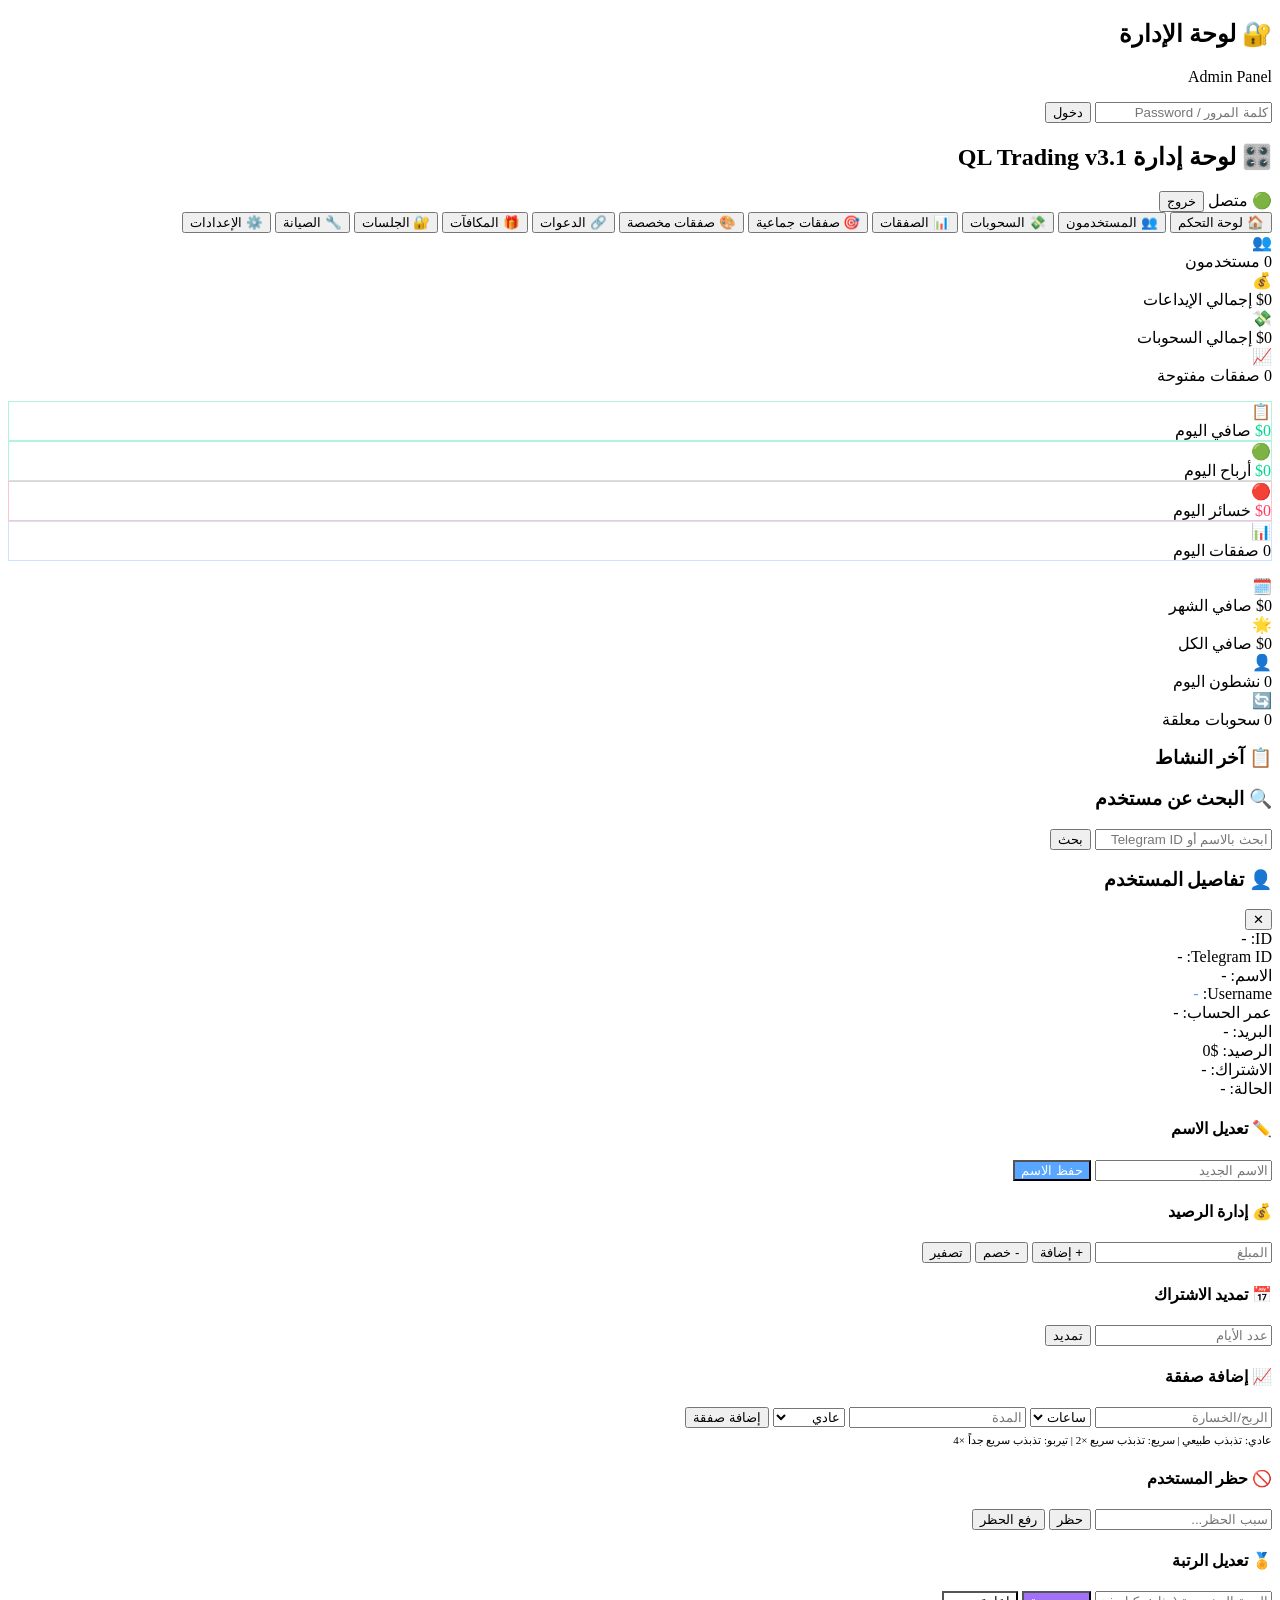
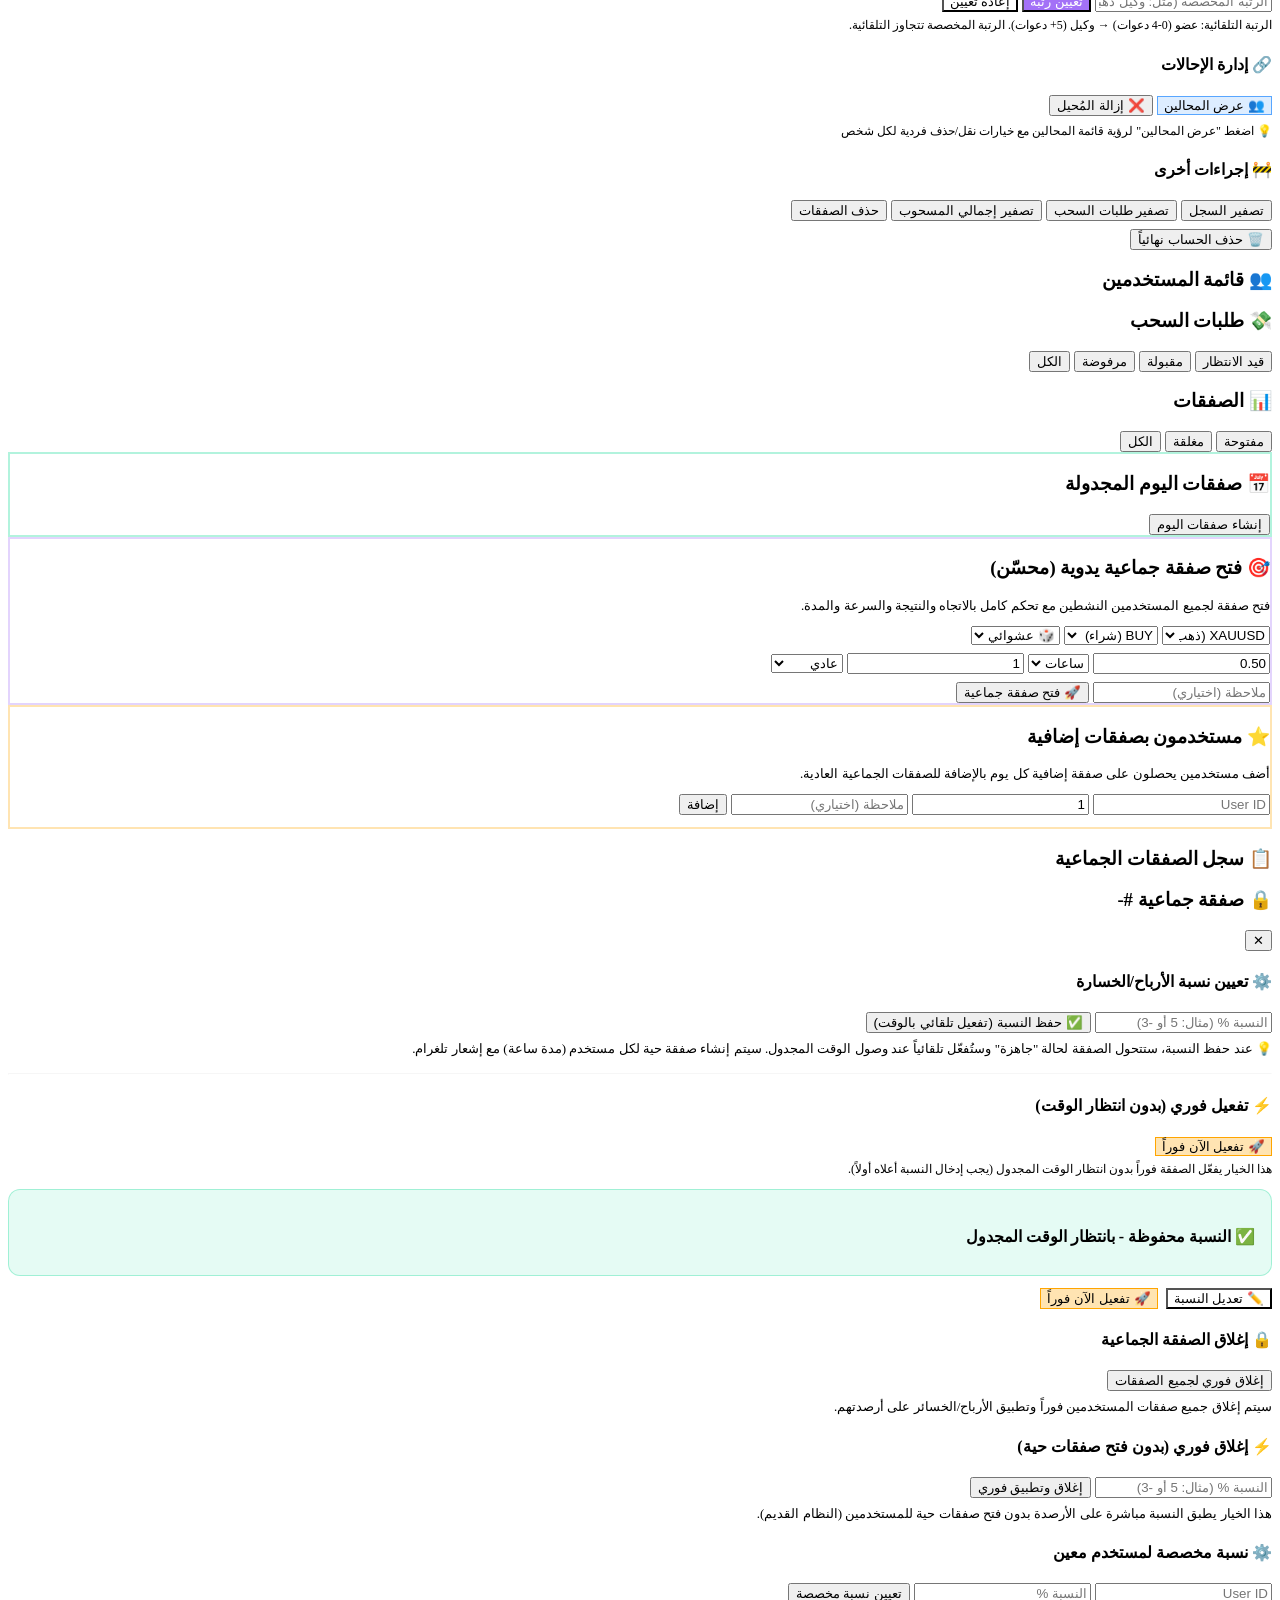
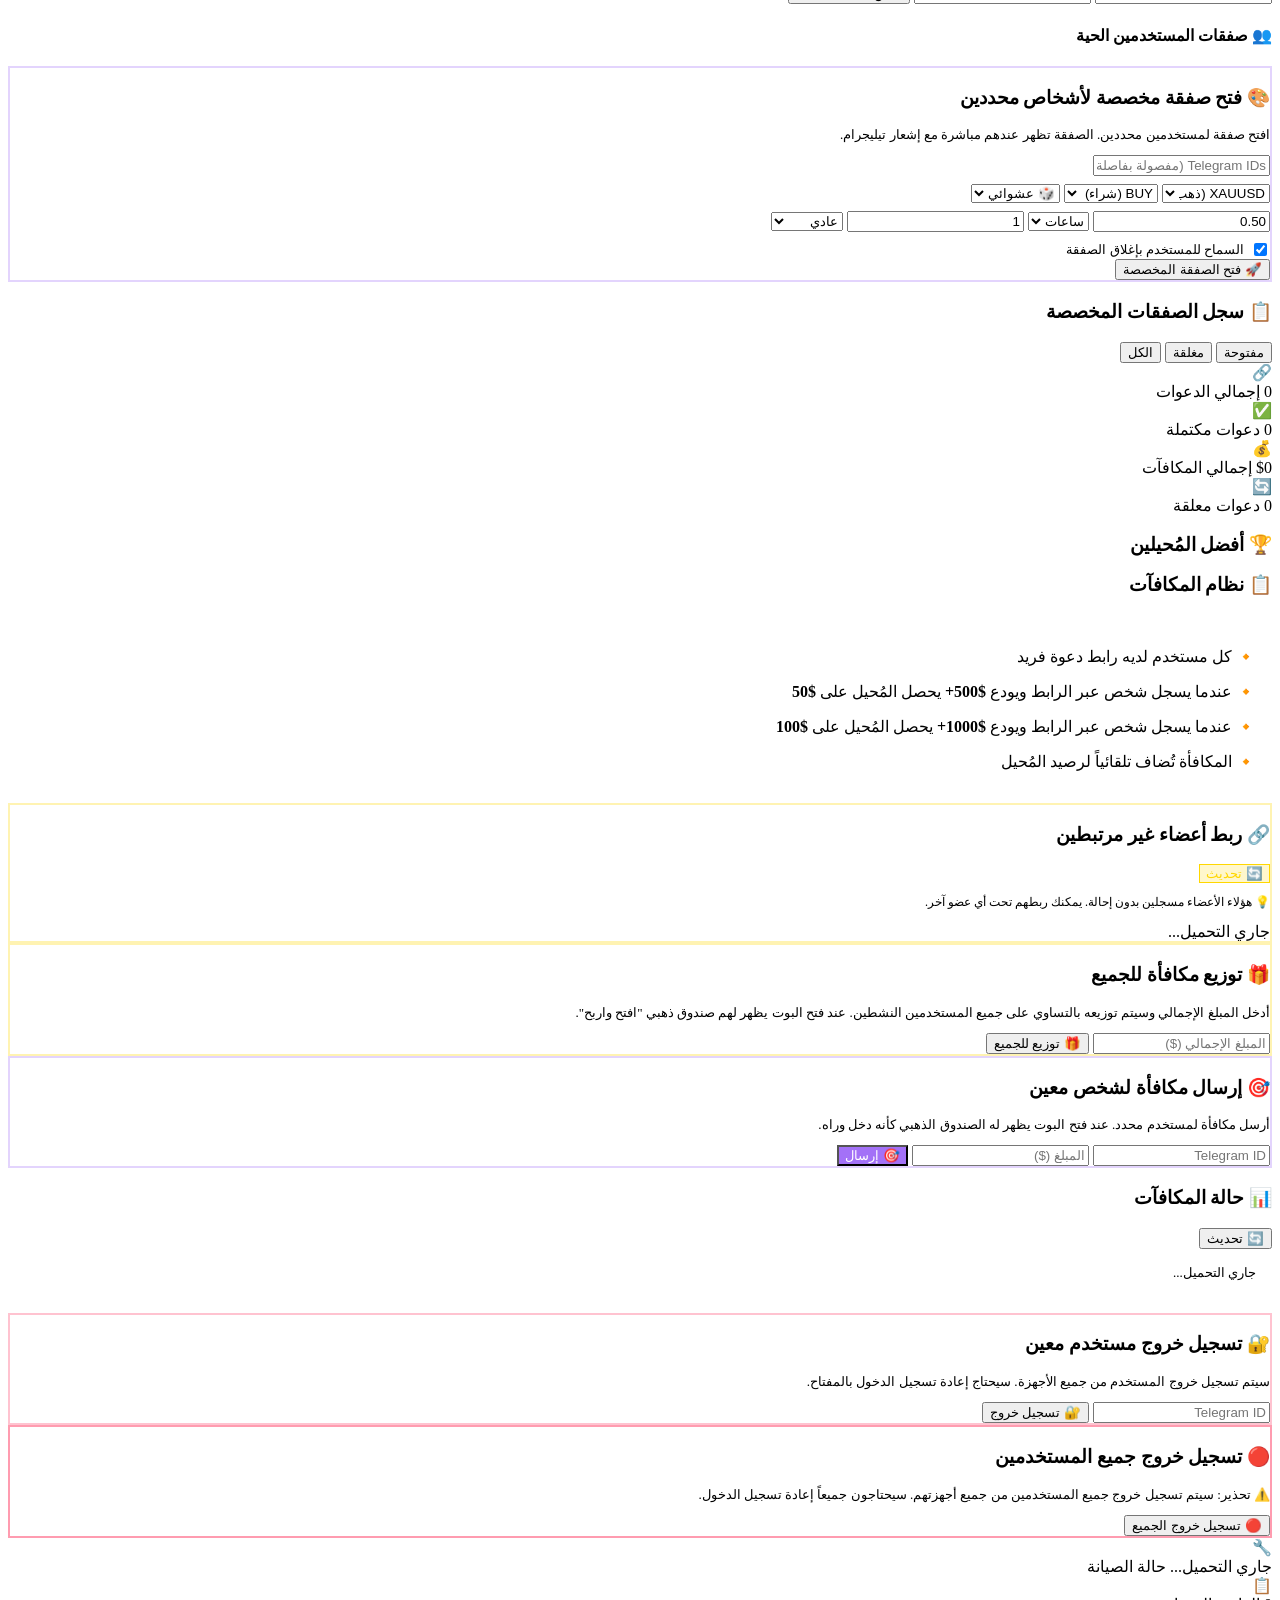
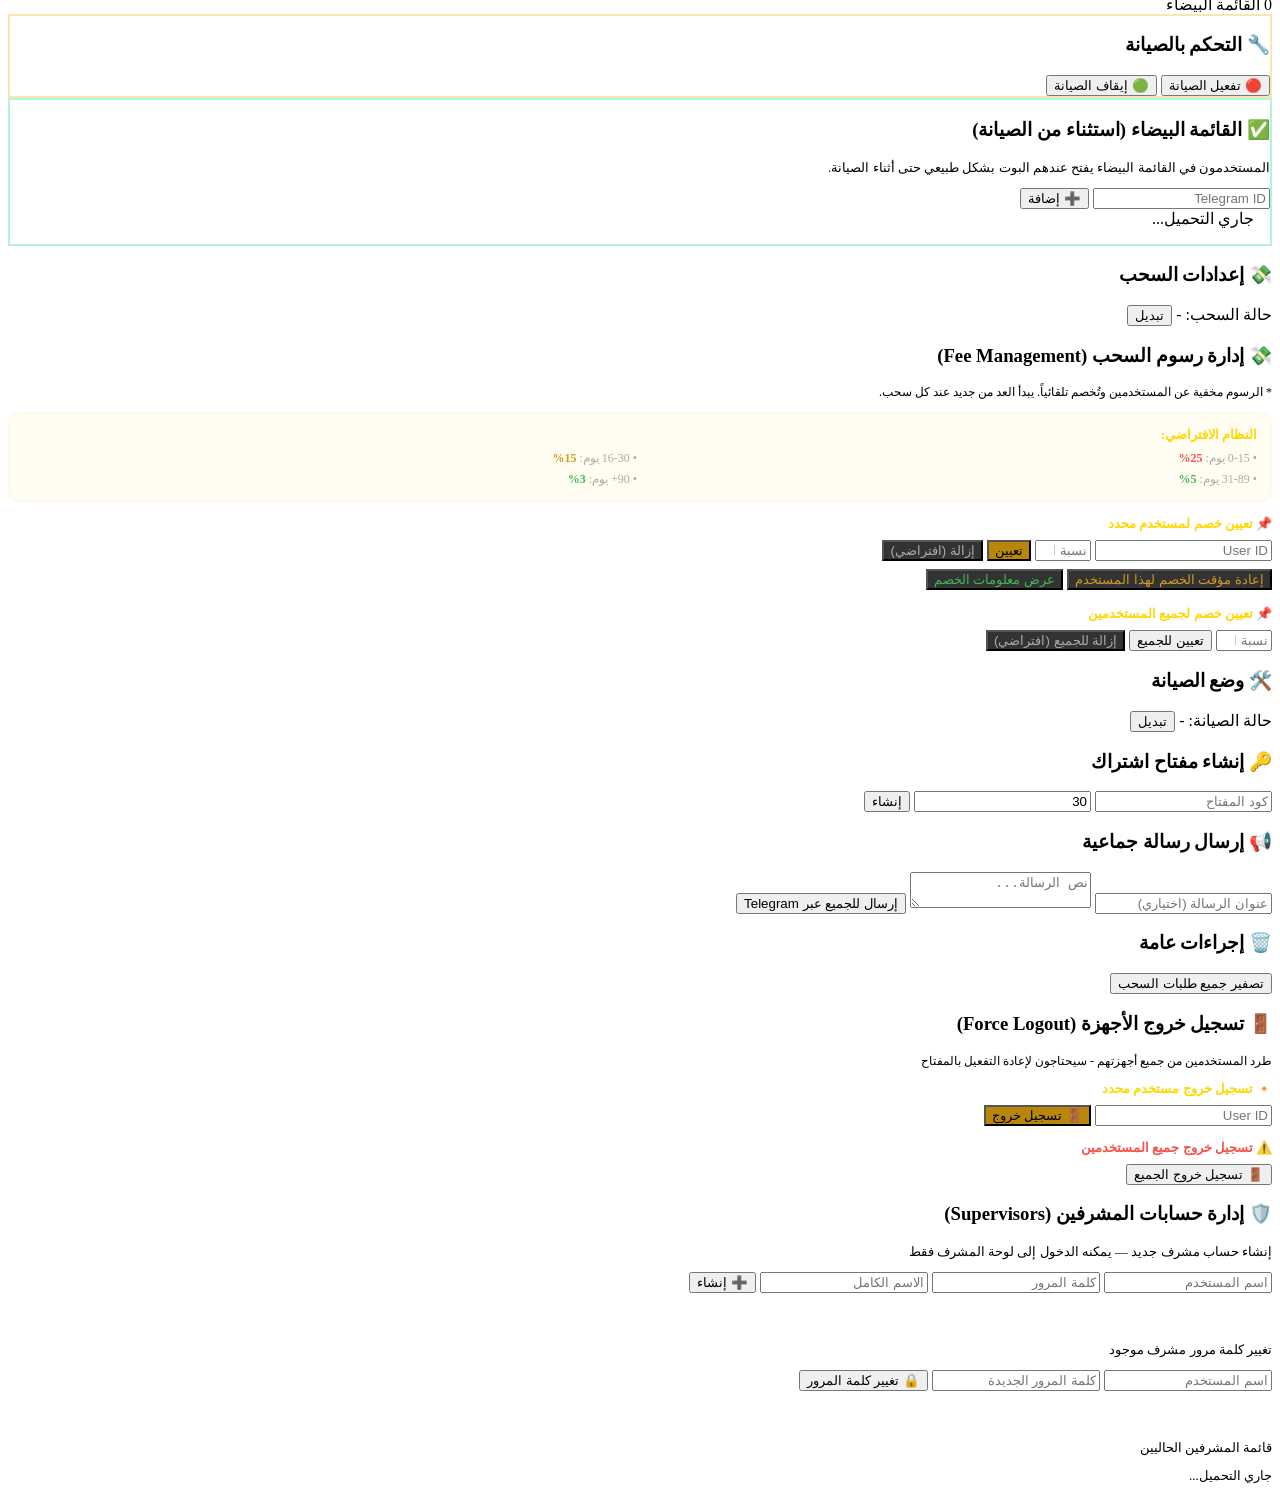
==== client/admin.html @ 19795905 "feat: initial commit with security fixes" ====
<!doctype html>
<html lang="ar" dir="rtl">
<head>
  <meta charset="utf-8"/>
  <meta name="viewport" content="width=device-width, initial-scale=1"/>
  <title>لوحة إدارة QL Trading</title>
  <link rel="preconnect" href="https://fonts.googleapis.com">
  <link rel="preconnect" href="https://fonts.gstatic.com" crossorigin>
  <link href="https://fonts.googleapis.com/css2?family=Cairo:wght@400;600;800&display=swap" rel="stylesheet">
  <link rel="stylesheet" href="/admin.css">
</head>
<body>
  <div class="bg"></div>

  <!-- Login Screen -->
  <section id="login" class="login-screen">
    <div class="login-card glass">
      <div class="login-header">
        <h1>🔐 لوحة الإدارة</h1>
        <p>Admin Panel</p>
      </div>
      <div class="login-form">
        <input id="admTok" class="input" type="password" placeholder="كلمة المرور / Password"/>
        <button id="admBtn" class="btn">دخول</button>
      </div>
      <div id="msg" class="msg"></div>
    </div>
  </section>

  <!-- Main Panel -->
  <section id="panel" class="hidden">
    <header class="top-bar glass">
      <h1>🎛️ لوحة إدارة QL Trading v3.1</h1>
      <div class="header-actions">
        <span id="adminStatus" class="status-badge">🟢 متصل</span>
        <button id="logoutBtn" class="btn-small">خروج</button>
      </div>
    </header>

    <nav class="tabs glass">
      <button class="tab-btn active" data-tab="dash">🏠 لوحة التحكم</button>
      <button class="tab-btn" data-tab="users">👥 المستخدمون</button>
      <button class="tab-btn" data-tab="wd">💸 السحوبات</button>
      <button class="tab-btn" data-tab="tr">📊 الصفقات</button>
      <button class="tab-btn" data-tab="mass">🎯 صفقات جماعية</button>
      <button class="tab-btn" data-tab="custom">🎨 صفقات مخصصة</button>
      <button class="tab-btn" data-tab="referrals">🔗 الدعوات</button>
      <button class="tab-btn" data-tab="rewards">🎁 المكافآت</button>
      <button class="tab-btn" data-tab="sessions">🔐 الجلسات</button>
      <button class="tab-btn" data-tab="maint">🔧 الصيانة</button>
      <button class="tab-btn" data-tab="settings">⚙️ الإعدادات</button>
    </nav>

    <main class="content">
      <!-- Dashboard Tab -->
      <section id="tab-dash" class="tab-content active">
        <div class="kpi-grid">
          <div class="kpi-card glass">
            <div class="kpi-icon">👥</div>
            <div class="kpi-data">
              <span class="kpi-value" id="k-users">0</span>
              <span class="kpi-label">مستخدمون</span>
            </div>
          </div>
          <div class="kpi-card glass">
            <div class="kpi-icon">💰</div>
            <div class="kpi-data">
              <span class="kpi-value" id="k-dep">$0</span>
              <span class="kpi-label">إجمالي الإيداعات</span>
            </div>
          </div>
          <div class="kpi-card glass">
            <div class="kpi-icon">💸</div>
            <div class="kpi-data">
              <span class="kpi-value" id="k-wd">$0</span>
              <span class="kpi-label">إجمالي السحوبات</span>
            </div>
          </div>
          <div class="kpi-card glass">
            <div class="kpi-icon">📈</div>
            <div class="kpi-data">
              <span class="kpi-value" id="k-open">0</span>
              <span class="kpi-label">صفقات مفتوحة</span>
            </div>
          </div>
        </div>

        <!-- Today's Performance (auto-resets daily) -->
        <div class="kpi-grid" style="margin-top: 16px;">
          <div class="kpi-card glass" style="border: 1px solid rgba(0,214,143,0.3);">
            <div class="kpi-icon">📋</div>
            <div class="kpi-data">
              <span class="kpi-value" id="k-today-net" style="color:#00d68f;">$0</span>
              <span class="kpi-label">صافي اليوم</span>
            </div>
          </div>
          <div class="kpi-card glass" style="border: 1px solid rgba(0,214,143,0.3);">
            <div class="kpi-icon">🟢</div>
            <div class="kpi-data">
              <span class="kpi-value" id="k-today-profit" style="color:#00d68f;">$0</span>
              <span class="kpi-label">أرباح اليوم</span>
            </div>
          </div>
          <div class="kpi-card glass" style="border: 1px solid rgba(255,59,99,0.3);">
            <div class="kpi-icon">🔴</div>
            <div class="kpi-data">
              <span class="kpi-value" id="k-today-loss" style="color:#ff3b63;">$0</span>
              <span class="kpi-label">خسائر اليوم</span>
            </div>
          </div>
          <div class="kpi-card glass" style="border: 1px solid rgba(88,166,255,0.3);">
            <div class="kpi-icon">📊</div>
            <div class="kpi-data">
              <span class="kpi-value" id="k-today-trades">0</span>
              <span class="kpi-label">صفقات اليوم</span>
            </div>
          </div>
        </div>

        <!-- Monthly & All-Time Stats -->
        <div class="kpi-grid" style="margin-top: 16px;">
          <div class="kpi-card glass">
            <div class="kpi-icon">🗓️</div>
            <div class="kpi-data">
              <span class="kpi-value" id="k-month-net">$0</span>
              <span class="kpi-label">صافي الشهر</span>
            </div>
          </div>
          <div class="kpi-card glass">
            <div class="kpi-icon">🌟</div>
            <div class="kpi-data">
              <span class="kpi-value" id="k-alltime-net">$0</span>
              <span class="kpi-label">صافي الكل</span>
            </div>
          </div>
          <div class="kpi-card glass">
            <div class="kpi-icon">👤</div>
            <div class="kpi-data">
              <span class="kpi-value" id="k-active-today">0</span>
              <span class="kpi-label">نشطون اليوم</span>
            </div>
          </div>
          <div class="kpi-card glass">
            <div class="kpi-icon">🔄</div>
            <div class="kpi-data">
              <span class="kpi-value" id="k-pending-wd">0</span>
              <span class="kpi-label">سحوبات معلقة</span>
            </div>
          </div>
        </div>

        <div class="card glass" style="margin-top: 16px;">
          <div class="card-header">
            <h3>📋 آخر النشاط</h3>
          </div>
          <div id="recent" class="table-container"></div>
        </div>
      </section>

      <!-- Users Tab -->
      <section id="tab-users" class="tab-content">
        <div class="card glass">
          <div class="card-header">
            <h3>🔍 البحث عن مستخدم</h3>
          </div>
          <div class="search-box">
            <input id="searchInput" class="input" placeholder="ابحث بالاسم أو Telegram ID"/>
            <button id="searchBtn" class="btn">بحث</button>
          </div>
        </div>

        <!-- User Details Card (Hidden by default) -->
        <div id="userDetails" class="card glass hidden">
          <div class="card-header">
            <h3>👤 تفاصيل المستخدم</h3>
            <button id="closeUserDetails" class="btn-small">✕</button>
          </div>
          <div class="user-info">
            <div class="user-row">
              <span class="label">ID:</span>
              <span id="ud-id" class="value">-</span>
            </div>
            <div class="user-row">
              <span class="label">Telegram ID:</span>
              <span id="ud-tgid" class="value">-</span>
            </div>
            <div class="user-row">
              <span class="label">الاسم:</span>
              <span id="ud-name" class="value">-</span>
            </div>
            <div class="user-row">
              <span class="label">Username:</span>
              <span id="ud-username" class="value" style="color:#58a6ff;">-</span>
            </div>
            <div class="user-row">
              <span class="label">عمر الحساب:</span>
              <span id="ud-account-age" class="value">-</span>
            </div>
            <div class="user-row">
              <span class="label">البريد:</span>
              <span id="ud-email" class="value">-</span>
            </div>
            <div class="user-row">
              <span class="label">الرصيد:</span>
              <span id="ud-balance" class="value highlight">$0</span>
            </div>
            <div class="user-row">
              <span class="label">الاشتراك:</span>
              <span id="ud-sub" class="value">-</span>
            </div>
            <div class="user-row">
              <span class="label">الحالة:</span>
              <span id="ud-status" class="value">-</span>
            </div>
          </div>
          
          <div class="action-section">
            <h4>✏️ تعديل الاسم</h4>
            <div class="action-row">
              <input id="editNameInput" type="text" class="input small" placeholder="الاسم الجديد" style="flex:1;"/>
              <button id="editNameBtn" class="btn" style="background:#58a6ff;color:#fff;">حفظ الاسم</button>
            </div>
          </div>

          <div class="action-section">
            <h4>💰 إدارة الرصيد</h4>
            <div class="action-row">
              <input id="balanceAmount" type="number" class="input small" placeholder="المبلغ"/>
              <button id="addBalanceBtn" class="btn success">+ إضافة</button>
              <button id="removeBalanceBtn" class="btn danger">- خصم</button>
              <button id="zeroBalanceBtn" class="btn warning">تصفير</button>
            </div>
          </div>

          <div class="action-section">
            <h4>📅 تمديد الاشتراك</h4>
            <div class="action-row">
              <input id="subDays" type="number" class="input small" placeholder="عدد الأيام"/>
              <button id="extendSubBtn" class="btn">تمديد</button>
            </div>
          </div>

          <div class="action-section">
            <h4>📈 إضافة صفقة</h4>
            <div class="action-row">
              <input id="tradePnl" type="number" class="input small" placeholder="الربح/الخسارة"/>
              <select id="tradeDurationUnit" class="input small">
                <option value="hours">ساعات</option>
                <option value="minutes">دقائق</option>
                <option value="seconds">ثواني</option>
              </select>
              <input id="tradeHours" type="number" class="input small" placeholder="المدة"/>
              <select id="tradeSpeed" class="input small">
                <option value="normal">عادي</option>
                <option value="fast">⚡ سريع</option>
                <option value="turbo">🚀 تيربو</option>
              </select>
              <button id="addTradeBtn" class="btn">إضافة صفقة</button>
            </div>
            <p style="color: var(--muted); font-size: 11px; margin-top: 6px;">عادي: تذبذب طبيعي | سريع: تذبذب سريع ×2 | تيربو: تذبذب سريع جداً ×4</p>
          </div>

          <div class="action-section">
            <h4>🚫 حظر المستخدم</h4>
            <div class="action-row">
              <input id="banReason" class="input" placeholder="سبب الحظر..."/>
              <button id="banUserBtn" class="btn danger">حظر</button>
              <button id="unbanUserBtn" class="btn success hidden">رفع الحظر</button>
            </div>
          </div>

          <div class="action-section">
            <h4>🏅 تعديل الرتبة</h4>
            <div class="action-row">
              <input id="customRankInput" type="text" class="input small" placeholder="الرتبة المخصصة (مثل: وكيل ذهبي)" style="flex:1;"/>
              <button id="setRankBtn" class="btn" style="background:#a371f7;color:#fff;">تعيين رتبة</button>
              <button id="resetRankBtn" class="btn" style="background:rgba(255,255,255,0.1);">إعادة تعيين</button>
            </div>
            <p style="color: var(--muted); font-size: 12px; margin-top: 6px;">الرتبة التلقائية: عضو (0-4 دعوات) → وكيل (5+ دعوات). الرتبة المخصصة تتجاوز التلقائية.</p>
          </div>

          <div class="action-section">
            <h4>🔗 إدارة الإحالات</h4>
            <div class="action-row">
              <button id="viewReferralsBtn" class="btn" style="background:rgba(88,166,255,0.2);border:1px solid #58a6ff;">👥 عرض المحالين</button>
              <button id="removeReferrerBtn" class="btn warning">❌ إزالة المُحيل</button>
            </div>
            <p style="color: var(--muted); font-size: 12px; margin-top: 8px;">💡 اضغط "عرض المحالين" لرؤية قائمة المحالين مع خيارات نقل/حذف فردية لكل شخص</p>
            <div id="userReferralsList" class="hidden" style="margin-top:12px;"></div>
          </div>

          <div class="action-section">
            <h4>🚧 إجراءات أخرى</h4>
            <div class="action-row">
              <button id="clearHistoryBtn" class="btn warning">تصفير السجل</button>
              <button id="clearWithdrawalsBtn" class="btn warning">تصفير طلبات السحب</button>
              <button id="resetWithdrawnBtn" class="btn warning">تصفير إجمالي المسحوب</button>
              <button id="clearTradesBtn" class="btn warning">حذف الصفقات</button>
            </div>
            <div class="action-row" style="margin-top:8px;">
              <button id="deleteUserBtn" class="btn danger" style="flex:1;">🗑️ حذف الحساب نهائياً</button>
            </div>
          </div>
        </div>

        <div class="card glass">
          <div class="card-header">
            <h3>👥 قائمة المستخدمين</h3>
          </div>
          <div id="users" class="table-container"></div>
        </div>
      </section>

      <!-- Withdrawals Tab -->
      <section id="tab-wd" class="tab-content">
        <div class="card glass">
          <div class="card-header">
            <h3>💸 طلبات السحب</h3>
            <div class="filter-btns">
              <button class="filter-btn active" data-filter="pending">قيد الانتظار</button>
              <button class="filter-btn" data-filter="approved">مقبولة</button>
              <button class="filter-btn" data-filter="rejected">مرفوضة</button>
              <button class="filter-btn" data-filter="all">الكل</button>
            </div>
          </div>
          <div id="wds" class="table-container"></div>
        </div>
      </section>

      <!-- Trades Tab -->
      <section id="tab-tr" class="tab-content">
        <div class="card glass">
          <div class="card-header">
            <h3>📊 الصفقات</h3>
            <div class="filter-btns">
              <button class="filter-btn active" data-filter="open">مفتوحة</button>
              <button class="filter-btn" data-filter="closed">مغلقة</button>
              <button class="filter-btn" data-filter="all">الكل</button>
            </div>
          </div>
          <div id="trs" class="table-container"></div>
        </div>
      </section>

      <!-- Mass Trades Tab - ENHANCED v3.1 -->
      <section id="tab-mass" class="tab-content">
        
        <!-- Today's Scheduled Trades -->
        <div class="card glass" style="border: 2px solid rgba(0,214,143,0.3);">
          <div class="card-header">
            <h3>📅 صفقات اليوم المجدولة</h3>
            <button id="createDailyBtn" class="btn-small success">إنشاء صفقات اليوم</button>
          </div>
          <div id="todayScheduled" class="today-trades-grid"></div>
        </div>

        <!-- Create Manual Mass Trade - ENHANCED -->
        <div class="card glass" style="border: 2px solid rgba(163,113,247,0.3);">
          <div class="card-header">
            <h3>🎯 فتح صفقة جماعية يدوية (محسّن)</h3>
          </div>
          <div class="action-section">
            <p style="color: var(--muted); font-size: 13px; margin-bottom: 12px;">
              فتح صفقة لجميع المستخدمين النشطين مع تحكم كامل بالاتجاه والنتيجة والسرعة والمدة.
            </p>
            <div class="action-row">
              <select id="massSymbol" class="input small">
                <option value="XAUUSD">XAUUSD (ذهب)</option>
                <option value="BTCUSDT">BTCUSDT</option>
                <option value="ETHUSDT">ETHUSDT</option>
                <option value="EURUSD">EURUSD</option>
                <option value="GBPUSD">GBPUSD</option>
              </select>
              <select id="massDirection" class="input small">
                <option value="BUY">BUY (شراء)</option>
                <option value="SELL">SELL (بيع)</option>
                <option value="random">🎲 عشوائي</option>
              </select>
              <select id="massResult" class="input small">
                <option value="random">🎲 عشوائي</option>
                <option value="win">✅ ربح</option>
                <option value="lose">❌ خسارة</option>
              </select>
            </div>
            <div class="action-row" style="margin-top:8px;">
              <input id="massLotSize" type="number" step="0.01" class="input small" placeholder="حجم اللوت" value="0.50"/>
              <select id="massDurationUnit" class="input small">
                <option value="hours">ساعات</option>
                <option value="minutes">دقائق</option>
                <option value="seconds">ثواني</option>
              </select>
              <input id="massDuration" type="number" class="input small" placeholder="المدة" value="1"/>
              <select id="massSpeed" class="input small">
                <option value="normal">عادي</option>
                <option value="fast">⚡ سريع</option>
                <option value="turbo">🚀 تيربو</option>
              </select>
            </div>
            <div class="action-row" style="margin-top:8px;">
              <input id="massNote" class="input" placeholder="ملاحظة (اختياري)" style="flex:2;"/>
              <button id="openMassTradeBtn" class="btn success" style="flex:1;">🚀 فتح صفقة جماعية</button>
            </div>
          </div>
        </div>

        <!-- Extra Trade Users Management -->
        <div class="card glass" style="border: 2px solid rgba(255,165,0,0.3);">
          <div class="card-header">
            <h3>⭐ مستخدمون بصفقات إضافية</h3>
          </div>
          <div class="action-section">
            <p style="color: var(--muted); font-size: 13px; margin-bottom: 12px;">
              أضف مستخدمين يحصلون على صفقة إضافية كل يوم بالإضافة للصفقات الجماعية العادية.
            </p>
            <div class="action-row">
              <input id="extraUserId" type="number" class="input small" placeholder="User ID"/>
              <input id="extraTradesCount" type="number" class="input small" placeholder="عدد الصفقات الإضافية" value="1"/>
              <input id="extraNote" class="input" placeholder="ملاحظة (اختياري)"/>
              <button id="addExtraUserBtn" class="btn success">إضافة</button>
            </div>
          </div>
          <div id="extraUsersList" class="table-container" style="margin-top: 12px;"></div>
        </div>

        <!-- Mass Trades History -->
        <div class="card glass">
          <div class="card-header">
            <h3>📋 سجل الصفقات الجماعية</h3>
          </div>
          <div id="massTrades" class="table-container"></div>
        </div>

        <!-- Mass Trade Activate/Close Modal -->
        <div id="massActionModal" class="card glass hidden" style="border: 2px solid var(--accent);">
          <div class="card-header">
            <h3 id="massActionTitle">🔒 صفقة جماعية #<span id="massActionId">-</span></h3>
            <button id="closeMassActionModal" class="btn-small">✕</button>
          </div>
          
          <!-- For Pending trades: Set percentage (auto-activate at scheduled time) -->
          <div id="activateSection">
            <div class="action-section">
              <h4>⚙️ تعيين نسبة الأرباح/الخسارة</h4>
              <div class="action-row">
                <input id="activatePercentage" type="number" step="0.01" class="input small" placeholder="النسبة % (مثال: 5 أو -3)"/>
                <button id="setPercentageBtn" class="btn success">✅ حفظ النسبة (تفعيل تلقائي بالوقت)</button>
              </div>
              <p style="color: var(--muted); font-size: 13px; margin-top: 8px;">
                💡 عند حفظ النسبة، ستتحول الصفقة لحالة "جاهزة" وستُفعّل تلقائياً عند وصول الوقت المجدول.
                سيتم إنشاء صفقة حية لكل مستخدم (مدة ساعة) مع إشعار تلغرام.
              </p>
              <hr style="border-color: rgba(255,255,255,0.1); margin: 16px 0;">
              <h4>⚡ تفعيل فوري (بدون انتظار الوقت)</h4>
              <button id="activateMassTradeBtn" class="btn" style="background: rgba(255,165,0,0.3); border: 1px solid orange;">🚀 تفعيل الآن فوراً</button>
              <p style="color: var(--muted); font-size: 12px; margin-top: 6px;">
                هذا الخيار يفعّل الصفقة فوراً بدون انتظار الوقت المجدول (يجب إدخال النسبة أعلاه أولاً).
              </p>
            </div>
          </div>

          <!-- For Ready trades: Already has percentage, waiting for time -->
          <div id="readySection" class="hidden">
            <div class="action-section">
              <div style="padding: 16px; background: rgba(0,214,143,0.1); border-radius: 12px; border: 1px solid rgba(0,214,143,0.3);">
                <h4 style="color: var(--success); margin-bottom: 8px;">✅ النسبة محفوظة - بانتظار الوقت المجدول</h4>
                <p id="readyInfo" style="color: var(--muted); font-size: 13px;"></p>
              </div>
              <div style="margin-top: 12px; display: flex; gap: 8px;">
                <button id="editPercentageBtn" class="btn" style="background: rgba(255,255,255,0.1);">✏️ تعديل النسبة</button>
                <button id="forceActivateBtn" class="btn" style="background: rgba(255,165,0,0.3); border: 1px solid orange;">🚀 تفعيل الآن فوراً</button>
              </div>
            </div>
          </div>

          <!-- For Open trades: Close manually -->
          <div id="closeSection" class="hidden">
            <div class="action-section">
              <h4>🔒 إغلاق الصفقة الجماعية</h4>
              <button id="forceCloseMassTradeBtn" class="btn danger">إغلاق فوري لجميع الصفقات</button>
              <p style="color: var(--muted); font-size: 13px; margin-top: 8px;">
                سيتم إغلاق جميع صفقات المستخدمين فوراً وتطبيق الأرباح/الخسائر على أرصدتهم.
              </p>
            </div>
          </div>

          <!-- Legacy: Direct close with percentage (for pending trades) -->
          <div id="legacyCloseSection">
            <div class="action-section">
              <h4>⚡ إغلاق فوري (بدون فتح صفقات حية)</h4>
              <div class="action-row">
                <input id="massPercentage" type="number" step="0.01" class="input small" placeholder="النسبة % (مثال: 5 أو -3)"/>
                <button id="closeMassTradeBtn" class="btn danger">إغلاق وتطبيق فوري</button>
              </div>
              <p style="color: var(--muted); font-size: 13px; margin-top: 8px;">
                هذا الخيار يطبق النسبة مباشرة على الأرصدة بدون فتح صفقات حية للمستخدمين (النظام القديم).
              </p>
            </div>
          </div>

          <!-- Override Section -->
          <div class="action-section">
            <h4>⚙️ نسبة مخصصة لمستخدم معين</h4>
            <div class="action-row">
              <input id="overrideUserId" type="number" class="input small" placeholder="User ID"/>
              <input id="overridePercentage" type="number" step="0.01" class="input small" placeholder="النسبة %"/>
              <button id="setOverrideBtn" class="btn">تعيين نسبة مخصصة</button>
            </div>
            <div id="overridesList" style="margin-top: 12px;"></div>
          </div>

          <!-- User Trades List (for open mass trades) -->
          <div id="userTradesList" class="hidden">
            <div class="action-section">
              <h4>👥 صفقات المستخدمين الحية</h4>
              <div id="userTradesTable" class="table-container"></div>
            </div>
          </div>
        </div>
      </section>

      <!-- Custom Trades Tab -->
      <section id="tab-custom" class="tab-content">
        <div class="card glass" style="border: 2px solid rgba(163,113,247,0.3);">
          <div class="card-header">
            <h3>🎨 فتح صفقة مخصصة لأشخاص محددين</h3>
          </div>
          <div class="action-section">
            <p style="color: var(--muted); font-size: 13px; margin-bottom: 12px;">
              افتح صفقة لمستخدمين محددين. الصفقة تظهر عندهم مباشرة مع إشعار تيليجرام.
            </p>
            <div class="action-row">
              <input id="customUserIds" class="input" placeholder="Telegram IDs (مفصولة بفاصلة)" style="flex:2;"/>
            </div>
            <div class="action-row" style="margin-top:8px;">
              <select id="customSymbol" class="input small">
                <option value="XAUUSD">XAUUSD (ذهب)</option>
                <option value="BTCUSDT">BTCUSDT</option>
                <option value="ETHUSDT">ETHUSDT</option>
                <option value="EURUSD">EURUSD</option>
                <option value="GBPUSD">GBPUSD</option>
              </select>
              <select id="customDirection" class="input small">
                <option value="BUY">BUY (شراء)</option>
                <option value="SELL">SELL (بيع)</option>
                <option value="random">🎲 عشوائي</option>
              </select>
              <select id="customResult" class="input small">
                <option value="random">🎲 عشوائي</option>
                <option value="win">✅ ربح</option>
                <option value="lose">❌ خسارة</option>
              </select>
            </div>
            <div class="action-row" style="margin-top:8px;">
              <input id="customLotSize" type="number" step="0.01" class="input small" placeholder="حجم اللوت" value="0.50"/>
              <select id="customDurationUnit" class="input small">
                <option value="hours">ساعات</option>
                <option value="minutes">دقائق</option>
                <option value="seconds">ثواني</option>
              </select>
              <input id="customDuration" type="number" class="input small" placeholder="المدة" value="1"/>
              <select id="customSpeed" class="input small">
                <option value="normal">عادي</option>
                <option value="fast">⚡ سريع</option>
                <option value="turbo">🚀 تيربو</option>
              </select>
            </div>
            <div class="action-row" style="margin-top:8px;">
              <label style="display:flex;align-items:center;gap:6px;color:var(--muted);font-size:13px;">
                <input id="customCanClose" type="checkbox" checked/> السماح للمستخدم بإغلاق الصفقة
              </label>
              <button id="openCustomTradeBtn" class="btn success" style="flex:1;">🚀 فتح الصفقة المخصصة</button>
            </div>
          </div>
        </div>

        <div class="card glass">
          <div class="card-header">
            <h3>📋 سجل الصفقات المخصصة</h3>
            <div class="filter-btns">
              <button class="filter-btn active" data-filter="open" data-target="custom">مفتوحة</button>
              <button class="filter-btn" data-filter="closed" data-target="custom">مغلقة</button>
              <button class="filter-btn" data-filter="all" data-target="custom">الكل</button>
            </div>
          </div>
          <div id="customTradesList" class="table-container"></div>
        </div>
      </section>

      <!-- Referrals Tab -->
      <section id="tab-referrals" class="tab-content">
        <div class="kpi-grid">
          <div class="kpi-card glass">
            <div class="kpi-icon">🔗</div>
            <div class="kpi-data">
              <span class="kpi-value" id="k-refs-total">0</span>
              <span class="kpi-label">إجمالي الدعوات</span>
            </div>
          </div>
          <div class="kpi-card glass">
            <div class="kpi-icon">✅</div>
            <div class="kpi-data">
              <span class="kpi-value" id="k-refs-credited">0</span>
              <span class="kpi-label">دعوات مكتملة</span>
            </div>
          </div>
          <div class="kpi-card glass">
            <div class="kpi-icon">💰</div>
            <div class="kpi-data">
              <span class="kpi-value" id="k-refs-paid">$0</span>
              <span class="kpi-label">إجمالي المكافآت</span>
            </div>
          </div>
          <div class="kpi-card glass">
            <div class="kpi-icon">🔄</div>
            <div class="kpi-data">
              <span class="kpi-value" id="k-refs-pending">0</span>
              <span class="kpi-label">دعوات معلقة</span>
            </div>
          </div>
        </div>

        <div class="card glass">
          <div class="card-header">
            <h3>🏆 أفضل المُحيلين</h3>
          </div>
          <div id="topReferrers" class="table-container"></div>
        </div>

        <div class="card glass">
          <div class="card-header">
            <h3>📋 نظام المكافآت</h3>
          </div>
          <div style="padding: 16px; color: var(--muted);">
            <p style="margin-bottom: 12px;">🔸 كل مستخدم لديه رابط دعوة فريد</p>
            <p style="margin-bottom: 12px;">🔸 عندما يسجل شخص عبر الرابط ويودع <strong style="color: var(--success);">$500+</strong> يحصل المُحيل على <strong style="color: var(--success);">$50</strong></p>
            <p style="margin-bottom: 12px;">🔸 عندما يسجل شخص عبر الرابط ويودع <strong style="color: var(--success);">$1000+</strong> يحصل المُحيل على <strong style="color: var(--success);">$100</strong></p>
            <p>🔸 المكافأة تُضاف تلقائياً لرصيد المُحيل</p>
          </div>
        </div>

        <!-- Assign Unlinked Members -->
        <div class="card glass" style="border: 2px solid rgba(255,215,0,0.3);">
          <div class="card-header">
            <h3>🔗 ربط أعضاء غير مرتبطين</h3>
            <button id="loadUnlinkedBtn" class="btn-small" style="background:rgba(255,215,0,0.2);border:1px solid #FFD700;color:#FFD700;">🔄 تحديث</button>
          </div>
          <p style="color:var(--muted);font-size:12px;margin-bottom:12px;">💡 هؤلاء الأعضاء مسجلين بدون إحالة. يمكنك ربطهم تحت أي عضو آخر.</p>
          <div id="unlinkedUsersList" style="max-height:400px;overflow-y:auto;">جاري التحميل...</div>
        </div>
      </section>

      <!-- Rewards Tab -->
      <section id="tab-rewards" class="tab-content">
        <!-- Reward to All Users -->
        <div class="card glass" style="border: 2px solid rgba(255,215,0,0.3);">
          <div class="card-header">
            <h3>🎁 توزيع مكافأة للجميع</h3>
          </div>
          <div class="action-section">
            <p style="color: var(--muted); font-size: 13px; margin-bottom: 12px;">
              أدخل المبلغ الإجمالي وسيتم توزيعه بالتساوي على جميع المستخدمين النشطين. عند فتح البوت يظهر لهم صندوق ذهبي "افتح واربح".
            </p>
            <div class="action-row">
              <input id="rewardAllAmount" type="number" class="input small" placeholder="المبلغ الإجمالي ($)" min="1"/>
              <button id="rewardAllBtn" class="btn success">🎁 توزيع للجميع</button>
            </div>
          </div>
        </div>

        <!-- Reward to Specific User -->
        <div class="card glass" style="border: 2px solid rgba(163,113,247,0.3);">
          <div class="card-header">
            <h3>🎯 إرسال مكافأة لشخص معين</h3>
          </div>
          <div class="action-section">
            <p style="color: var(--muted); font-size: 13px; margin-bottom: 12px;">
              أرسل مكافأة لمستخدم محدد. عند فتح البوت يظهر له الصندوق الذهبي كأنه دخل وراه.
            </p>
            <div class="action-row">
              <input id="rewardUserId" type="number" class="input small" placeholder="Telegram ID"/>
              <input id="rewardUserAmount" type="number" class="input small" placeholder="المبلغ ($)" min="1"/>
              <button id="rewardSendBtn" class="btn" style="background:#a371f7;color:#fff;">🎯 إرسال</button>
            </div>
          </div>
        </div>

        <!-- Reward Status -->
        <div class="card glass">
          <div class="card-header">
            <h3>📊 حالة المكافآت</h3>
            <button id="refreshRewardBtn" class="btn-small">🔄 تحديث</button>
          </div>
          <div id="rewardStatusInfo" style="padding:16px;color:var(--muted);font-size:13px;">جاري التحميل...</div>
          <div style="padding:0 16px 16px;">
            <button id="cancelRewardBtn" class="btn danger" style="display:none;">❌ إلغاء المكافأة النشطة</button>
          </div>
        </div>
      </section>

      <!-- Sessions Tab -->
      <section id="tab-sessions" class="tab-content">
        <div class="card glass" style="border: 2px solid rgba(255,59,99,0.3);">
          <div class="card-header">
            <h3>🔐 تسجيل خروج مستخدم معين</h3>
          </div>
          <div class="action-section">
            <p style="color: var(--muted); font-size: 13px; margin-bottom: 12px;">
              سيتم تسجيل خروج المستخدم من جميع الأجهزة. سيحتاج إعادة تسجيل الدخول بالمفتاح.
            </p>
            <div class="action-row">
              <input id="logoutUserId" type="number" class="input small" placeholder="Telegram ID"/>
              <button id="logoutUserBtn" class="btn danger">🔐 تسجيل خروج</button>
            </div>
          </div>
        </div>

        <div class="card glass" style="border: 2px solid rgba(255,59,99,0.5);">
          <div class="card-header">
            <h3>🔴 تسجيل خروج جميع المستخدمين</h3>
          </div>
          <div class="action-section">
            <p style="color: var(--danger); font-size: 13px; margin-bottom: 12px;">
              ⚠️ تحذير: سيتم تسجيل خروج جميع المستخدمين من جميع أجهزتهم. سيحتاجون جميعاً إعادة تسجيل الدخول.
            </p>
            <div class="action-row">
              <button id="logoutAllBtn" class="btn danger" style="flex:1;">🔴 تسجيل خروج الجميع</button>
            </div>
          </div>
        </div>
      </section>

      <!-- Maintenance Tab -->
      <section id="tab-maint" class="tab-content">
        <div class="kpi-grid">
          <div class="kpi-card glass">
            <div class="kpi-icon">🔧</div>
            <div class="kpi-data">
              <span class="kpi-value" id="k-maint-status" style="font-size:16px;">جاري التحميل...</span>
              <span class="kpi-label">حالة الصيانة</span>
            </div>
          </div>
          <div class="kpi-card glass">
            <div class="kpi-icon">📋</div>
            <div class="kpi-data">
              <span class="kpi-value" id="k-wl-count">0</span>
              <span class="kpi-label">القائمة البيضاء</span>
            </div>
          </div>
        </div>

        <div class="card glass" style="border: 2px solid rgba(255,165,0,0.3);">
          <div class="card-header">
            <h3>🔧 التحكم بالصيانة</h3>
          </div>
          <div class="action-section">
            <div class="action-row">
              <button id="maintOnBtn" class="btn danger" style="flex:1;">🔴 تفعيل الصيانة</button>
              <button id="maintOffBtn" class="btn success" style="flex:1;">🟢 إيقاف الصيانة</button>
            </div>
          </div>
        </div>

        <div class="card glass" style="border: 2px solid rgba(0,214,143,0.3);">
          <div class="card-header">
            <h3>✅ القائمة البيضاء (استثناء من الصيانة)</h3>
          </div>
          <div class="action-section">
            <p style="color: var(--muted); font-size: 13px; margin-bottom: 12px;">
              المستخدمون في القائمة البيضاء يفتح عندهم البوت بشكل طبيعي حتى أثناء الصيانة.
            </p>
            <div class="action-row">
              <input id="wlAddId" type="number" class="input small" placeholder="Telegram ID"/>
              <button id="wlAddBtn" class="btn success">➕ إضافة</button>
            </div>
          </div>
          <div id="whitelistTable" style="padding:0 16px 16px;">جاري التحميل...</div>
        </div>
      </section>

      <!-- Settings Tab -->
      <section id="tab-settings" class="tab-content">
        <div class="settings-grid">
          <div class="card glass">
            <div class="card-header">
              <h3>💸 إعدادات السحب</h3>
            </div>
            <div class="setting-item">
              <span class="setting-label">حالة السحب:</span>
              <span id="withdrawStatus" class="status-badge">-</span>
              <button id="toggleWithdraw" class="btn-small">تبديل</button>
            </div>
          </div>

          <!-- Fee Management -->
          <div class="card glass" style="grid-column: 1 / -1;">
            <div class="card-header">
              <h3>💸 إدارة رسوم السحب (Fee Management)</h3>
            </div>
            <p style="color:var(--muted);font-size:12px;margin-bottom:12px;">* الرسوم مخفية عن المستخدمين وتُخصم تلقائياً. يبدأ العد من جديد عند كل سحب.</p>
            <div style="background:rgba(255,215,0,0.05);border:1px solid rgba(255,215,0,0.1);border-radius:10px;padding:14px;margin-bottom:14px;">
              <div style="font-size:13px;font-weight:600;color:#FFD700;margin-bottom:8px;">النظام الافتراضي:</div>
              <div style="display:grid;grid-template-columns:1fr 1fr;gap:6px;font-size:12px;color:#aaa;">
                <span>• 0-15 يوم: <b style="color:#f85149;">25%</b></span>
                <span>• 16-30 يوم: <b style="color:#d29922;">15%</b></span>
                <span>• 31-89 يوم: <b style="color:#3fb950;">5%</b></span>
                <span>• 90+ يوم: <b style="color:#3fb950;">3%</b></span>
              </div>
            </div>
            
            <h4 style="margin:14px 0 8px;color:#FFD700;font-size:13px;">📌 تعيين خصم لمستخدم محدد</h4>
            <div class="action-row" style="margin-bottom:8px;">
              <input id="feeUserId" type="number" class="input small" placeholder="User ID"/>
              <input id="feeOverrideValue" type="number" class="input small" placeholder="نسبة الخصم % (0 = بدون)" min="0" max="100"/>
              <button id="setUserFeeBtn" class="btn" style="background:#B8860B;color:#000;">  تعيين</button>
              <button id="removeUserFeeBtn" class="btn" style="background:#333;color:#aaa;">إزالة (افتراضي)</button>
            </div>
            <div class="action-row" style="margin-bottom:8px;">
              <button id="resetUserFeeTimerBtn" class="btn" style="background:#333;color:#d29922;">إعادة مؤقت الخصم لهذا المستخدم</button>
              <button id="checkUserFeeBtn" class="btn" style="background:#333;color:#3fb950;">عرض معلومات الخصم</button>
            </div>
            <div id="feeInfoResult" style="display:none;background:#111;border-radius:8px;padding:12px;margin-top:8px;font-size:12px;"></div>
            
            <h4 style="margin:16px 0 8px;color:#FFD700;font-size:13px;">📌 تعيين خصم لجميع المستخدمين</h4>
            <div class="action-row">
              <input id="allFeeOverrideValue" type="number" class="input small" placeholder="نسبة الخصم % للجميع" min="0" max="100"/>
              <button id="setAllFeeBtn" class="btn danger">تعيين للجميع</button>
              <button id="removeAllFeeBtn" class="btn" style="background:#333;color:#aaa;">إزالة للجميع (افتراضي)</button>
            </div>
          </div>

          <div class="card glass">
            <div class="card-header">
              <h3>🛠️ وضع الصيانة</h3>
            </div>
            <div class="setting-item">
              <span class="setting-label">حالة الصيانة:</span>
              <span id="maintenanceStatus" class="status-badge">-</span>
              <button id="toggleMaintenance" class="btn-small">تبديل</button>
            </div>
          </div>

          <div class="card glass">
            <div class="card-header">
              <h3>🔑 إنشاء مفتاح اشتراك</h3>
            </div>
            <div class="action-row">
              <input id="newKeyCode" class="input" placeholder="كود المفتاح"/>
              <input id="newKeyDays" type="number" class="input small" placeholder="الأيام" value="30"/>
              <button id="createKeyBtn" class="btn">إنشاء</button>
            </div>
          </div>

          <div class="card glass">
            <div class="card-header">
              <h3>📢 إرسال رسالة جماعية</h3>
            </div>
            <div class="broadcast-form">
              <input id="broadcastTitle" class="input" placeholder="عنوان الرسالة (اختياري)"/>
              <textarea id="broadcastMsg" class="input textarea" placeholder="نص الرسالة..."></textarea>
              <button id="broadcastBtn" class="btn">إرسال للجميع عبر Telegram</button>
            </div>
          </div>

          <div class="card glass">
            <div class="card-header">
              <h3>🗑️ إجراءات عامة</h3>
            </div>
            <div class="action-row">
              <button id="clearAllWithdrawalsBtn" class="btn danger">تصفير جميع طلبات السحب</button>
            </div>
          </div>

          <!-- Force Logout Card -->
          <div class="card glass" style="grid-column: 1 / -1;">
            <div class="card-header">
              <h3>🚪 تسجيل خروج الأجهزة (Force Logout)</h3>
            </div>
            <p style="color:var(--muted);font-size:12px;margin-bottom:12px;">طرد المستخدمين من جميع أجهزتهم - سيحتاجون لإعادة التفعيل بالمفتاح</p>
            
            <h4 style="margin:10px 0 8px;color:#FFD700;font-size:13px;">🔸 تسجيل خروج مستخدم محدد</h4>
            <div class="action-row" style="margin-bottom:14px;">
              <input id="forceLogoutUserId" type="number" class="input small" placeholder="User ID"/>
              <button id="forceLogoutUserBtn" class="btn" style="background:#B8860B;color:#000;">🚪 تسجيل خروج</button>
            </div>
            
            <h4 style="margin:10px 0 8px;color:#f85149;font-size:13px;">⚠️ تسجيل خروج جميع المستخدمين</h4>
            <div class="action-row">
              <button id="forceLogoutAllBtn" class="btn danger">🚪 تسجيل خروج الجميع</button>
            </div>
            <div id="forceLogoutResult" style="display:none;background:#111;border-radius:8px;padding:12px;margin-top:10px;font-size:12px;color:#3fb950;"></div>
          </div>

          <!-- Supervisor Management Card -->
          <div class="card glass" style="grid-column: 1 / -1;">
            <div class="card-header">
              <h3>🛡️ إدارة حسابات المشرفين (Supervisors)</h3>
            </div>

            <!-- Create New Supervisor -->
            <div style="margin-bottom:20px;">
              <p style="font-size:13px;color:var(--muted);margin-bottom:12px;">إنشاء حساب مشرف جديد — يمكنه الدخول إلى لوحة المشرف فقط</p>
              <div class="action-row" style="flex-wrap:wrap;gap:8px;">
                <input id="svNewUsername" class="input" placeholder="اسم المستخدم" style="max-width:160px;"/>
                <input id="svNewPassword" class="input" type="password" placeholder="كلمة المرور" style="max-width:160px;"/>
                <input id="svNewName" class="input" placeholder="الاسم الكامل" style="max-width:160px;"/>
                <button id="createSvBtn" class="btn">➕ إنشاء</button>
              </div>
            </div>

            <!-- Change Password for existing supervisor -->
            <div style="margin-bottom:20px;border-top:1px solid var(--border);padding-top:16px;">
              <p style="font-size:13px;color:var(--muted);margin-bottom:12px;">تغيير كلمة مرور مشرف موجود</p>
              <div class="action-row" style="flex-wrap:wrap;gap:8px;">
                <input id="svChangeUsername" class="input" placeholder="اسم المستخدم" style="max-width:160px;"/>
                <input id="svChangePassword" class="input" type="password" placeholder="كلمة المرور الجديدة" style="max-width:160px;"/>
                <button id="changeSvPasswordBtn" class="btn">🔒 تغيير كلمة المرور</button>
              </div>
            </div>

            <!-- Supervisors List -->
            <div style="border-top:1px solid var(--border);padding-top:16px;">
              <p style="font-size:13px;color:var(--muted);margin-bottom:12px;">قائمة المشرفين الحاليين</p>
              <div id="svList" style="font-size:13px;">جاري التحميل...</div>
            </div>
          </div>

        </div>
      </section>
    </main>
  </section>

  <div id="toast" class="toast"></div>
  <script type="module" src="/admin.js"></script>
</body>
</html>
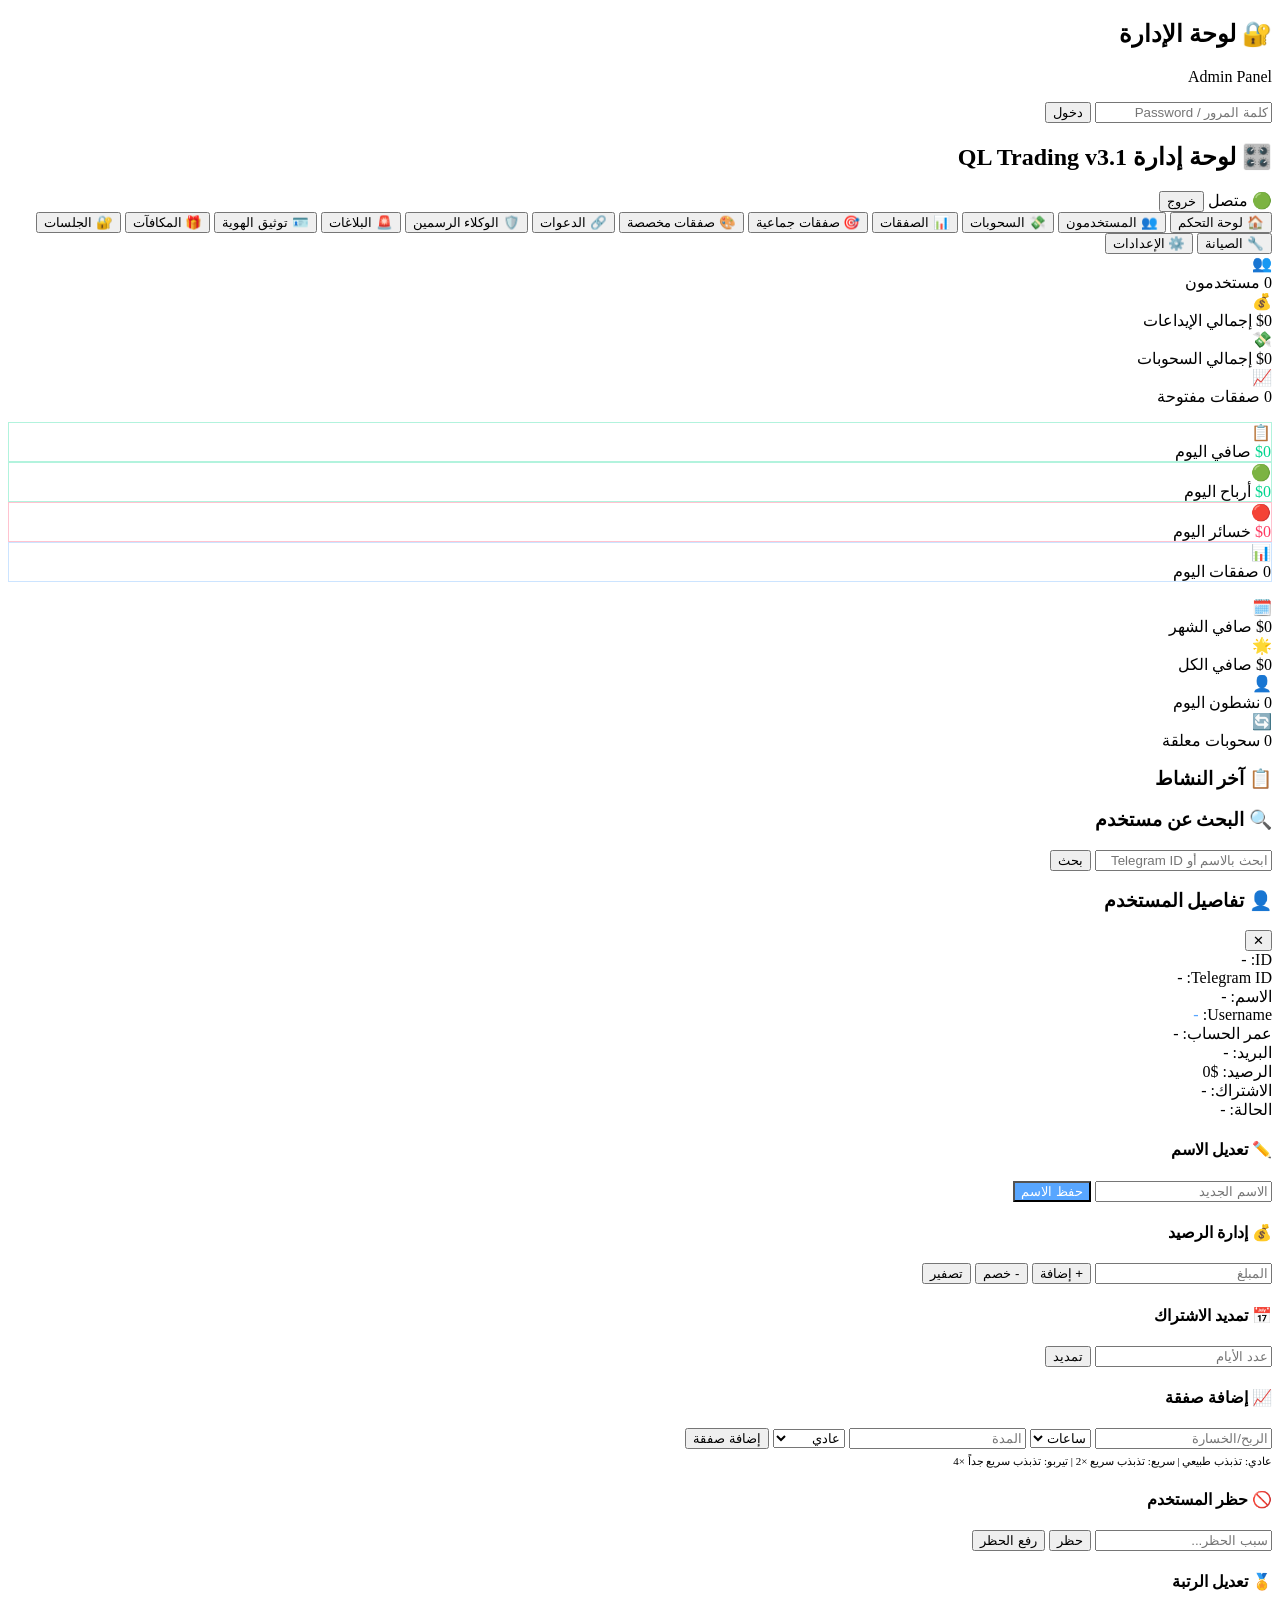
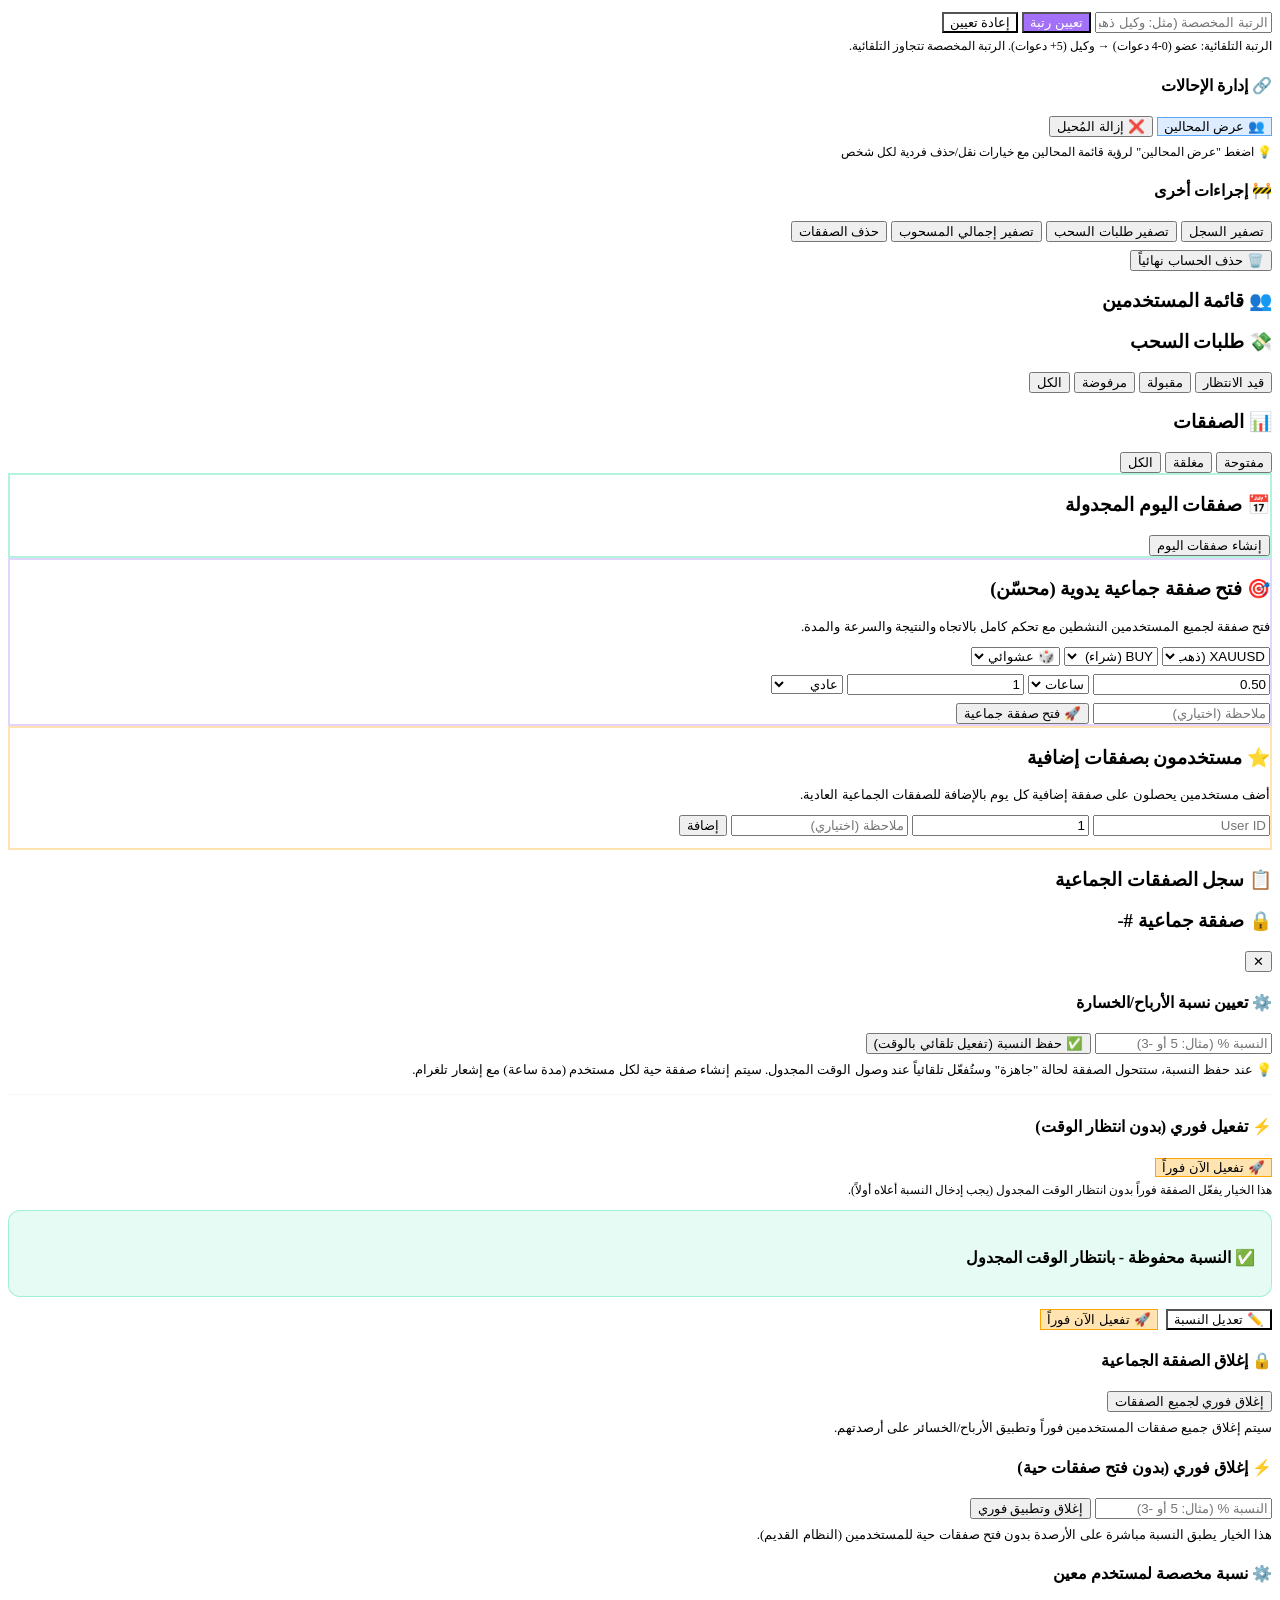
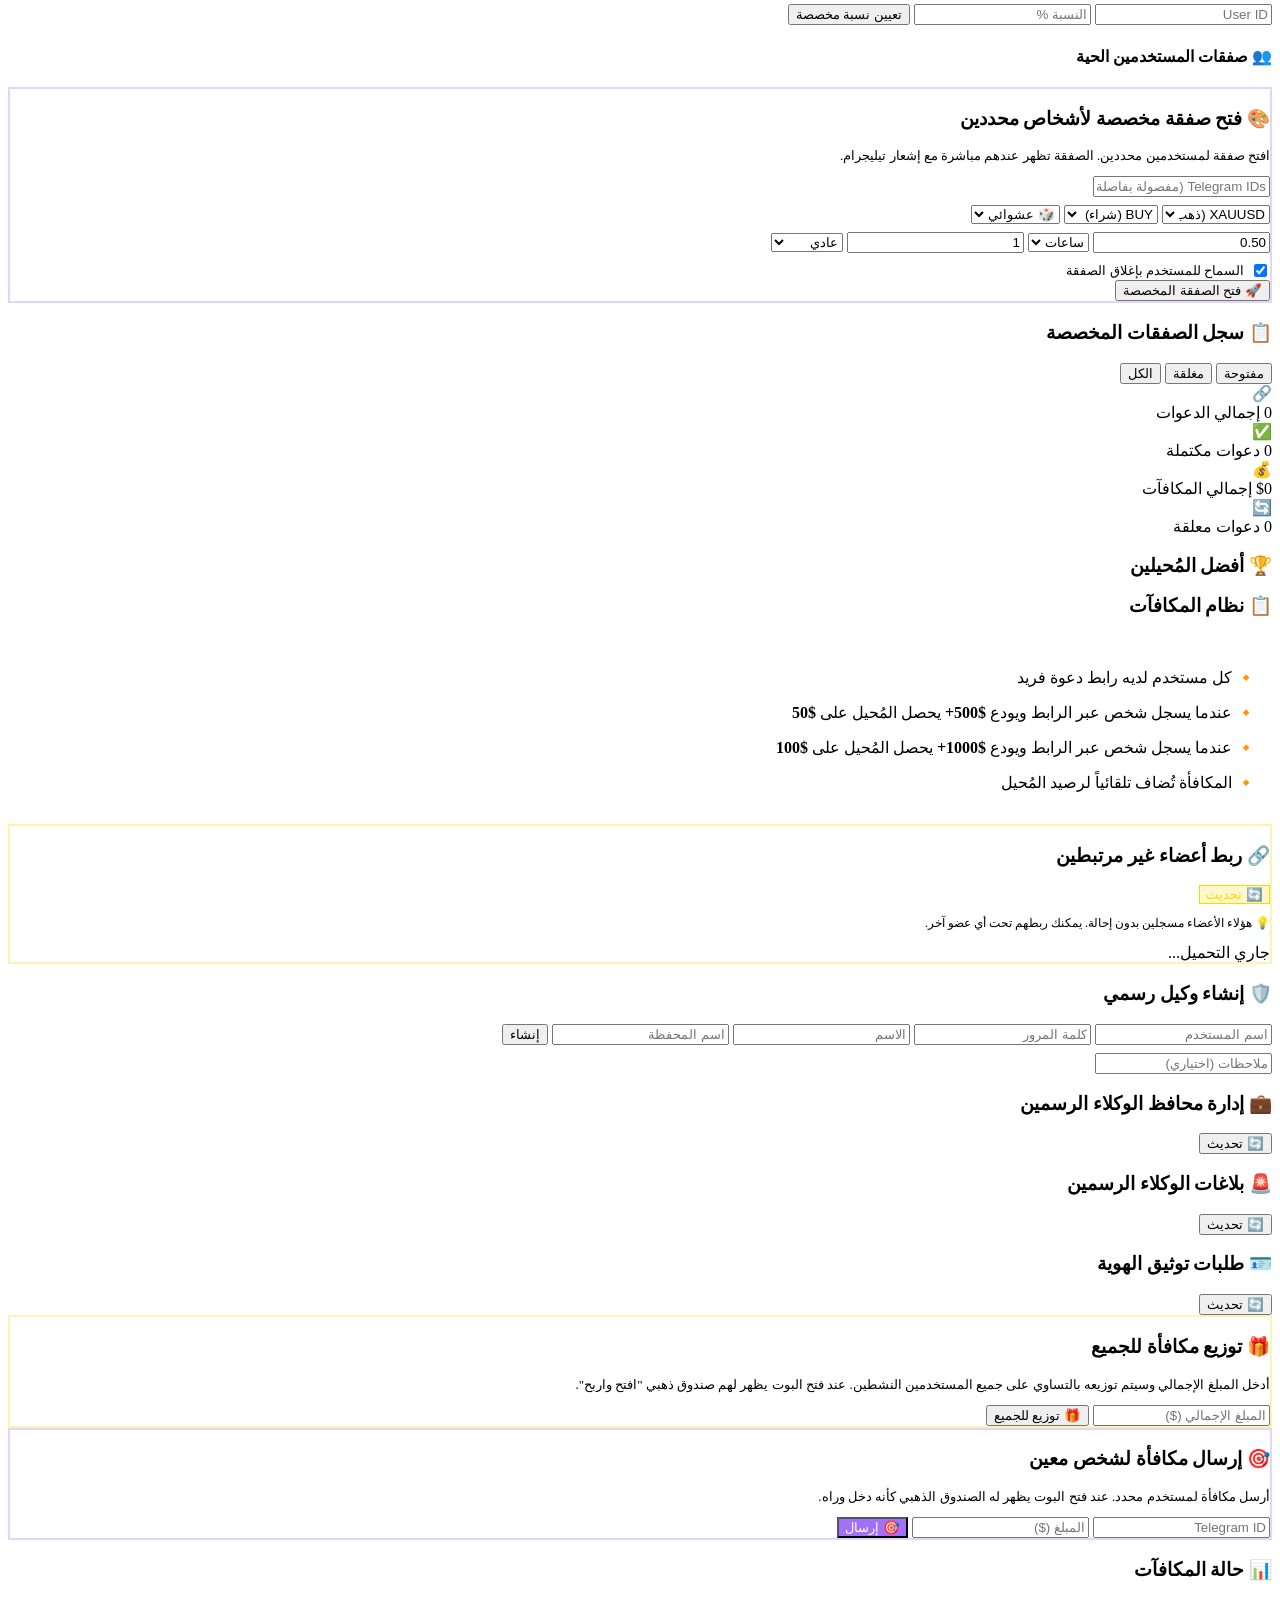
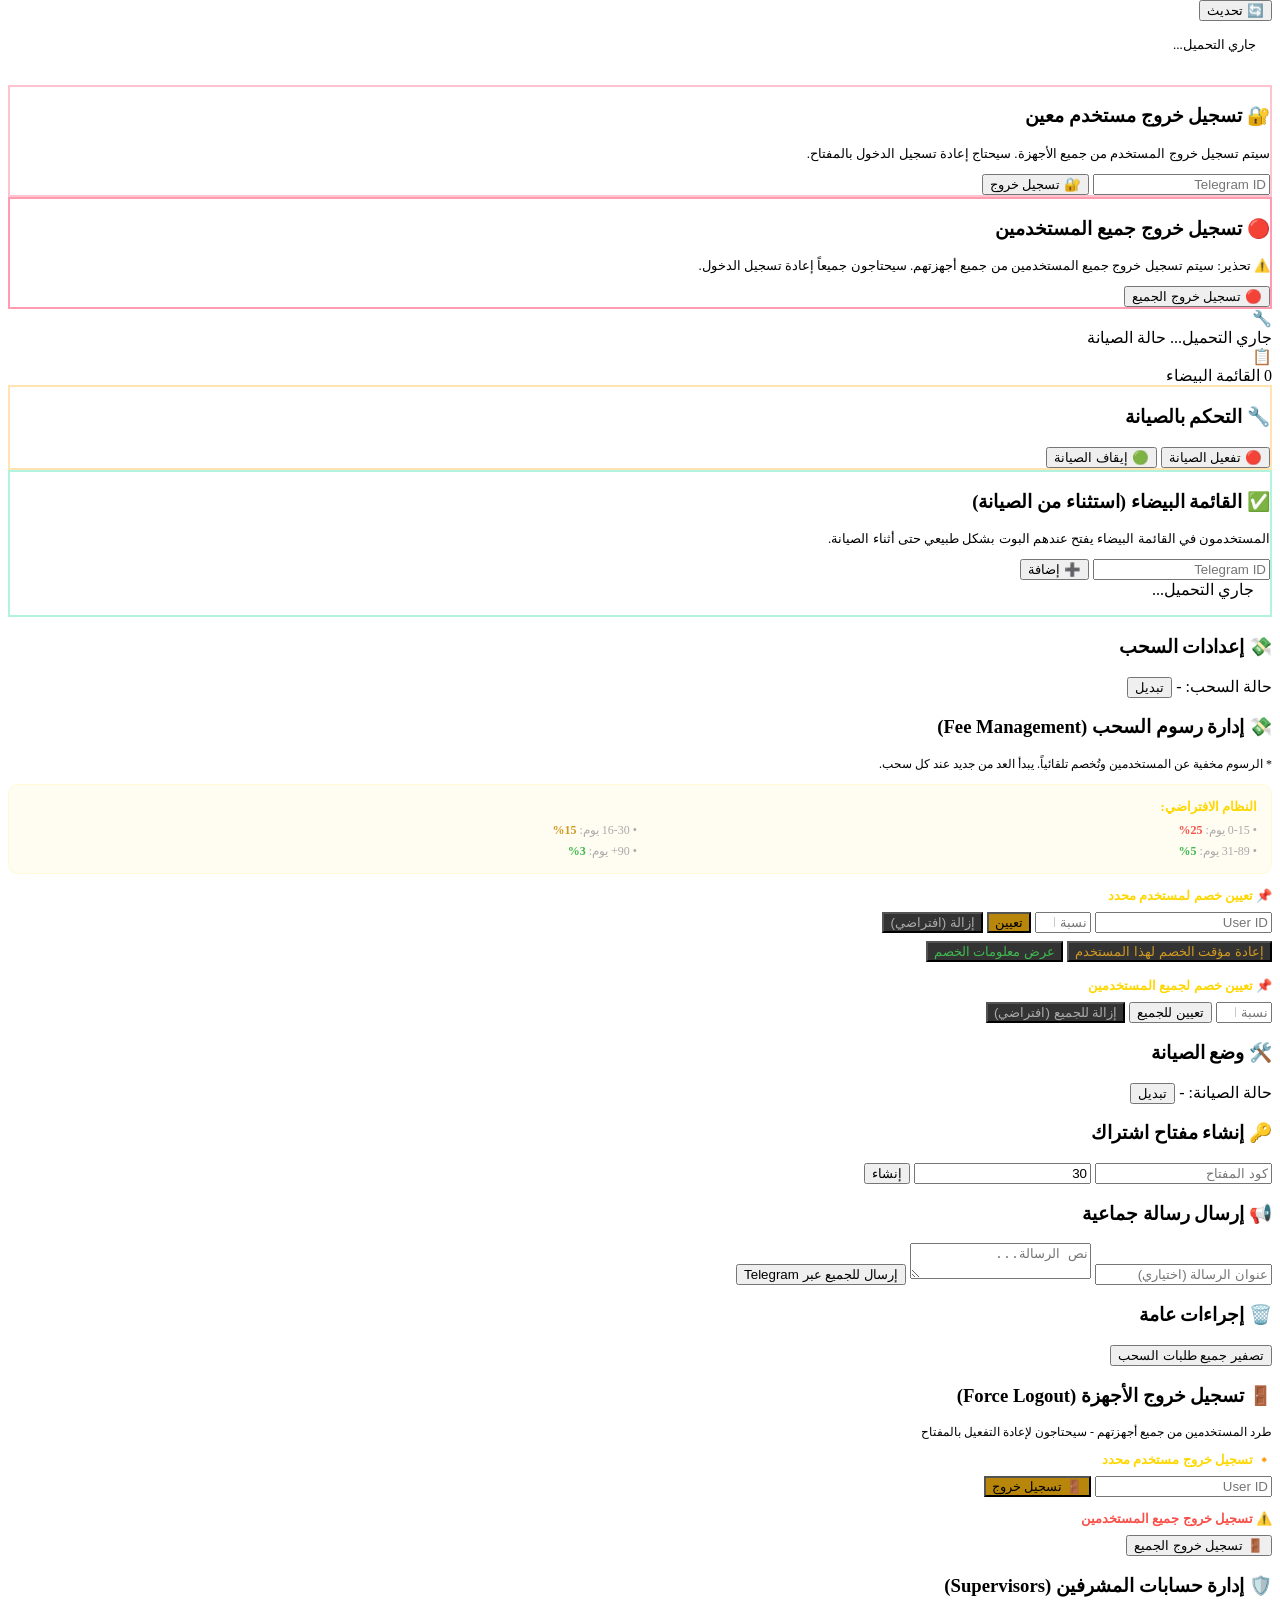
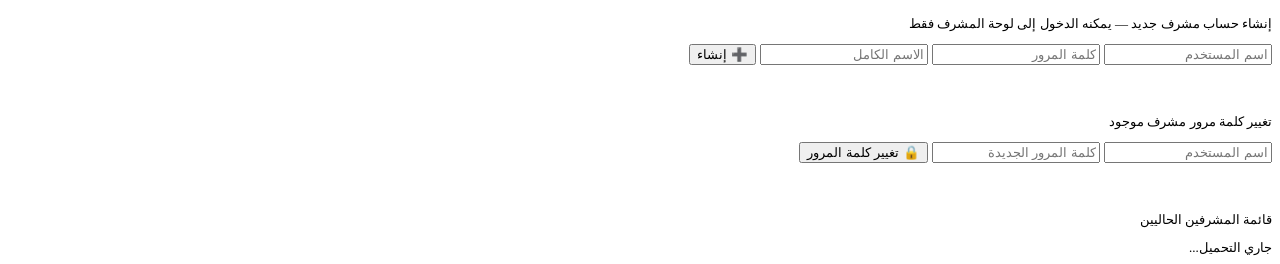
==== commit e15970d2: "feat: add official agent panel and kyc flow" ====
--- a/client/admin.html
+++ b/client/admin.html
@@ -45,6 +45,9 @@
       <button class="tab-btn" data-tab="mass">🎯 صفقات جماعية</button>
       <button class="tab-btn" data-tab="custom">🎨 صفقات مخصصة</button>
       <button class="tab-btn" data-tab="referrals">🔗 الدعوات</button>
+      <button class="tab-btn" data-tab="official-agents">🛡️ الوكلاء الرسمين</button>
+      <button class="tab-btn" data-tab="reports">🚨 البلاغات</button>
+      <button class="tab-btn" data-tab="kyc">🪪 توثيق الهوية</button>
       <button class="tab-btn" data-tab="rewards">🎁 المكافآت</button>
       <button class="tab-btn" data-tab="sessions">🔐 الجلسات</button>
       <button class="tab-btn" data-tab="maint">🔧 الصيانة</button>
@@ -649,6 +652,52 @@
         </div>
       </section>
 
+      <section id="tab-official-agents" class="tab-content">
+        <div class="card glass">
+          <div class="card-header">
+            <h3>🛡️ إنشاء وكيل رسمي</h3>
+          </div>
+          <div class="action-row">
+            <input id="oaUsername" class="input small" placeholder="اسم المستخدم"/>
+            <input id="oaPassword" class="input small" placeholder="كلمة المرور"/>
+            <input id="oaName" class="input small" placeholder="الاسم"/>
+            <input id="oaWalletName" class="input small" placeholder="اسم المحفظة"/>
+            <button id="createOfficialAgentBtn" class="btn success">إنشاء</button>
+          </div>
+          <div class="action-row" style="margin-top:8px;">
+            <input id="oaNotes" class="input" placeholder="ملاحظات (اختياري)"/>
+          </div>
+        </div>
+
+        <div class="card glass">
+          <div class="card-header">
+            <h3>💼 إدارة محافظ الوكلاء الرسمين</h3>
+            <button id="refreshOfficialAgentsBtn" class="btn-small">🔄 تحديث</button>
+          </div>
+          <div id="officialAgentsTable" class="table-container"></div>
+        </div>
+      </section>
+
+      <section id="tab-reports" class="tab-content">
+        <div class="card glass">
+          <div class="card-header">
+            <h3>🚨 بلاغات الوكلاء الرسمين</h3>
+            <button id="refreshReportsBtn" class="btn-small">🔄 تحديث</button>
+          </div>
+          <div id="officialAgentReportsTable" class="table-container"></div>
+        </div>
+      </section>
+
+      <section id="tab-kyc" class="tab-content">
+        <div class="card glass">
+          <div class="card-header">
+            <h3>🪪 طلبات توثيق الهوية</h3>
+            <button id="refreshKycBtn" class="btn-small">🔄 تحديث</button>
+          </div>
+          <div id="kycRequestsTable" class="table-container"></div>
+        </div>
+      </section>
+
       <!-- Rewards Tab -->
       <section id="tab-rewards" class="tab-content">
         <!-- Reward to All Users -->
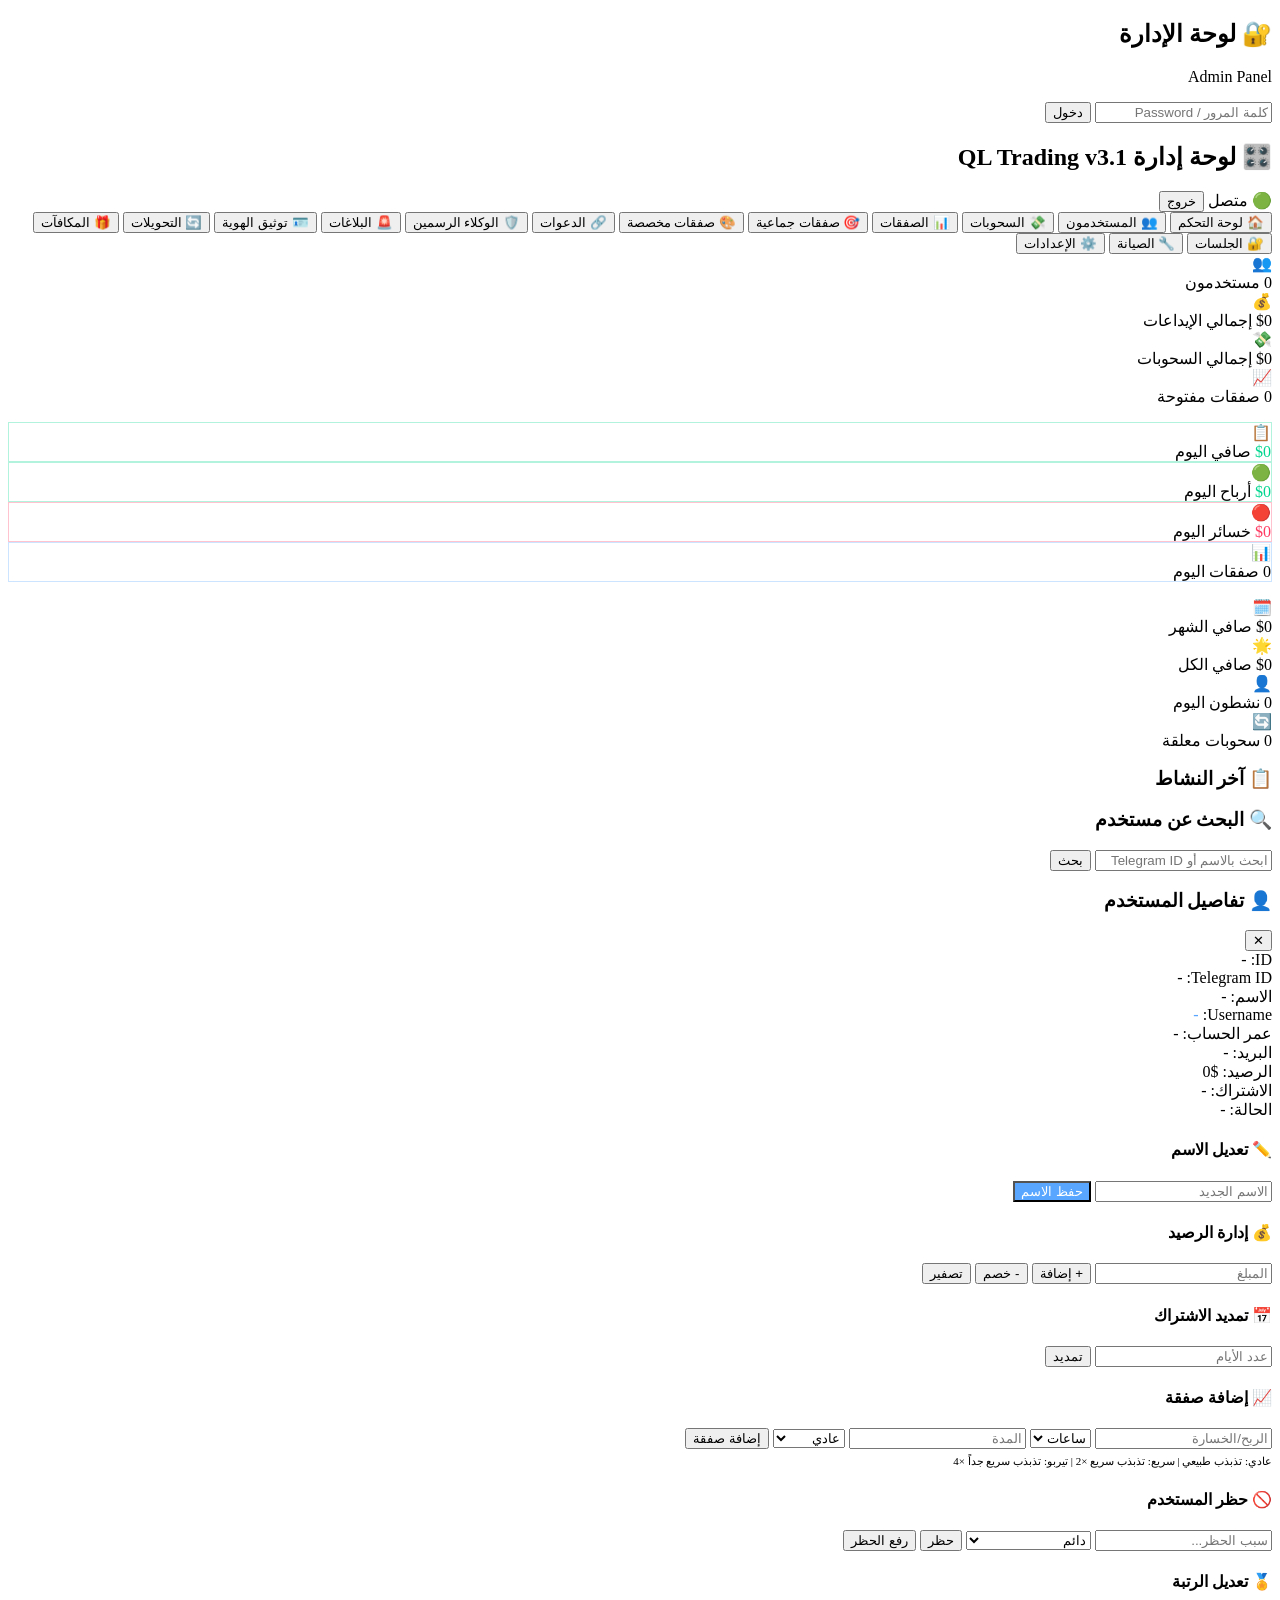
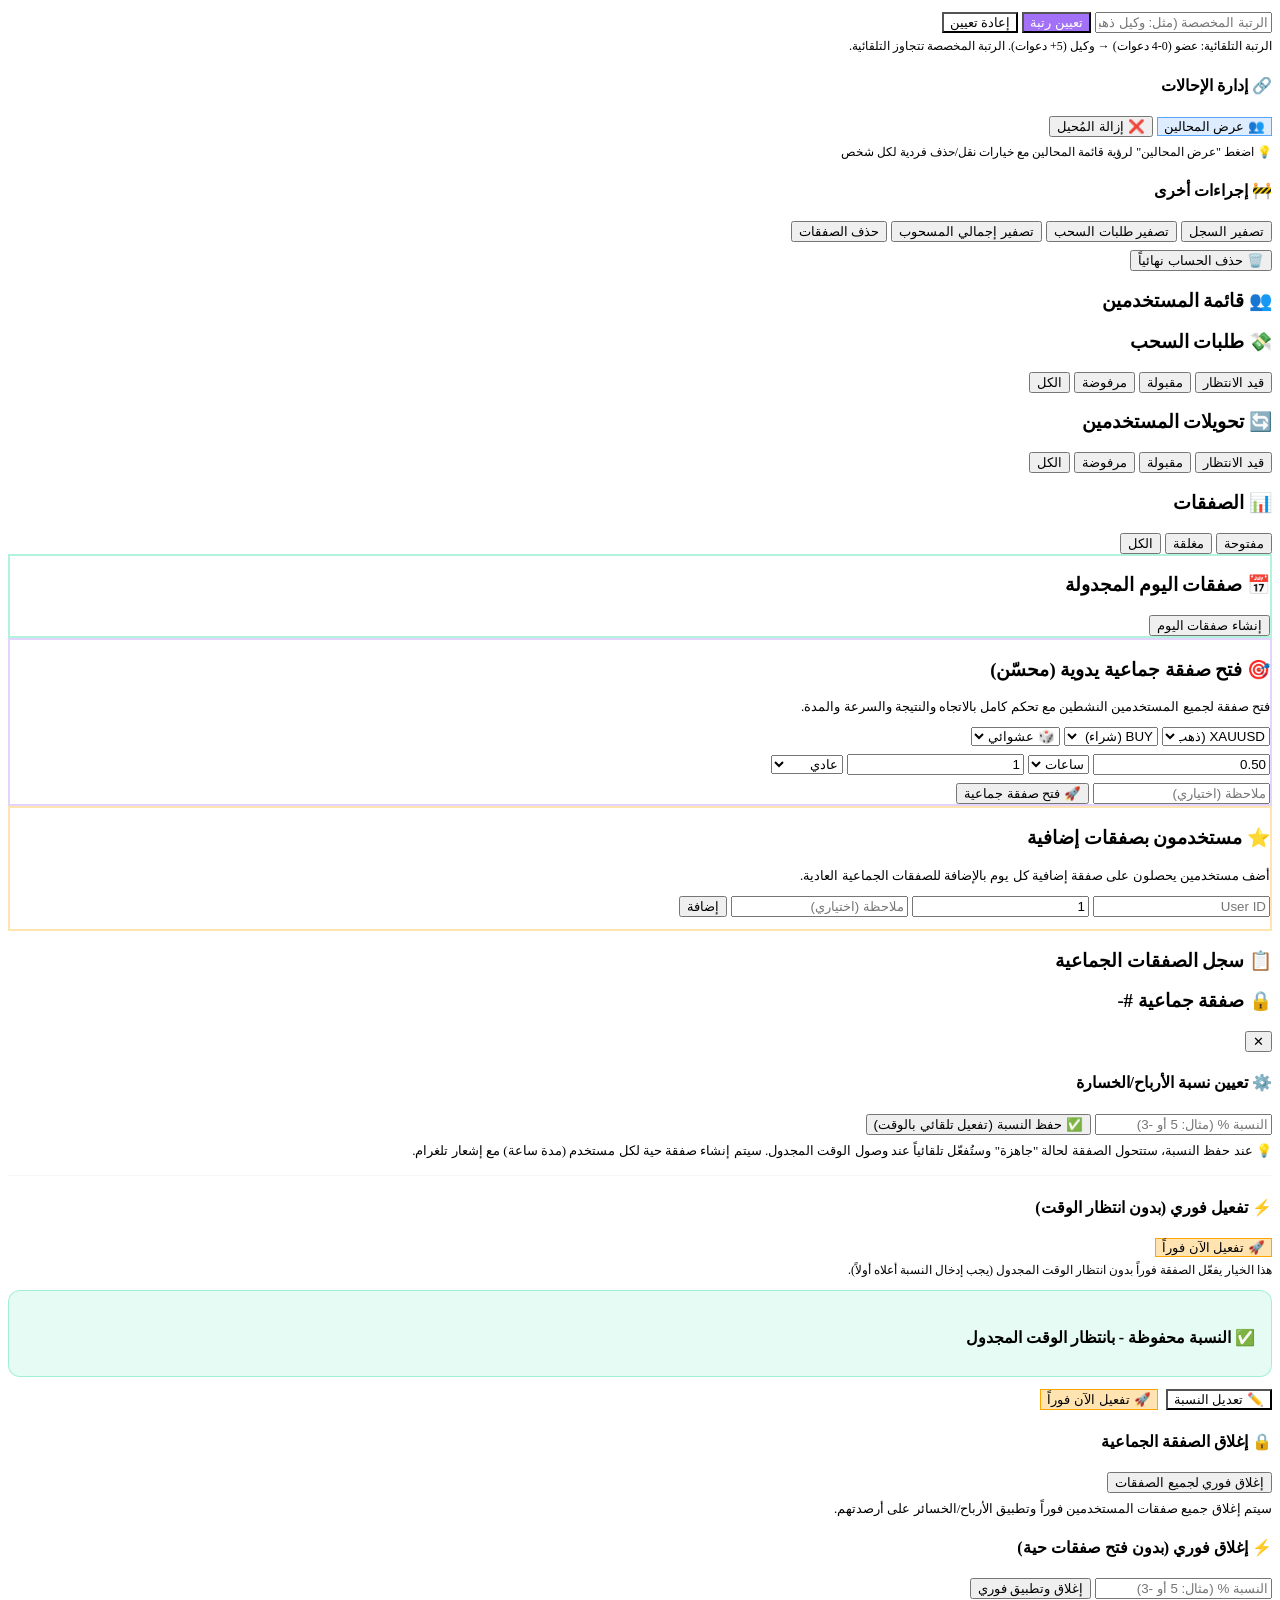
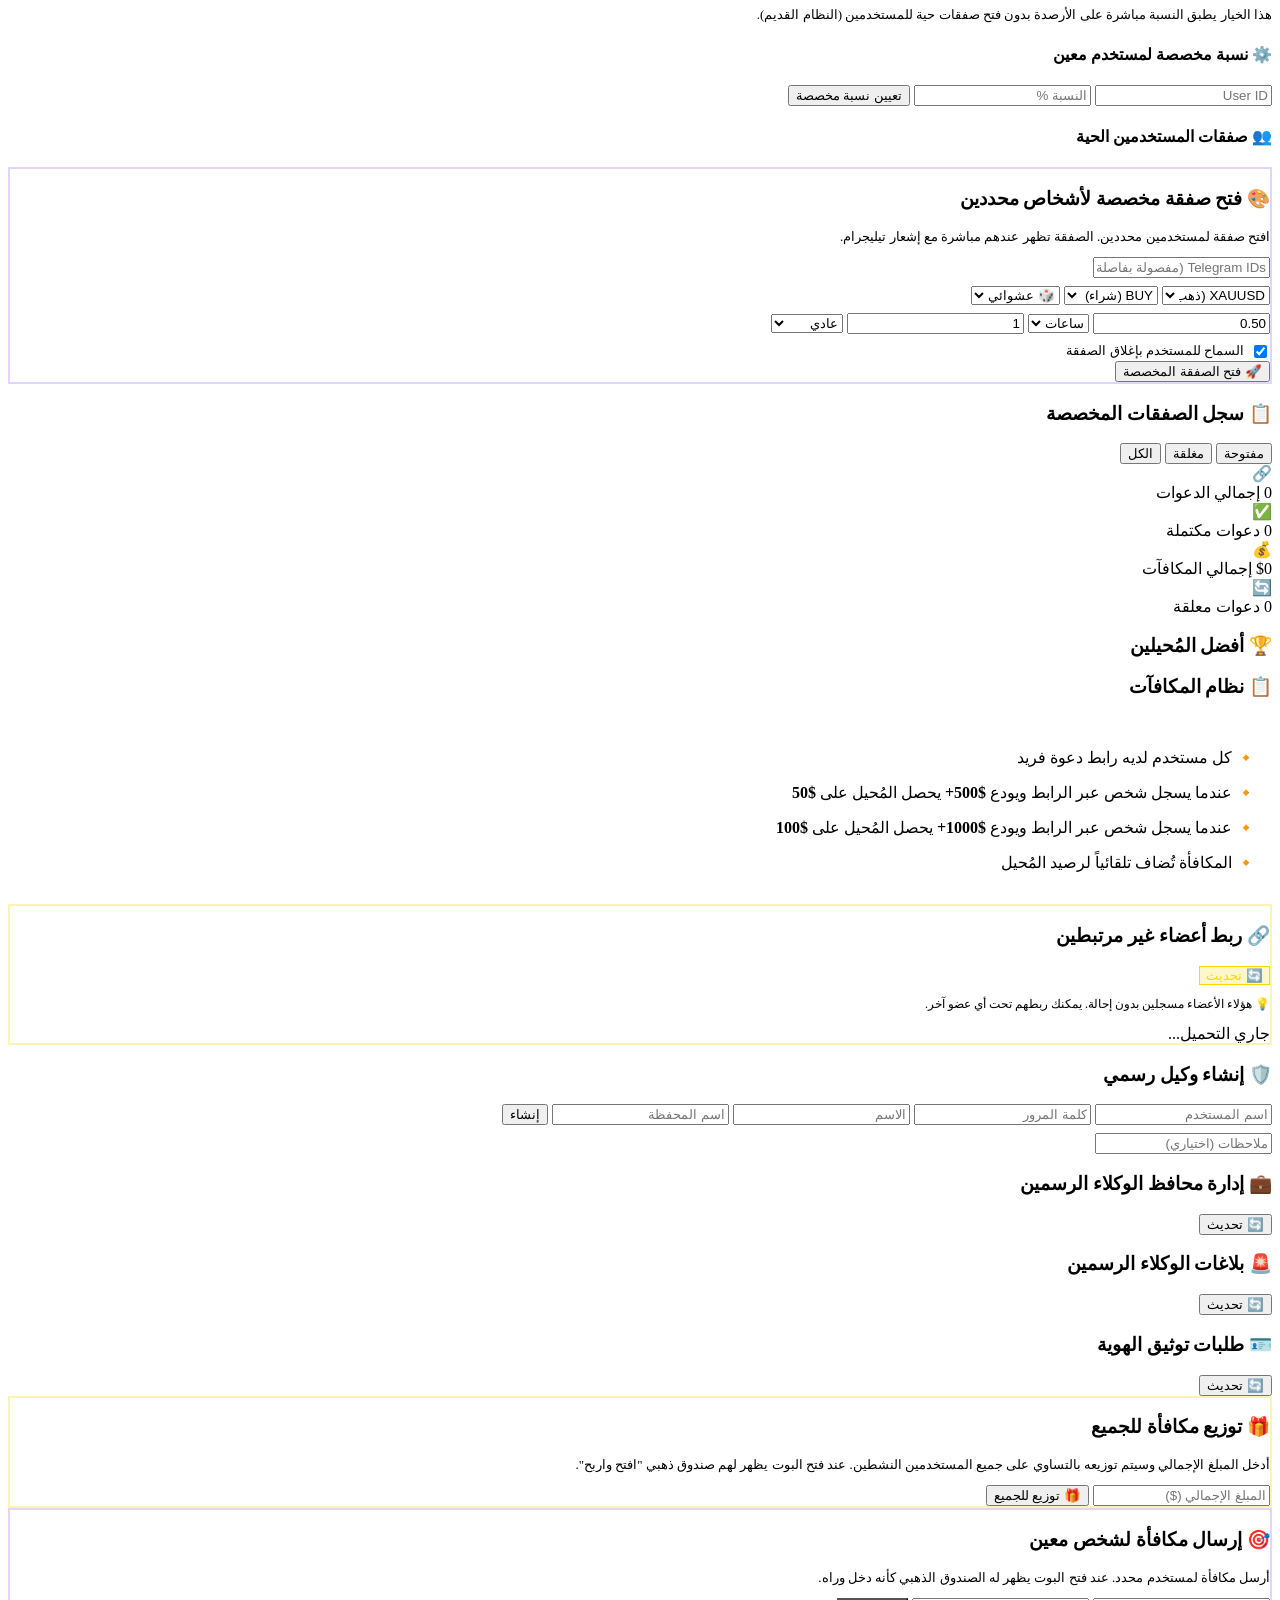
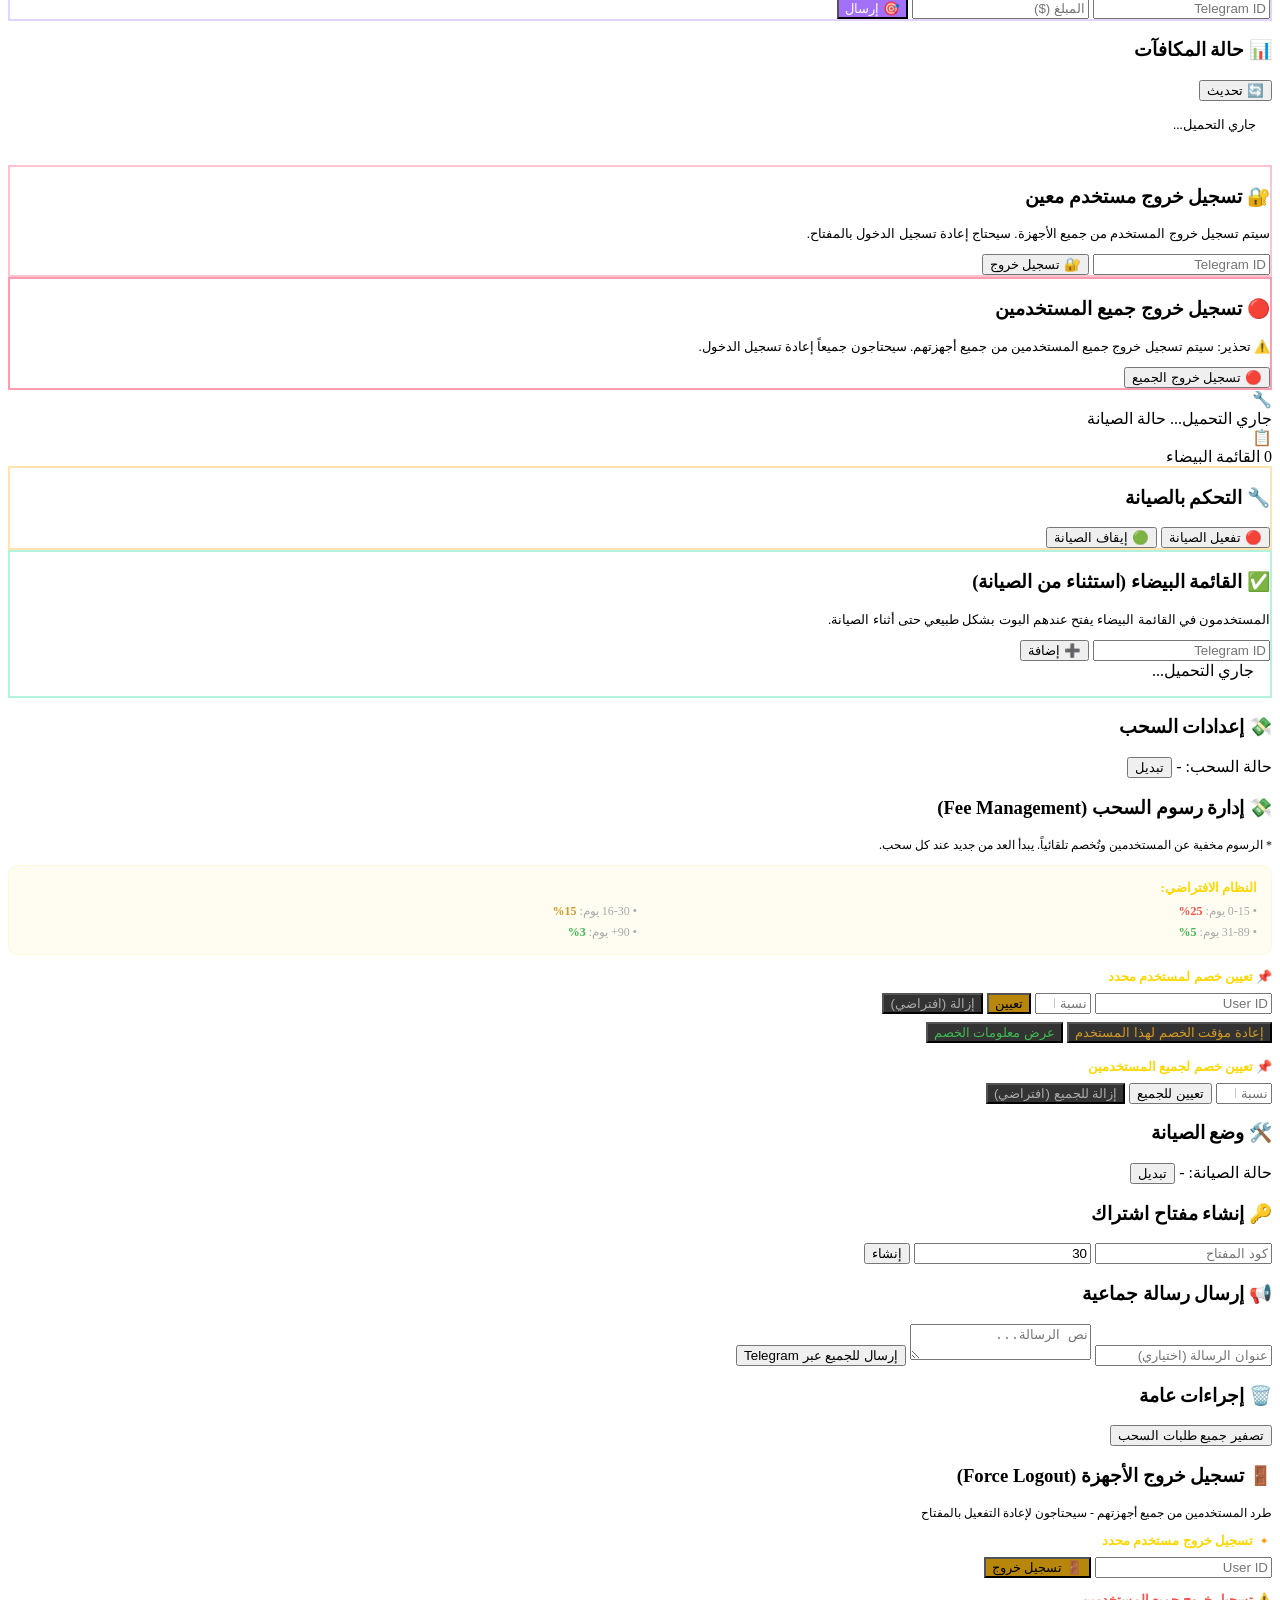
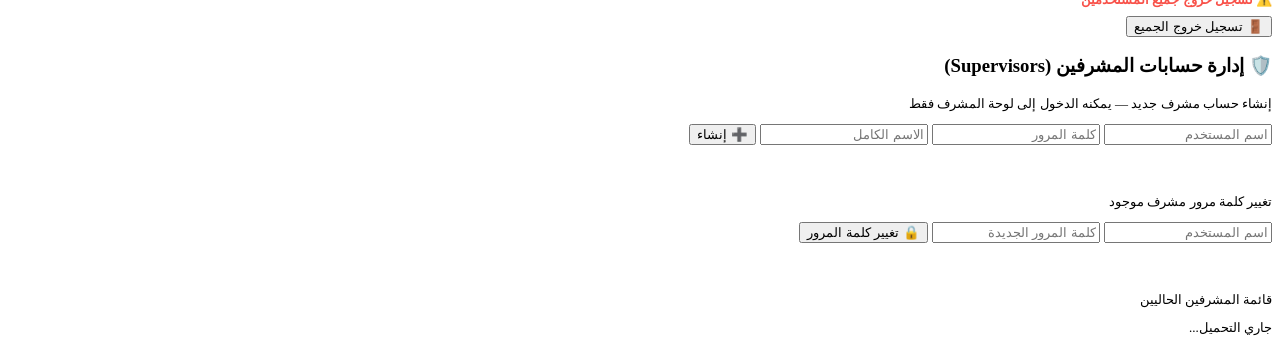
==== commit c56ced7e: "feat: add user-to-user transfers, withdrawal fee breakdown, temp bans, improved bot UX - User-to-use" ====
--- a/client/admin.html
+++ b/client/admin.html
@@ -48,6 +48,7 @@
       <button class="tab-btn" data-tab="official-agents">🛡️ الوكلاء الرسمين</button>
       <button class="tab-btn" data-tab="reports">🚨 البلاغات</button>
       <button class="tab-btn" data-tab="kyc">🪪 توثيق الهوية</button>
+      <button class="tab-btn" data-tab="transfers">🔄 التحويلات</button>
       <button class="tab-btn" data-tab="rewards">🎁 المكافآت</button>
       <button class="tab-btn" data-tab="sessions">🔐 الجلسات</button>
       <button class="tab-btn" data-tab="maint">🔧 الصيانة</button>
@@ -266,10 +267,21 @@
           <div class="action-section">
             <h4>🚫 حظر المستخدم</h4>
             <div class="action-row">
-              <input id="banReason" class="input" placeholder="سبب الحظر..."/>
+              <input id="banReason" class="input" placeholder="سبب الحظر..." style="flex:2;"/>
+              <select id="banDuration" class="input small" style="flex:1;">
+                <option value="">دائم</option>
+                <option value="1">1 ساعة</option>
+                <option value="6">6 ساعات</option>
+                <option value="12">12 ساعة</option>
+                <option value="24">24 ساعة (يوم)</option>
+                <option value="72">72 ساعة (3 أيام)</option>
+                <option value="168">168 ساعة (أسبوع)</option>
+                <option value="720">720 ساعة (شهر)</option>
+              </select>
               <button id="banUserBtn" class="btn danger">حظر</button>
               <button id="unbanUserBtn" class="btn success hidden">رفع الحظر</button>
             </div>
+            <p id="banExpiresInfo" class="hidden" style="color:#f0ad4e;font-size:12px;margin-top:6px;"></p>
           </div>
 
           <div class="action-section">
@@ -327,6 +339,22 @@
             </div>
           </div>
           <div id="wds" class="table-container"></div>
+        </div>
+      </section>
+
+      <!-- Transfers Tab -->
+      <section id="tab-transfers" class="tab-content">
+        <div class="card glass">
+          <div class="card-header">
+            <h3>🔄 تحويلات المستخدمين</h3>
+            <div class="filter-btns">
+              <button class="filter-btn active" data-filter="pending" data-group="transfers">قيد الانتظار</button>
+              <button class="filter-btn" data-filter="approved" data-group="transfers">مقبولة</button>
+              <button class="filter-btn" data-filter="rejected" data-group="transfers">مرفوضة</button>
+              <button class="filter-btn" data-filter="all" data-group="transfers">الكل</button>
+            </div>
+          </div>
+          <div id="transfersList" class="table-container"></div>
         </div>
       </section>
 
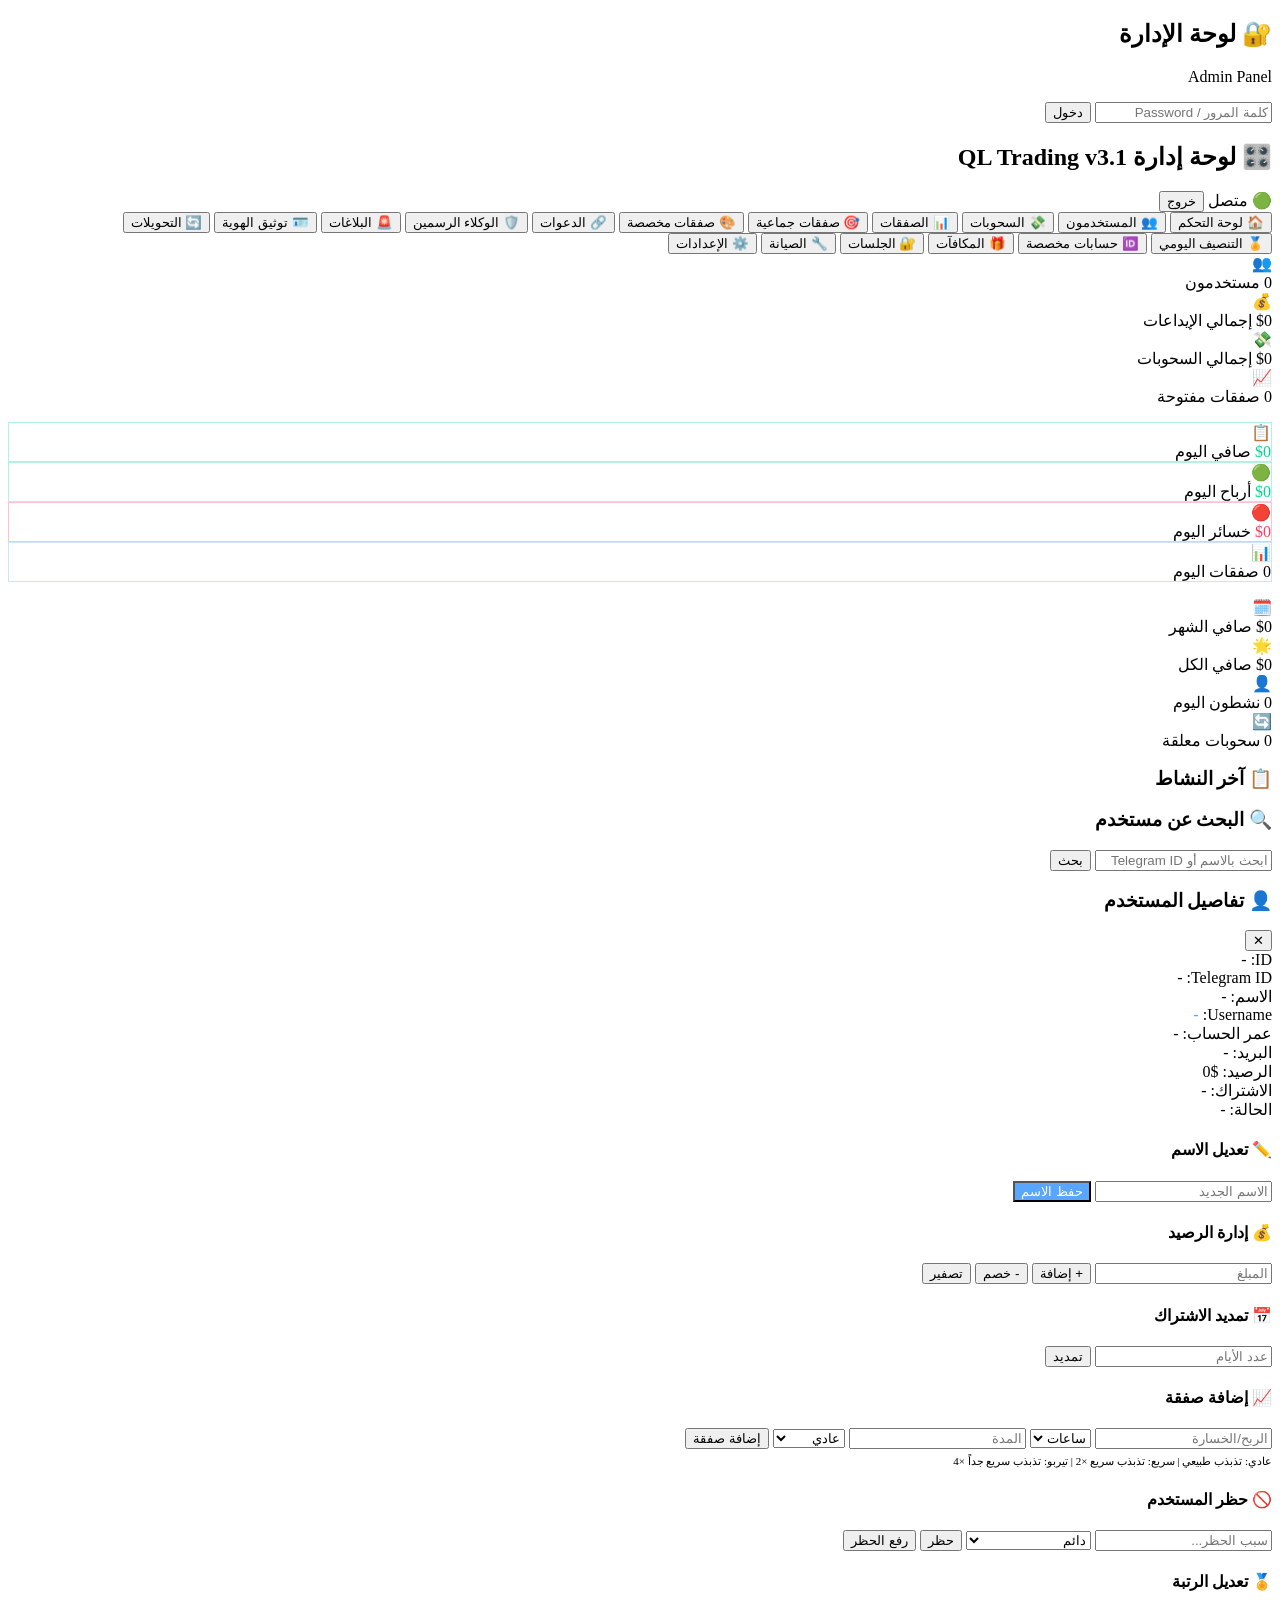
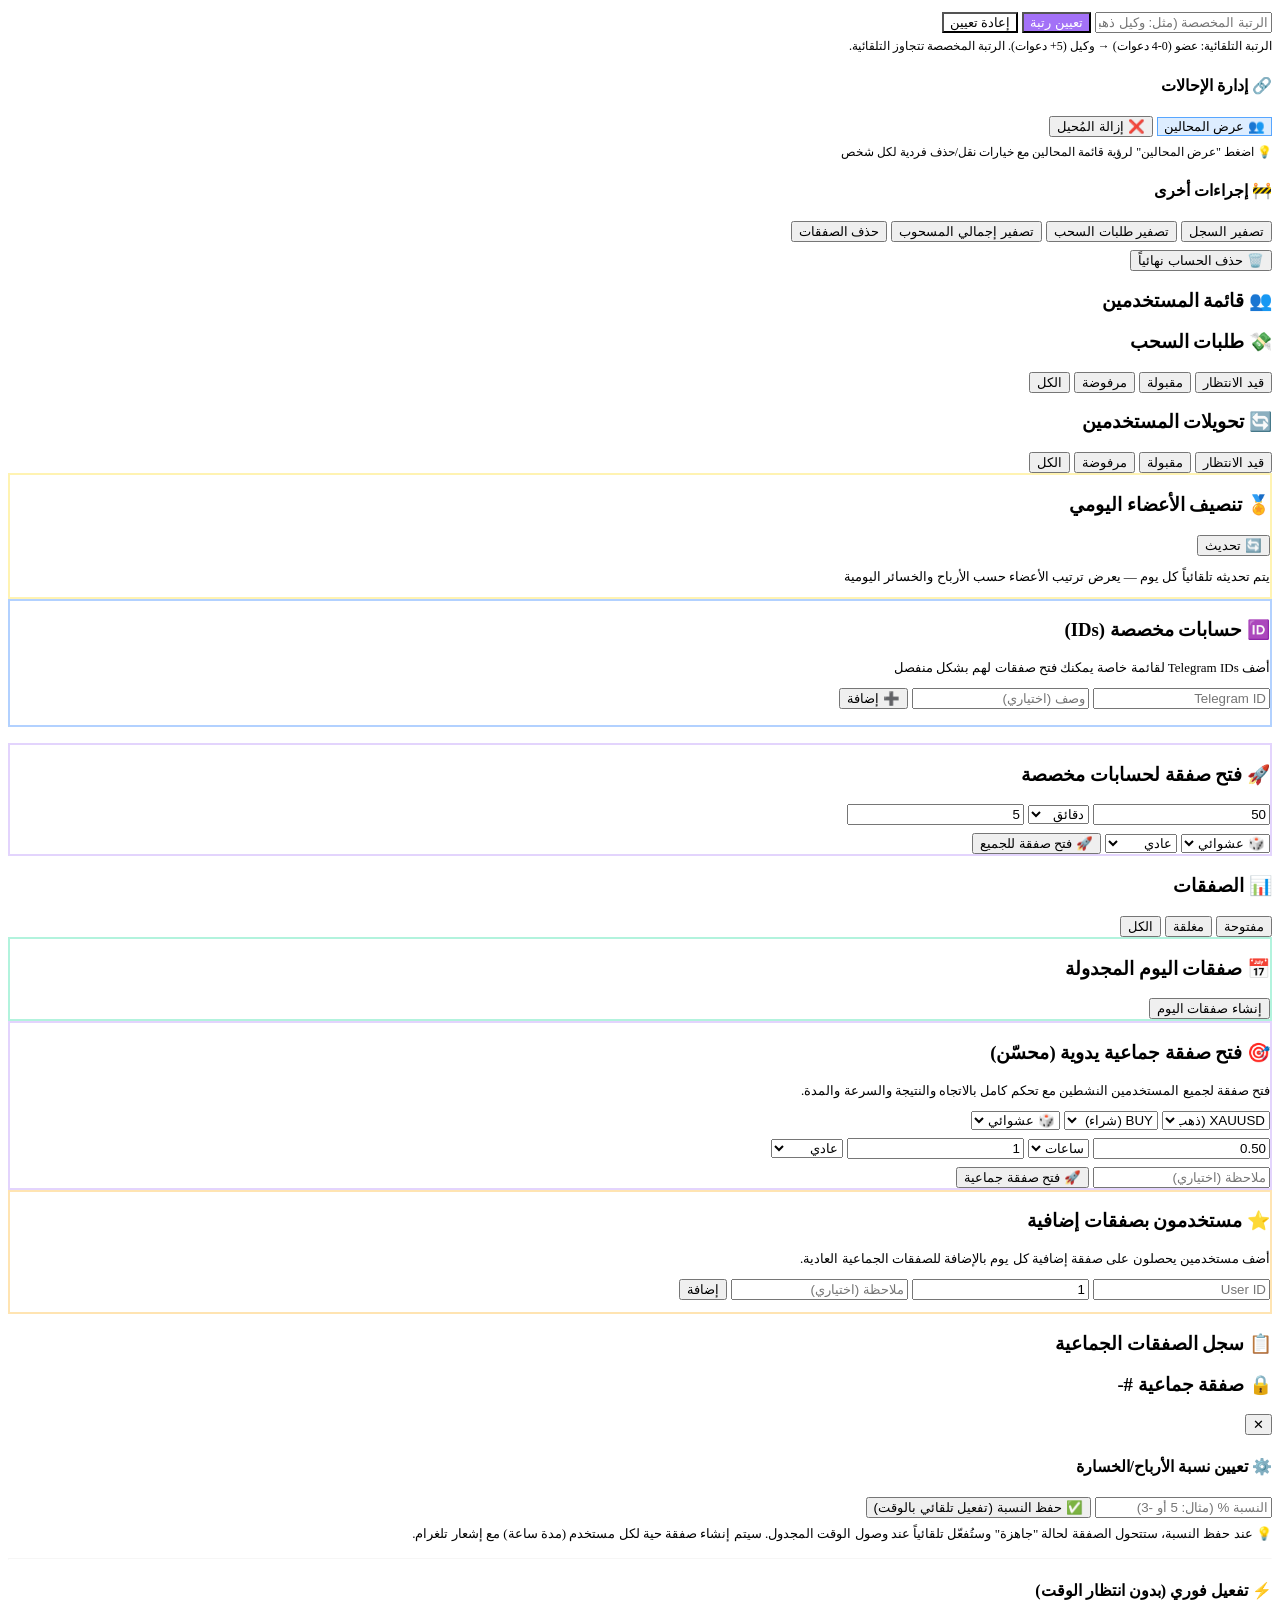
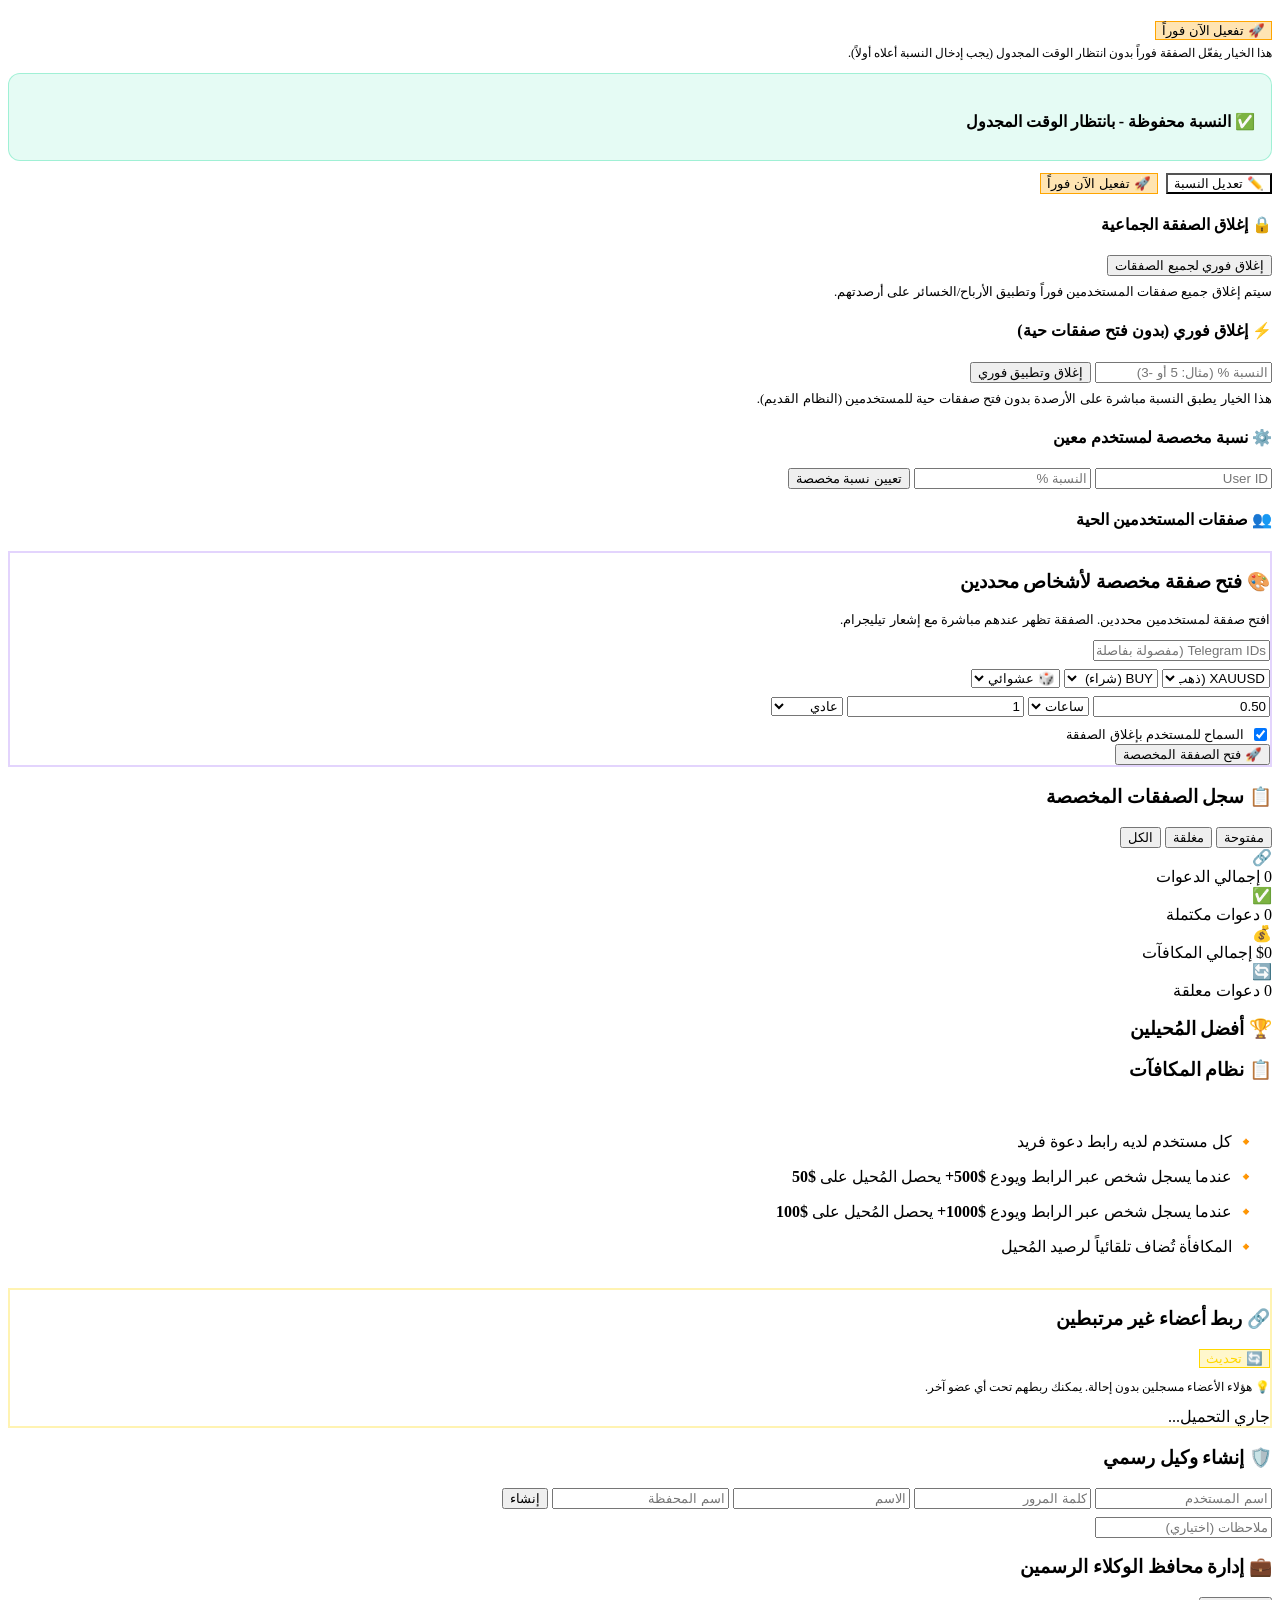
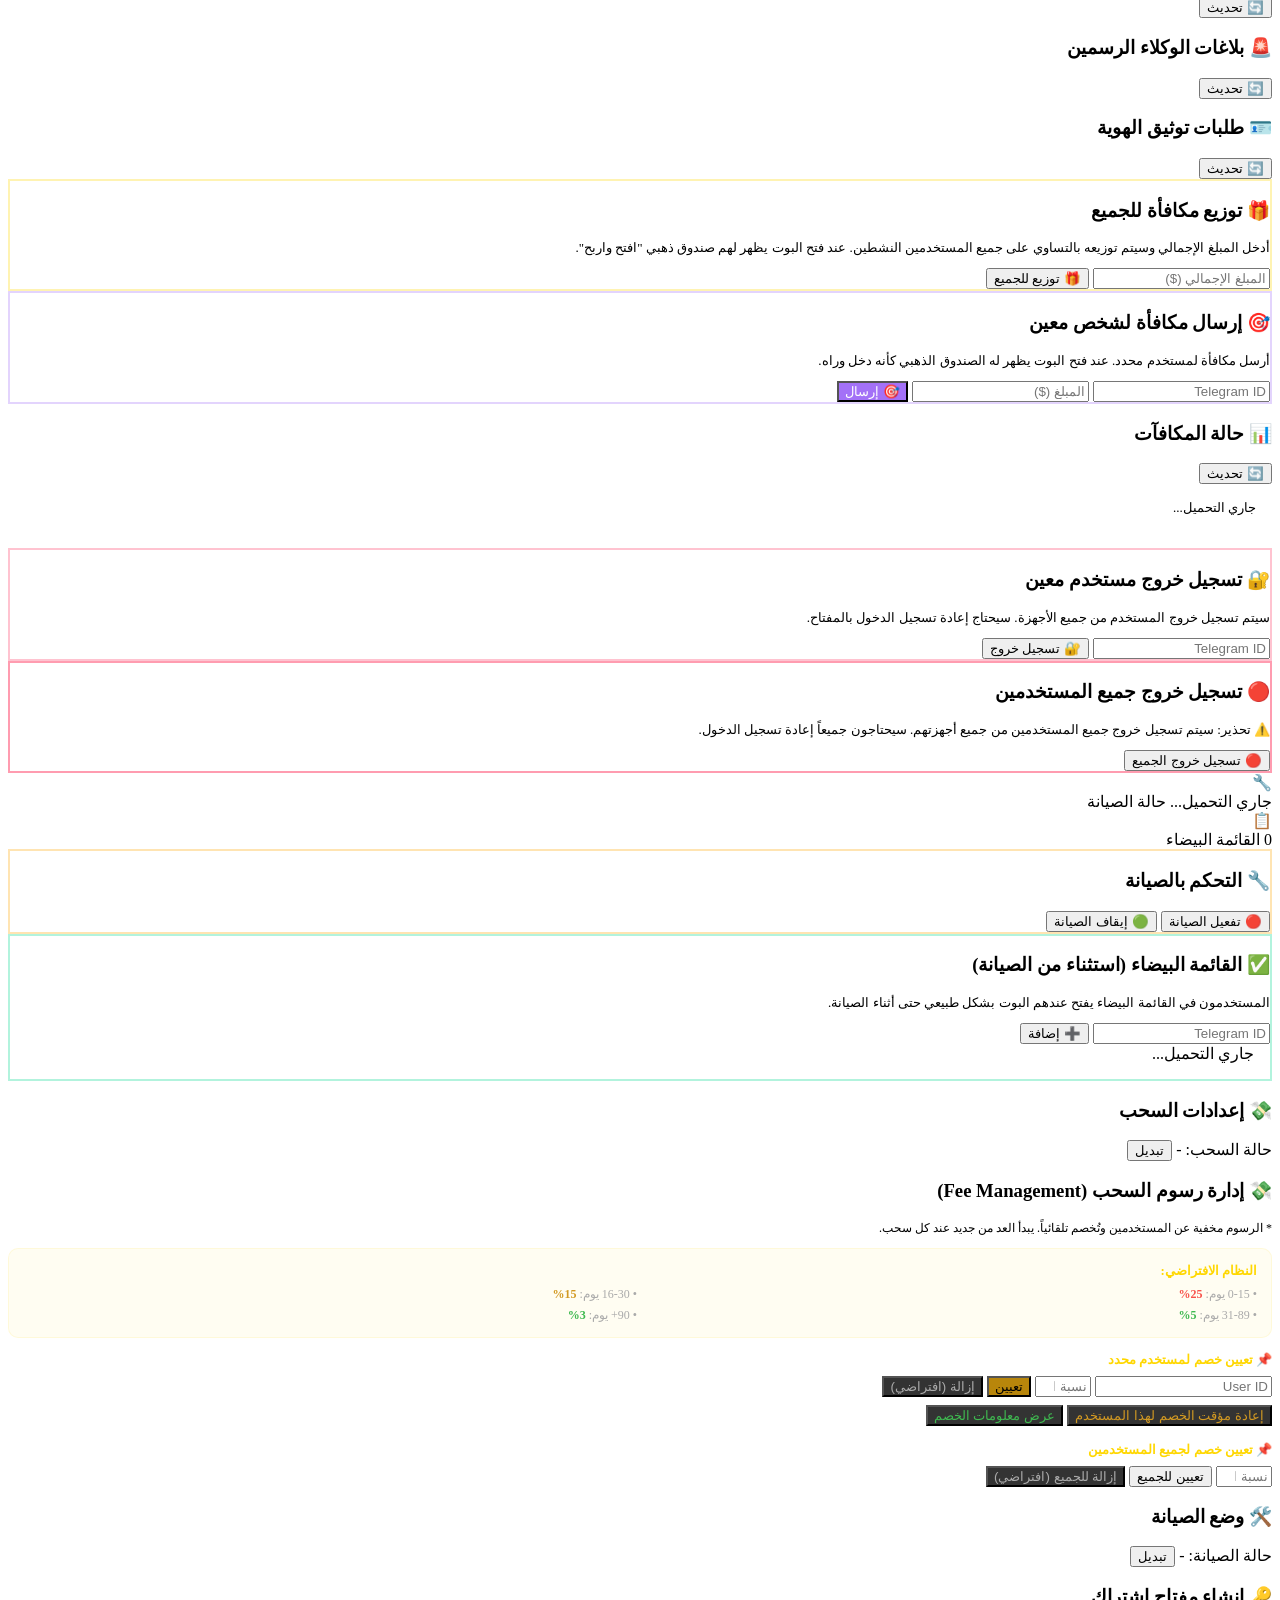
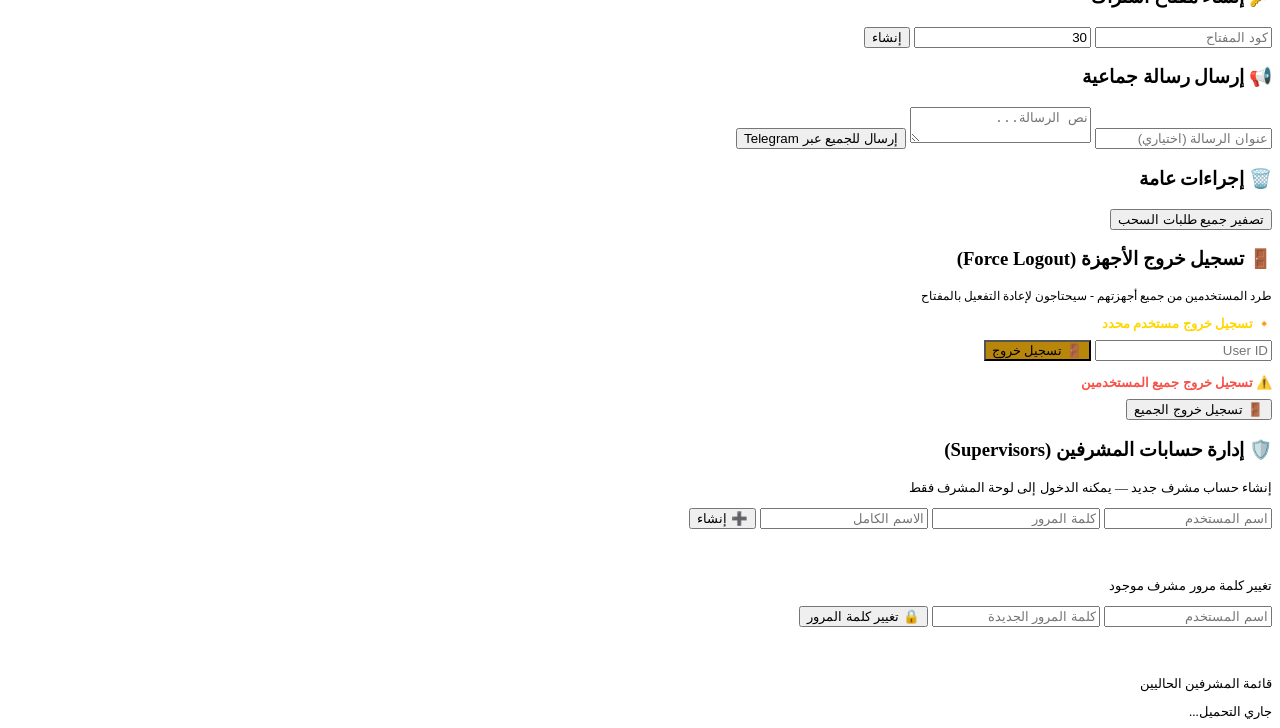
==== commit fdaf5c69: "feat: add 7 features - realtime trades, daily ranking, KYC badge, referral deposit confirm, custom I" ====
--- a/client/admin.html
+++ b/client/admin.html
@@ -49,6 +49,8 @@
       <button class="tab-btn" data-tab="reports">🚨 البلاغات</button>
       <button class="tab-btn" data-tab="kyc">🪪 توثيق الهوية</button>
       <button class="tab-btn" data-tab="transfers">🔄 التحويلات</button>
+      <button class="tab-btn" data-tab="ranking">🏅 التنصيف اليومي</button>
+      <button class="tab-btn" data-tab="custom-ids">🆔 حسابات مخصصة</button>
       <button class="tab-btn" data-tab="rewards">🎁 المكافآت</button>
       <button class="tab-btn" data-tab="sessions">🔐 الجلسات</button>
       <button class="tab-btn" data-tab="maint">🔧 الصيانة</button>
@@ -355,6 +357,67 @@
             </div>
           </div>
           <div id="transfersList" class="table-container"></div>
+        </div>
+      </section>
+
+      <!-- Daily Ranking Tab -->
+      <section id="tab-ranking" class="tab-content">
+        <div class="card glass" style="border: 2px solid rgba(255,215,0,0.3);">
+          <div class="card-header">
+            <h3>🏅 تنصيف الأعضاء اليومي</h3>
+            <button id="refreshRankingBtn" class="btn-small">🔄 تحديث</button>
+          </div>
+          <p style="color: var(--muted); font-size: 13px; margin-bottom: 12px;">يتم تحديثه تلقائياً كل يوم — يعرض ترتيب الأعضاء حسب الأرباح والخسائر اليومية</p>
+          <div id="dailyRankingList" class="table-container"></div>
+        </div>
+      </section>
+
+      <!-- Custom Trade IDs Tab -->
+      <section id="tab-custom-ids" class="tab-content">
+        <div class="card glass" style="border: 2px solid rgba(0,102,255,0.3);">
+          <div class="card-header">
+            <h3>🆔 حسابات مخصصة (IDs)</h3>
+          </div>
+          <div class="action-section">
+            <p style="color: var(--muted); font-size: 13px; margin-bottom: 12px;">
+              أضف Telegram IDs لقائمة خاصة يمكنك فتح صفقات لهم بشكل منفصل
+            </p>
+            <div class="action-row">
+              <input id="customIdInput" class="input" placeholder="Telegram ID"/>
+              <input id="customIdLabel" class="input" placeholder="وصف (اختياري)"/>
+              <button id="addCustomIdBtn" class="btn success">➕ إضافة</button>
+            </div>
+          </div>
+          <div id="customIdsList" class="table-container" style="margin-top: 16px;"></div>
+        </div>
+
+        <div class="card glass" style="margin-top: 16px; border: 2px solid rgba(163,113,247,0.3);">
+          <div class="card-header">
+            <h3>🚀 فتح صفقة لحسابات مخصصة</h3>
+          </div>
+          <div class="action-section">
+            <div class="action-row">
+              <input id="cidTradeAmount" type="number" class="input small" placeholder="الربح/الخسارة المتوقع" value="50"/>
+              <select id="cidTradeDurationUnit" class="input small">
+                <option value="minutes">دقائق</option>
+                <option value="hours">ساعات</option>
+              </select>
+              <input id="cidTradeDuration" type="number" class="input small" placeholder="المدة" value="5"/>
+            </div>
+            <div class="action-row" style="margin-top: 8px;">
+              <select id="cidTradeDirection" class="input small">
+                <option value="random">🎲 عشوائي</option>
+                <option value="BUY">BUY</option>
+                <option value="SELL">SELL</option>
+              </select>
+              <select id="cidTradeSpeed" class="input small">
+                <option value="normal">عادي</option>
+                <option value="fast">⚡ سريع</option>
+                <option value="turbo">🚀 تيربو</option>
+              </select>
+              <button id="openCidTradeBtn" class="btn success" style="flex:1;">🚀 فتح صفقة للجميع</button>
+            </div>
+          </div>
         </div>
       </section>
 
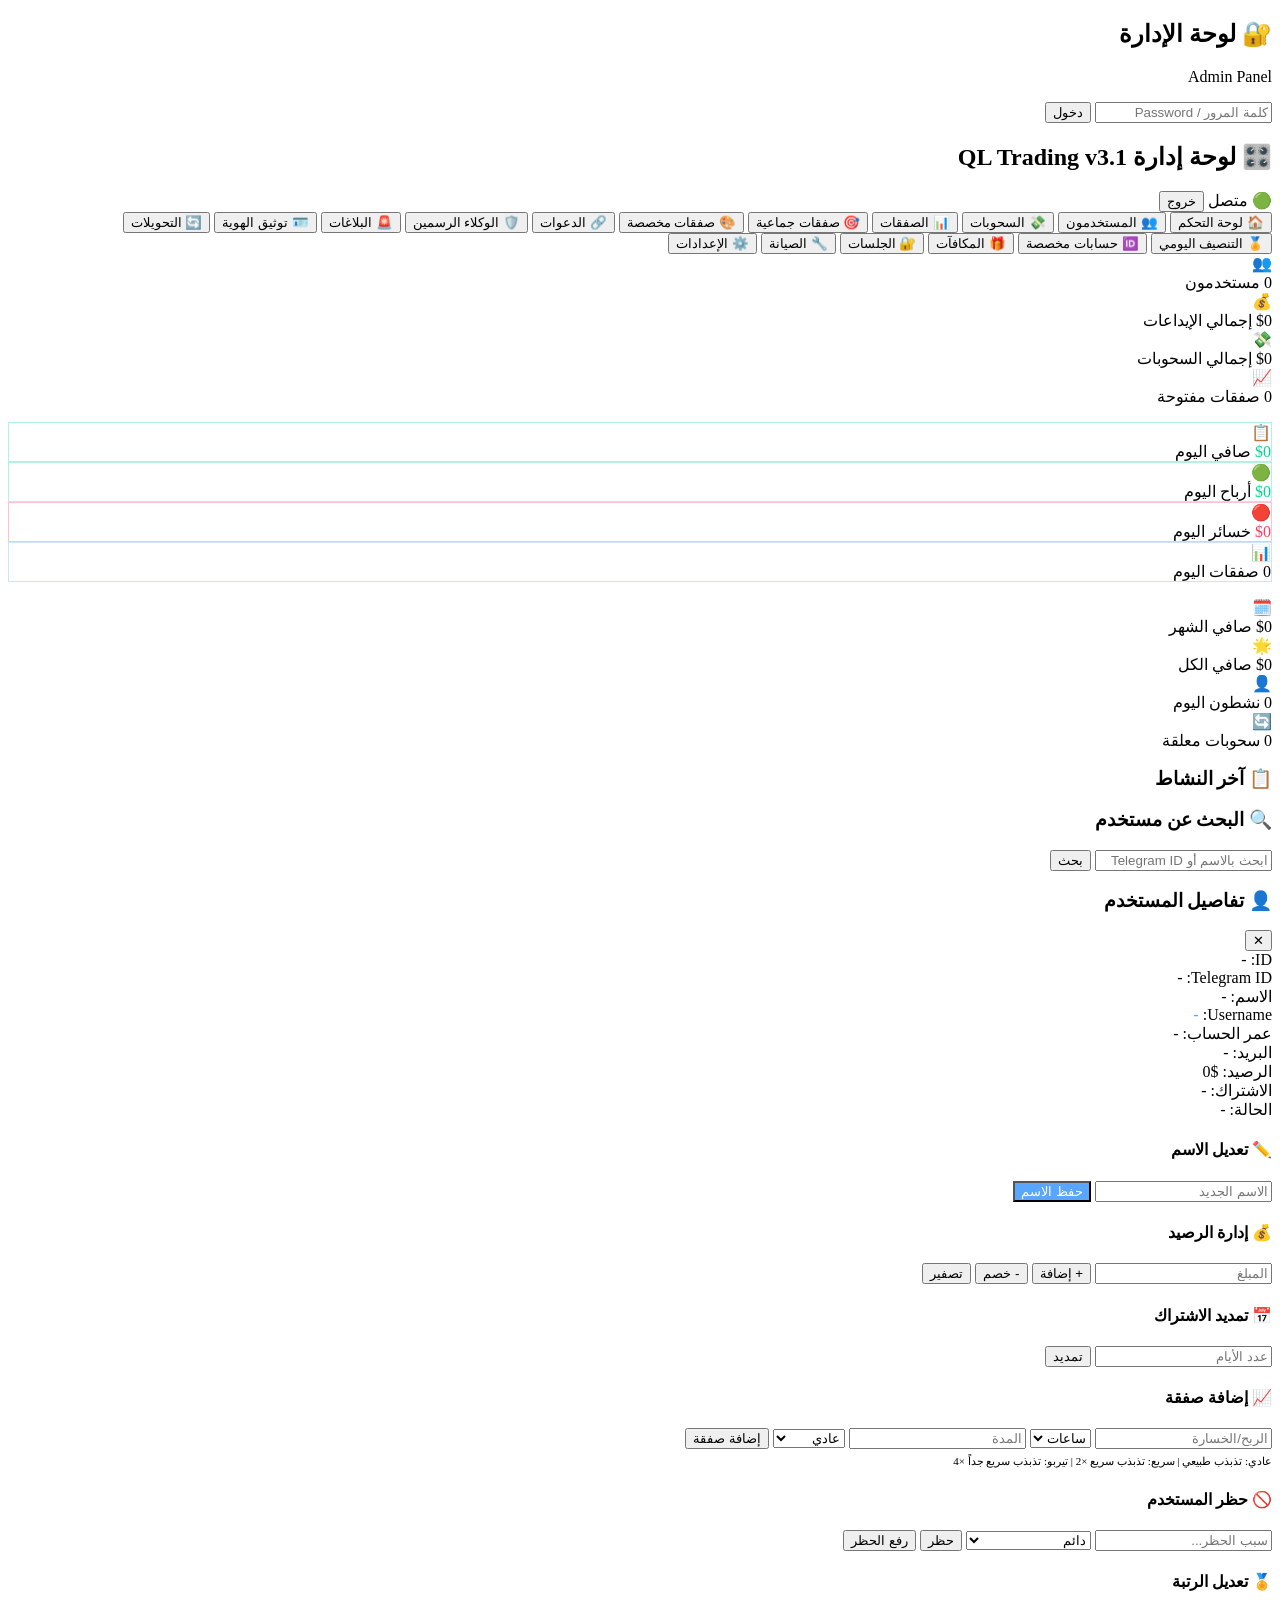
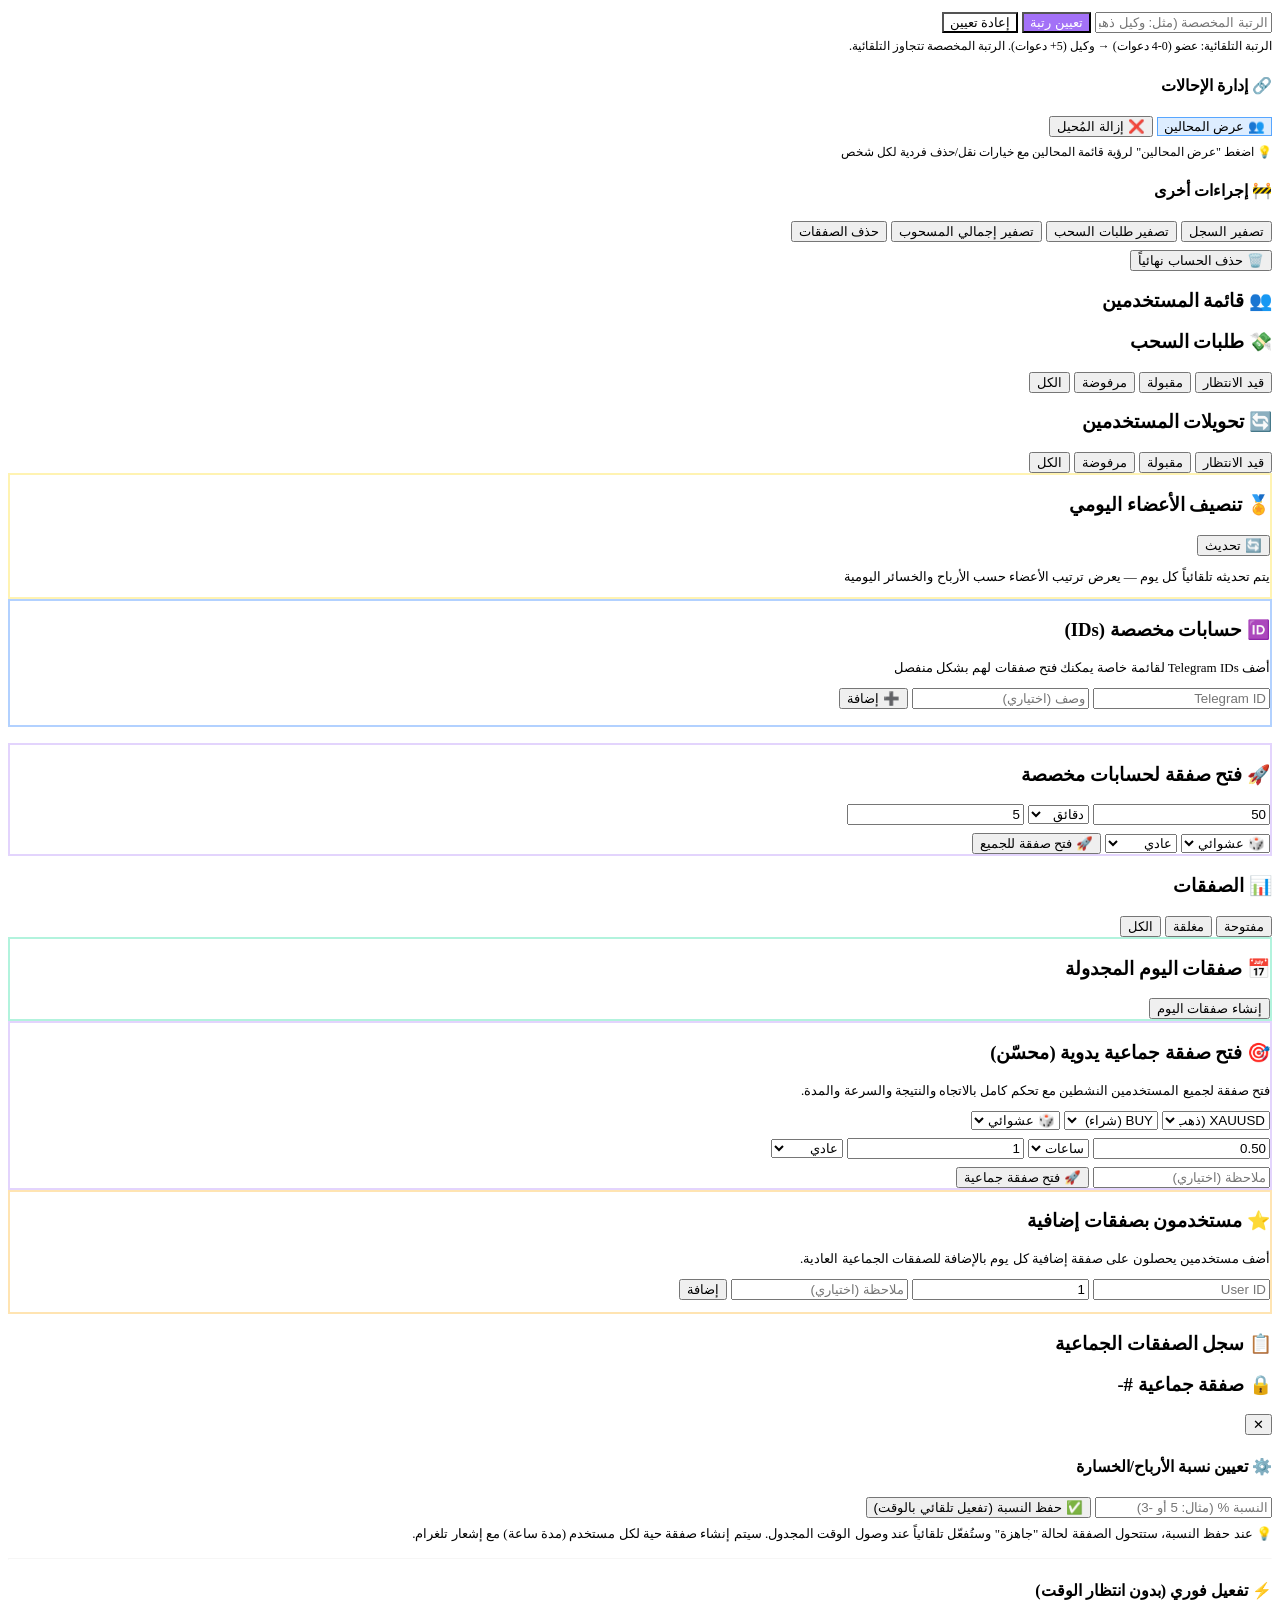
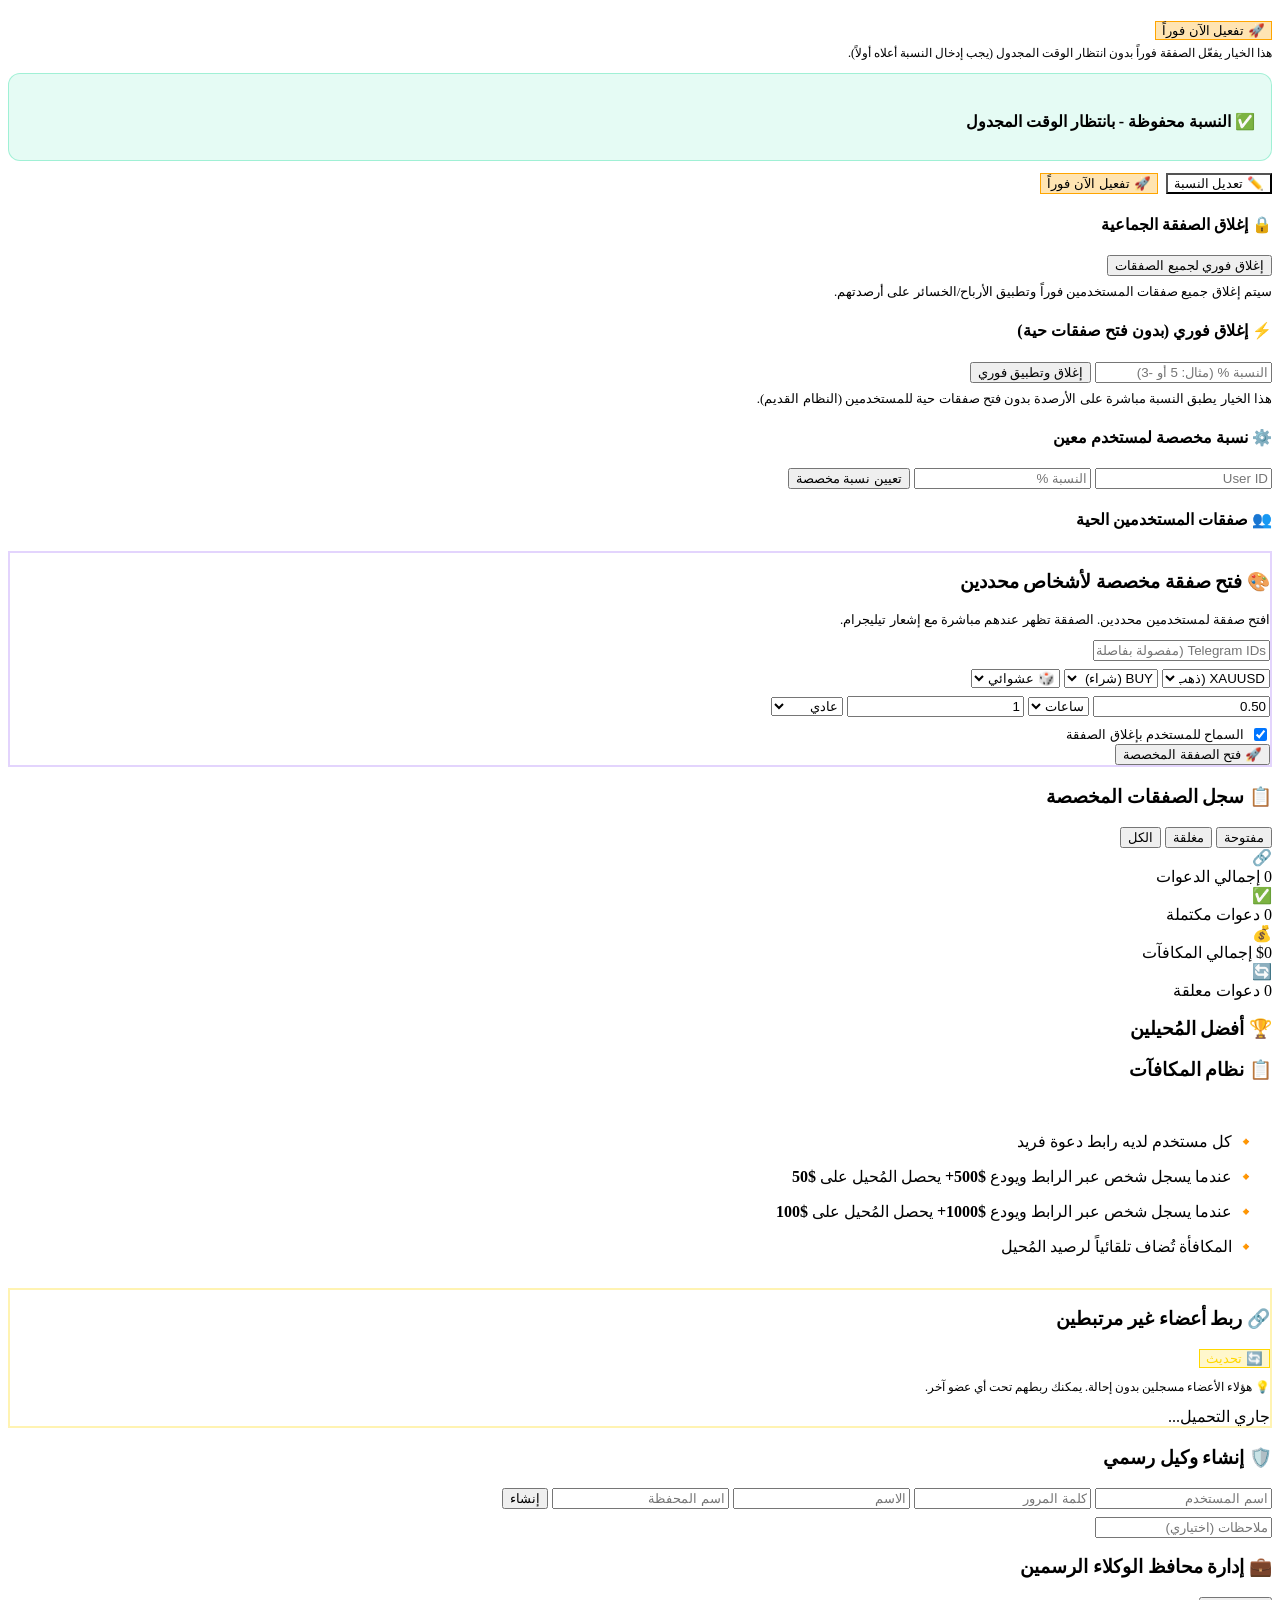
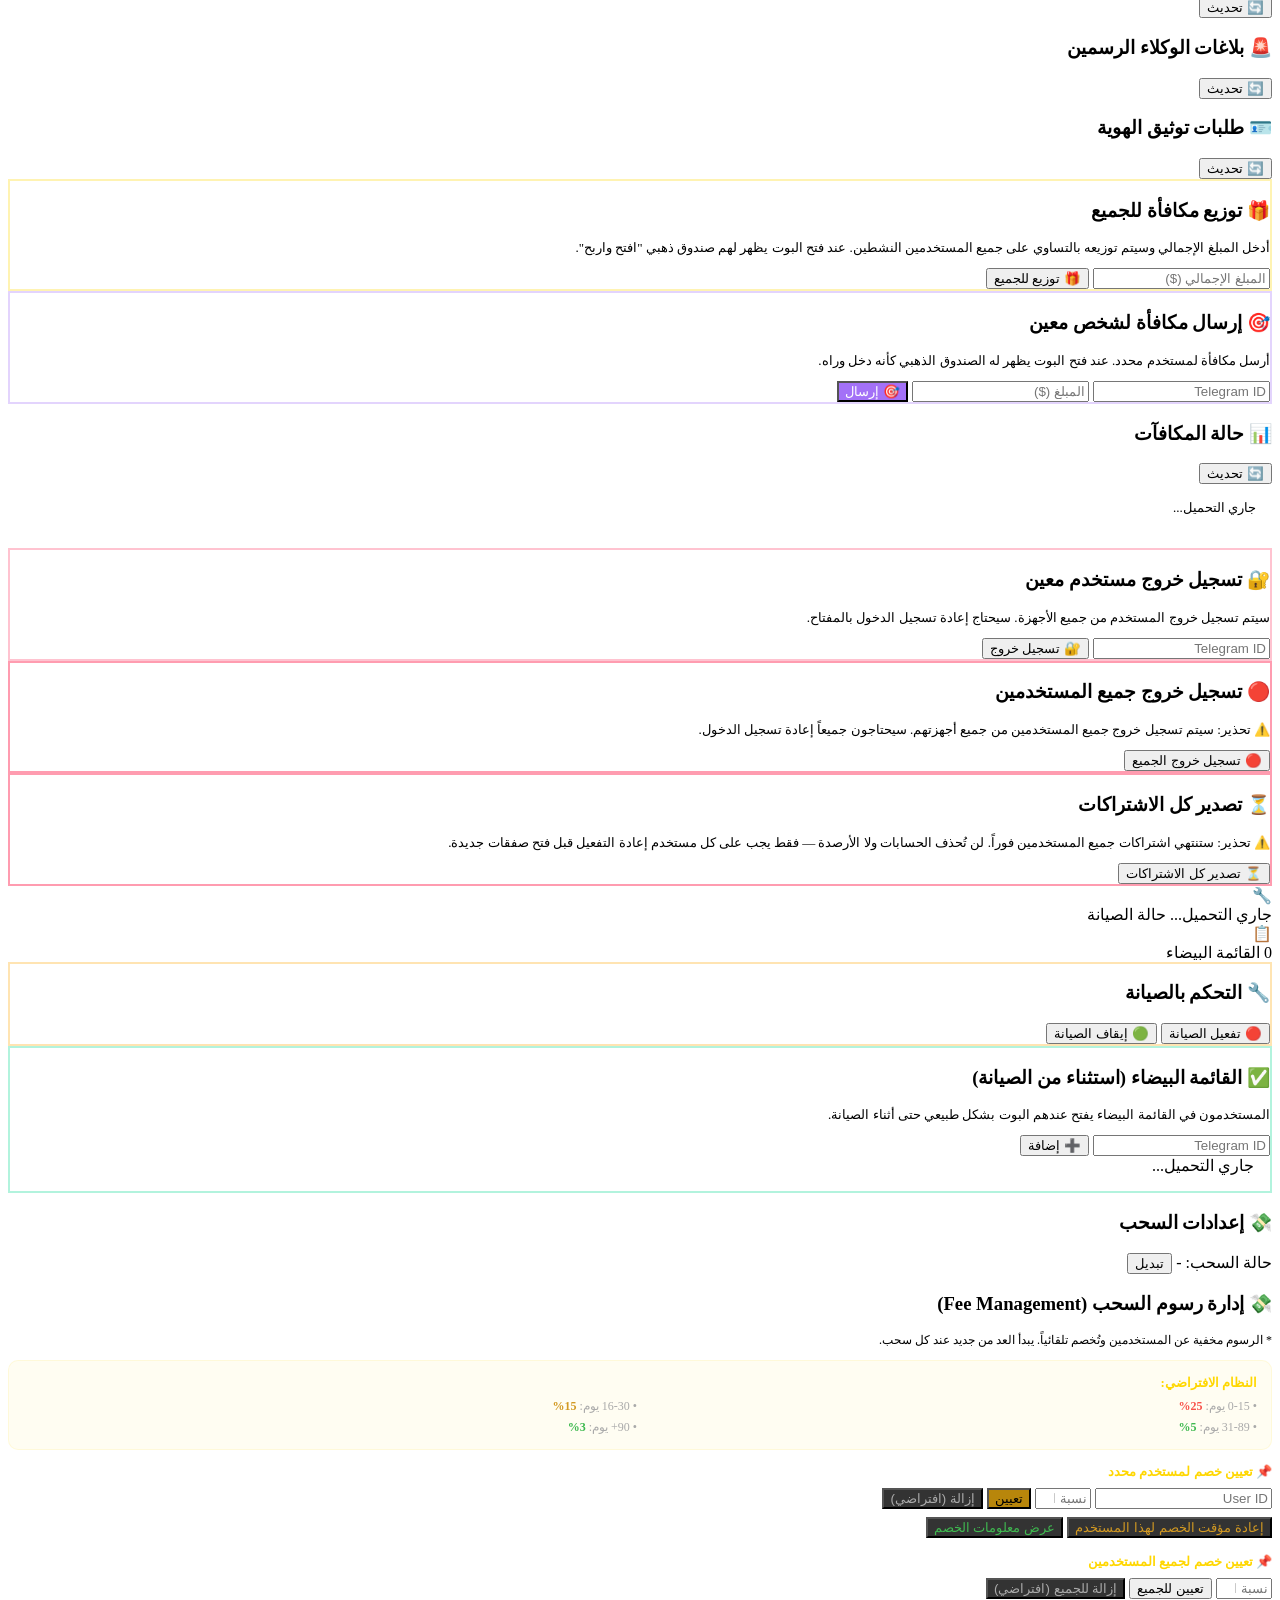
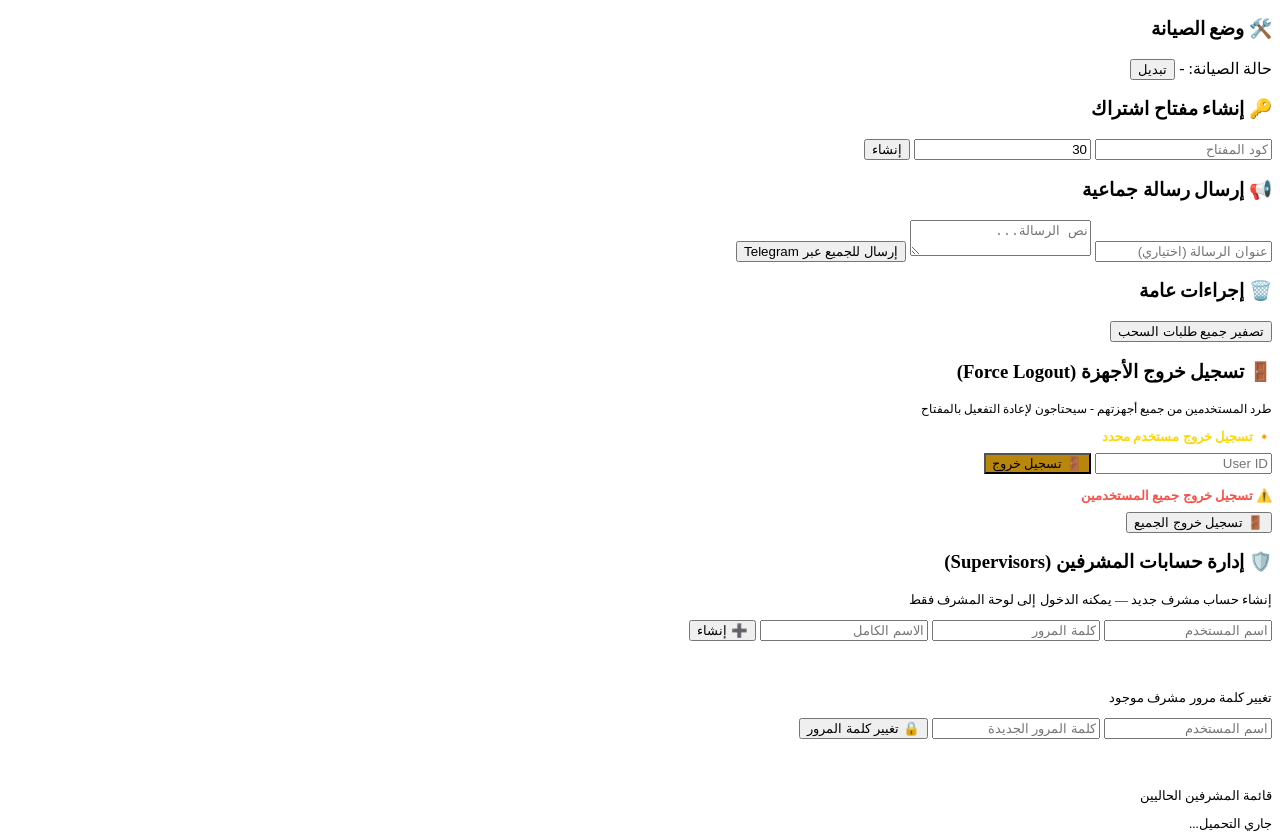
==== commit c16c1957: "feat(admin): Expire All Subscriptions action (button + double confirm + logged); expires only, never" ====
--- a/client/admin.html
+++ b/client/admin.html
@@ -867,6 +867,20 @@
             </div>
           </div>
         </div>
+
+        <div class="card glass" style="border: 2px solid rgba(255,59,99,0.5);">
+          <div class="card-header">
+            <h3>⏳ تصدير كل الاشتراكات</h3>
+          </div>
+          <div class="action-section">
+            <p style="color: var(--danger); font-size: 13px; margin-bottom: 12px;">
+              ⚠️ تحذير: ستنتهي اشتراكات جميع المستخدمين فوراً. لن تُحذف الحسابات ولا الأرصدة — فقط يجب على كل مستخدم إعادة التفعيل قبل فتح صفقات جديدة.
+            </p>
+            <div class="action-row">
+              <button id="expireAllSubsBtn" class="btn danger" style="flex:1;">⏳ تصدير كل الاشتراكات</button>
+            </div>
+          </div>
+        </div>
       </section>
 
       <!-- Maintenance Tab -->
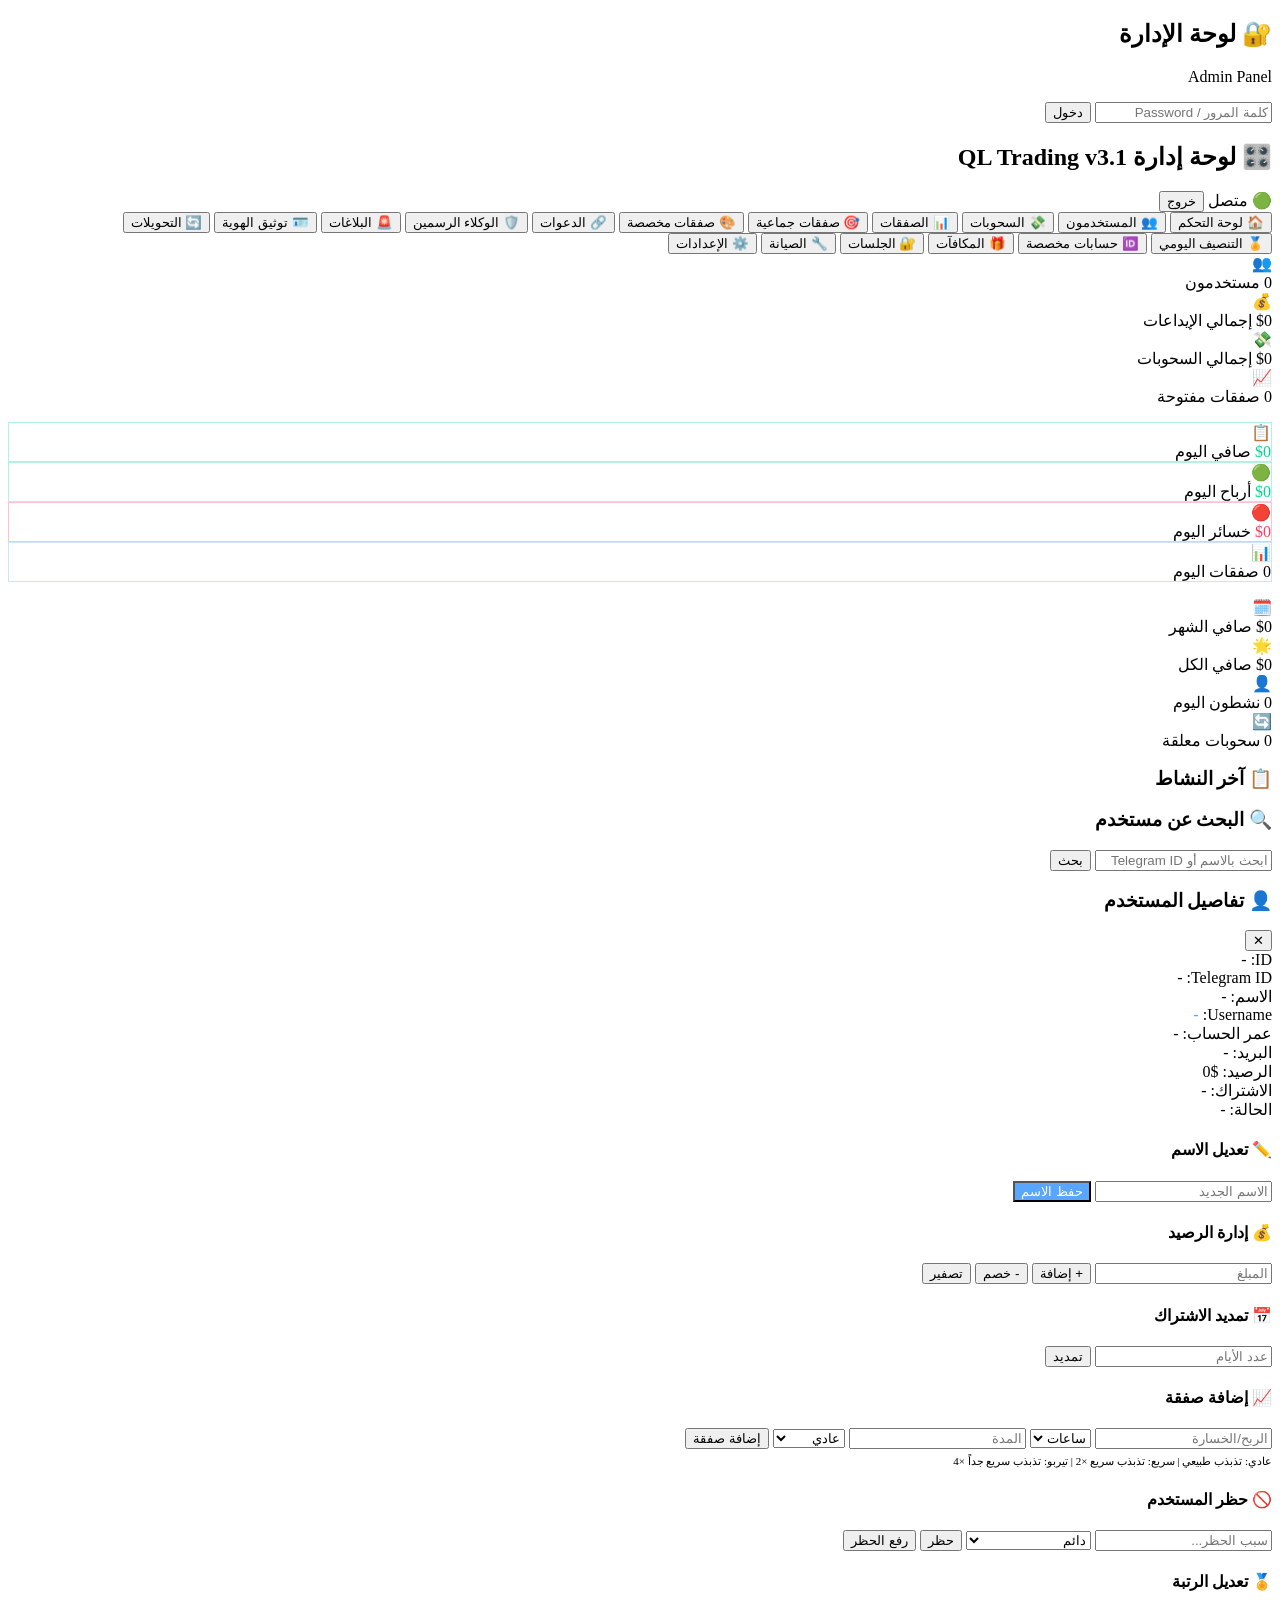
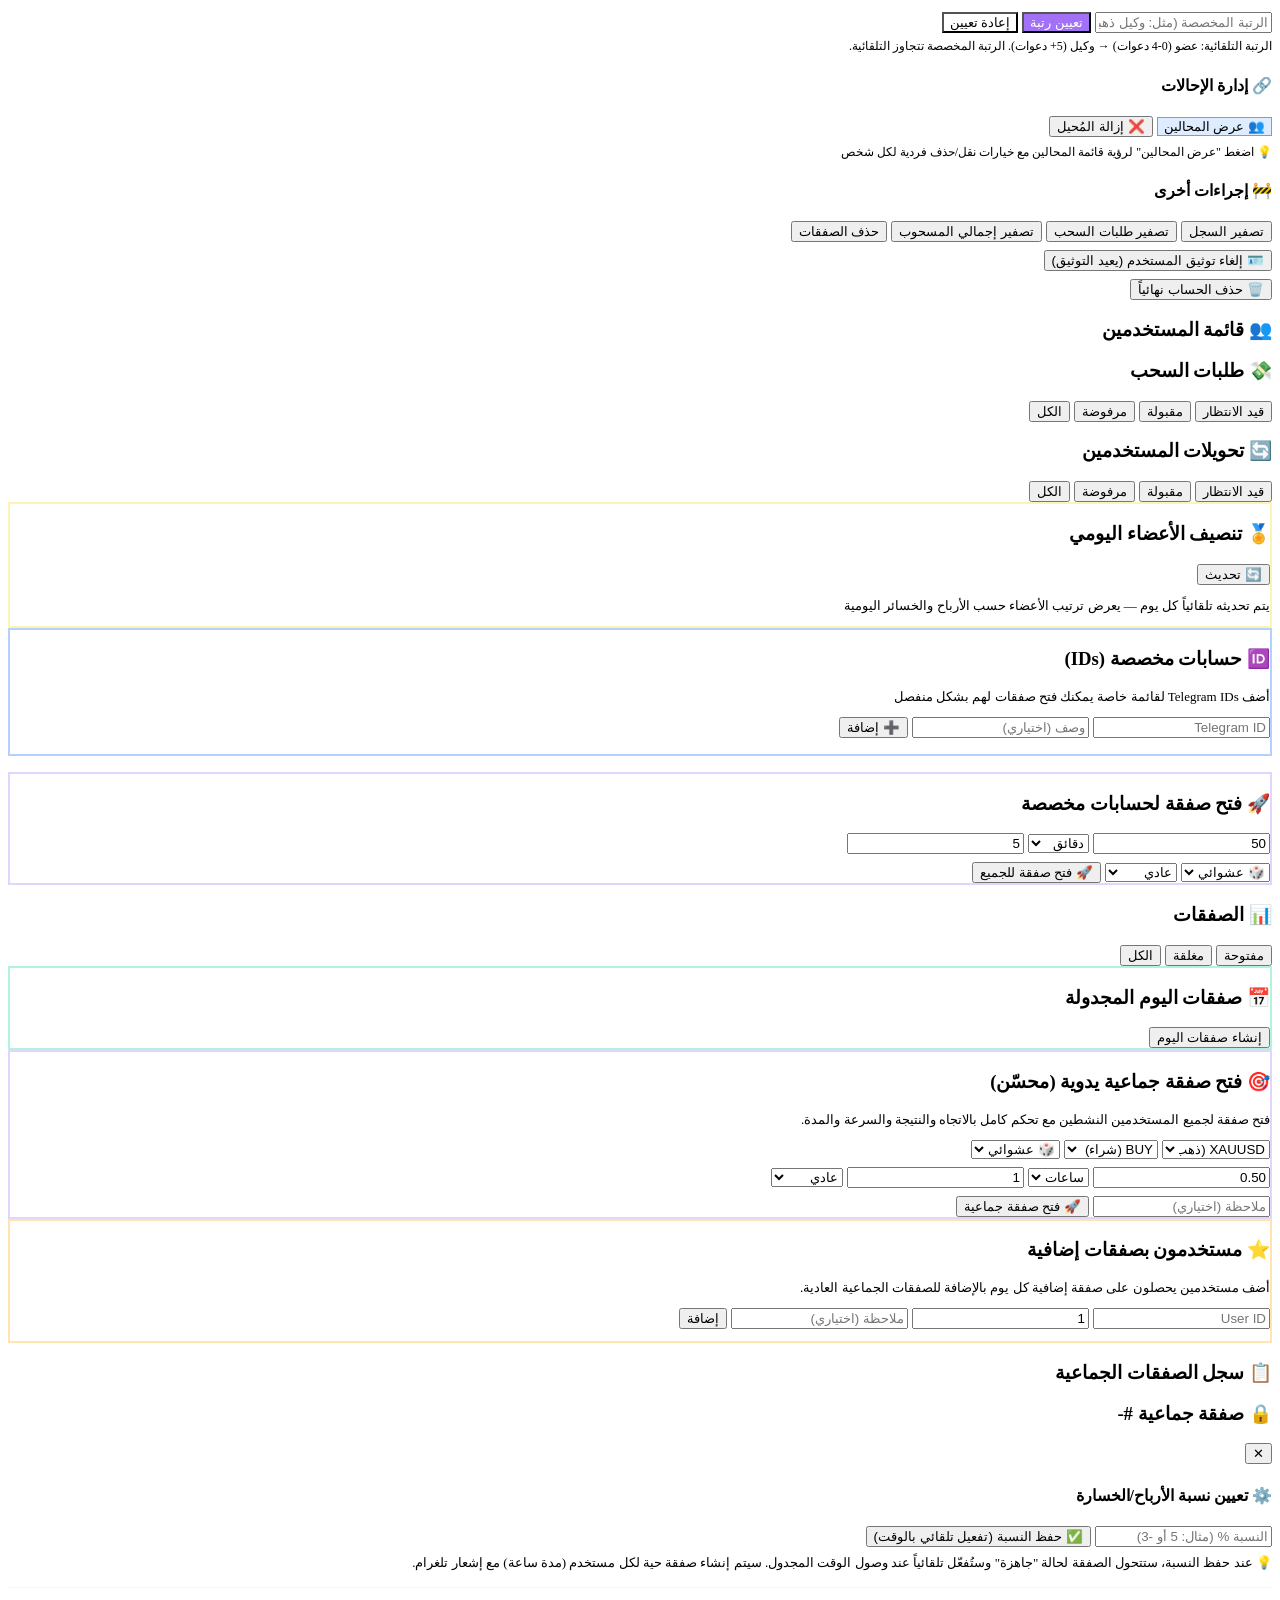
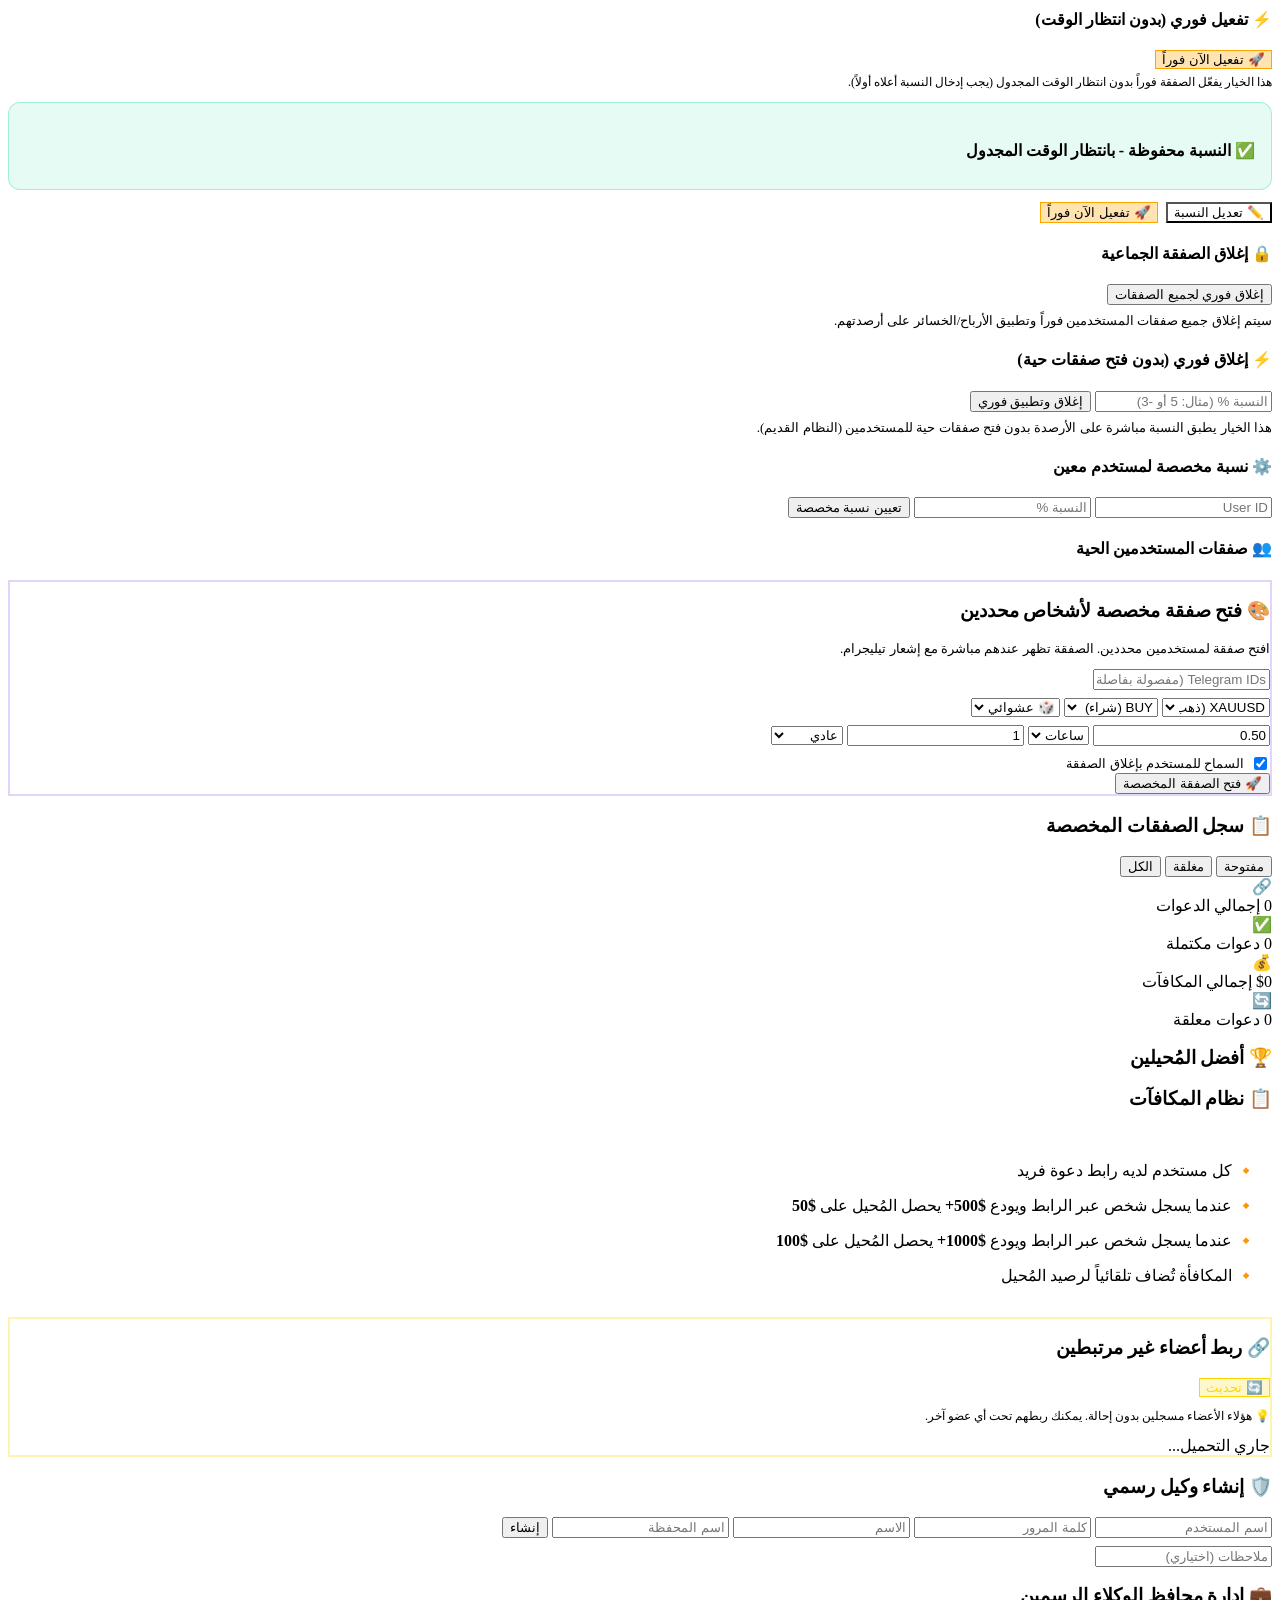
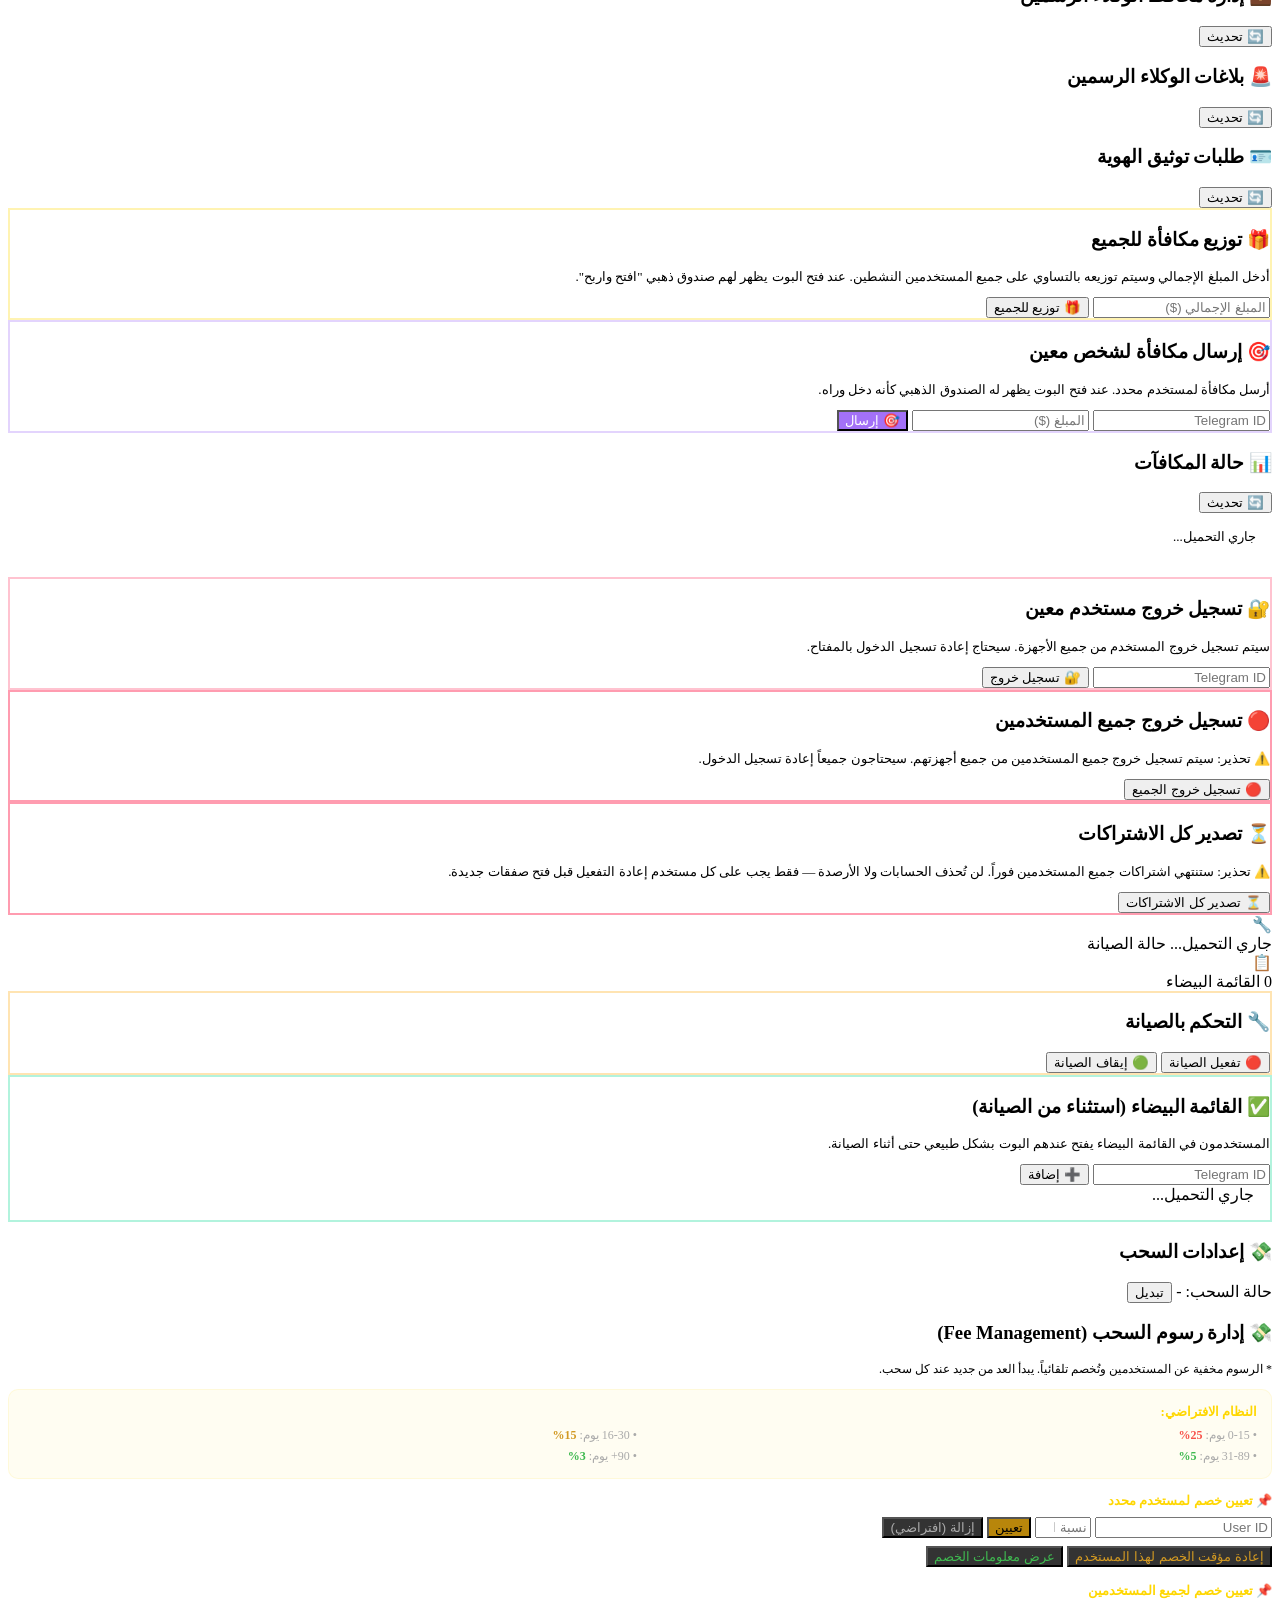
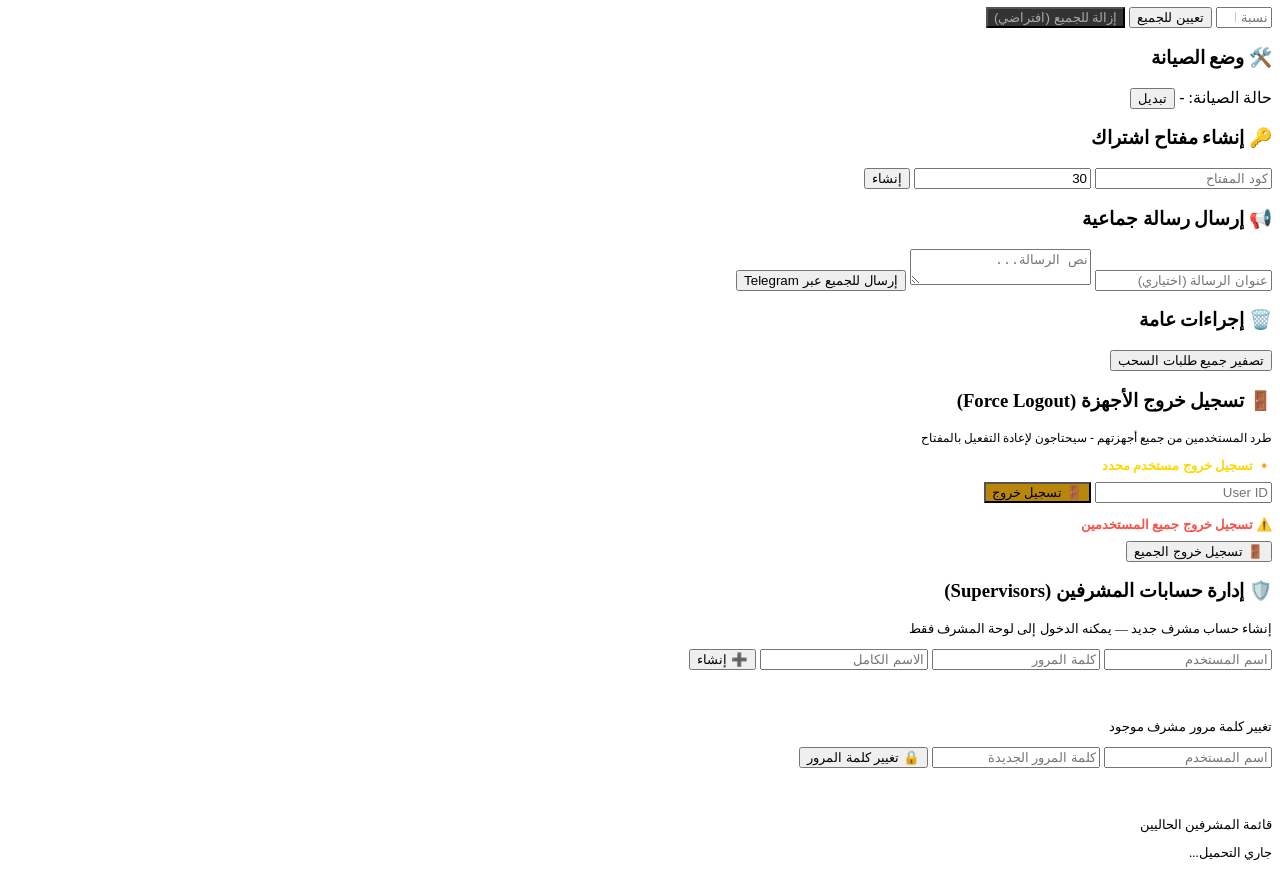
==== commit 16f9a8c9: "feat(admin): reset user identity (KYC) verification — forces re-verification; logged, notifies user," ====
--- a/client/admin.html
+++ b/client/admin.html
@@ -315,6 +315,9 @@
               <button id="clearTradesBtn" class="btn warning">حذف الصفقات</button>
             </div>
             <div class="action-row" style="margin-top:8px;">
+              <button id="resetKycBtn" class="btn warning" style="flex:1;">🪪 إلغاء توثيق المستخدم (يعيد التوثيق)</button>
+            </div>
+            <div class="action-row" style="margin-top:8px;">
               <button id="deleteUserBtn" class="btn danger" style="flex:1;">🗑️ حذف الحساب نهائياً</button>
             </div>
           </div>
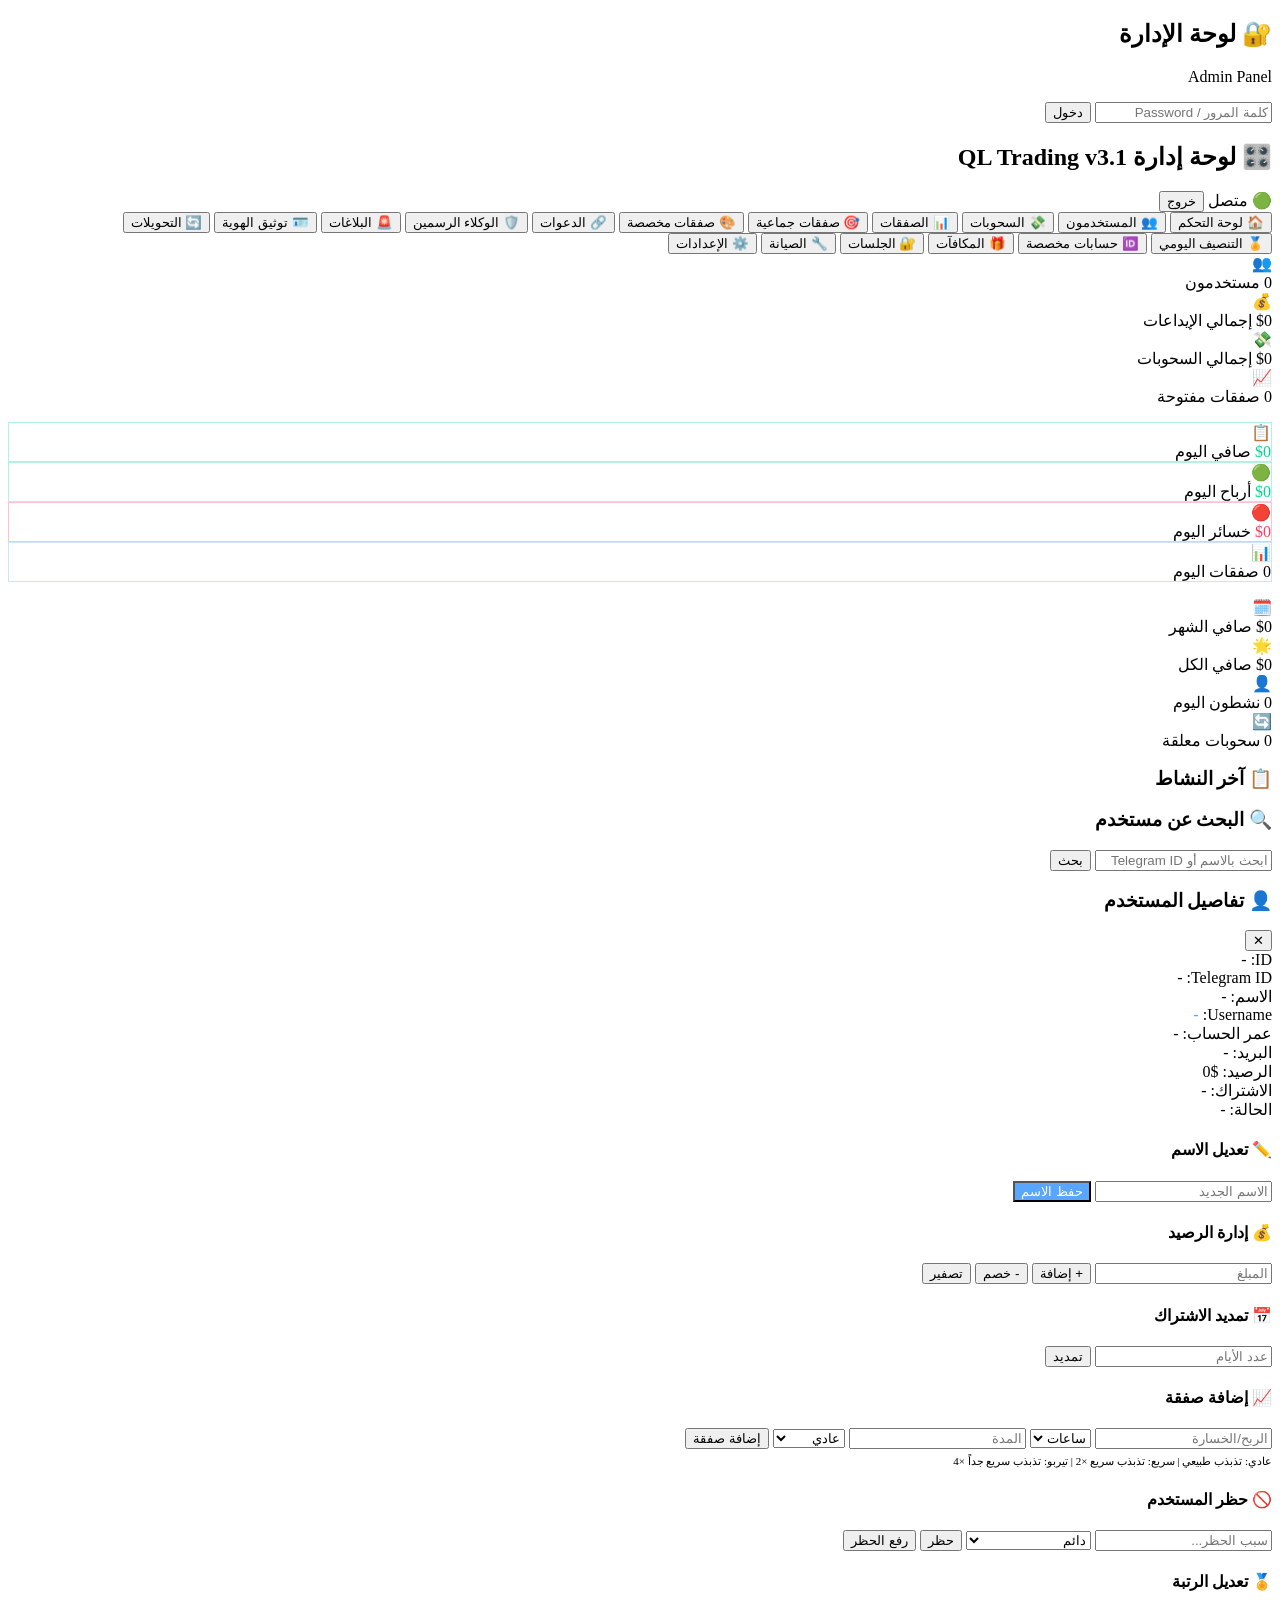
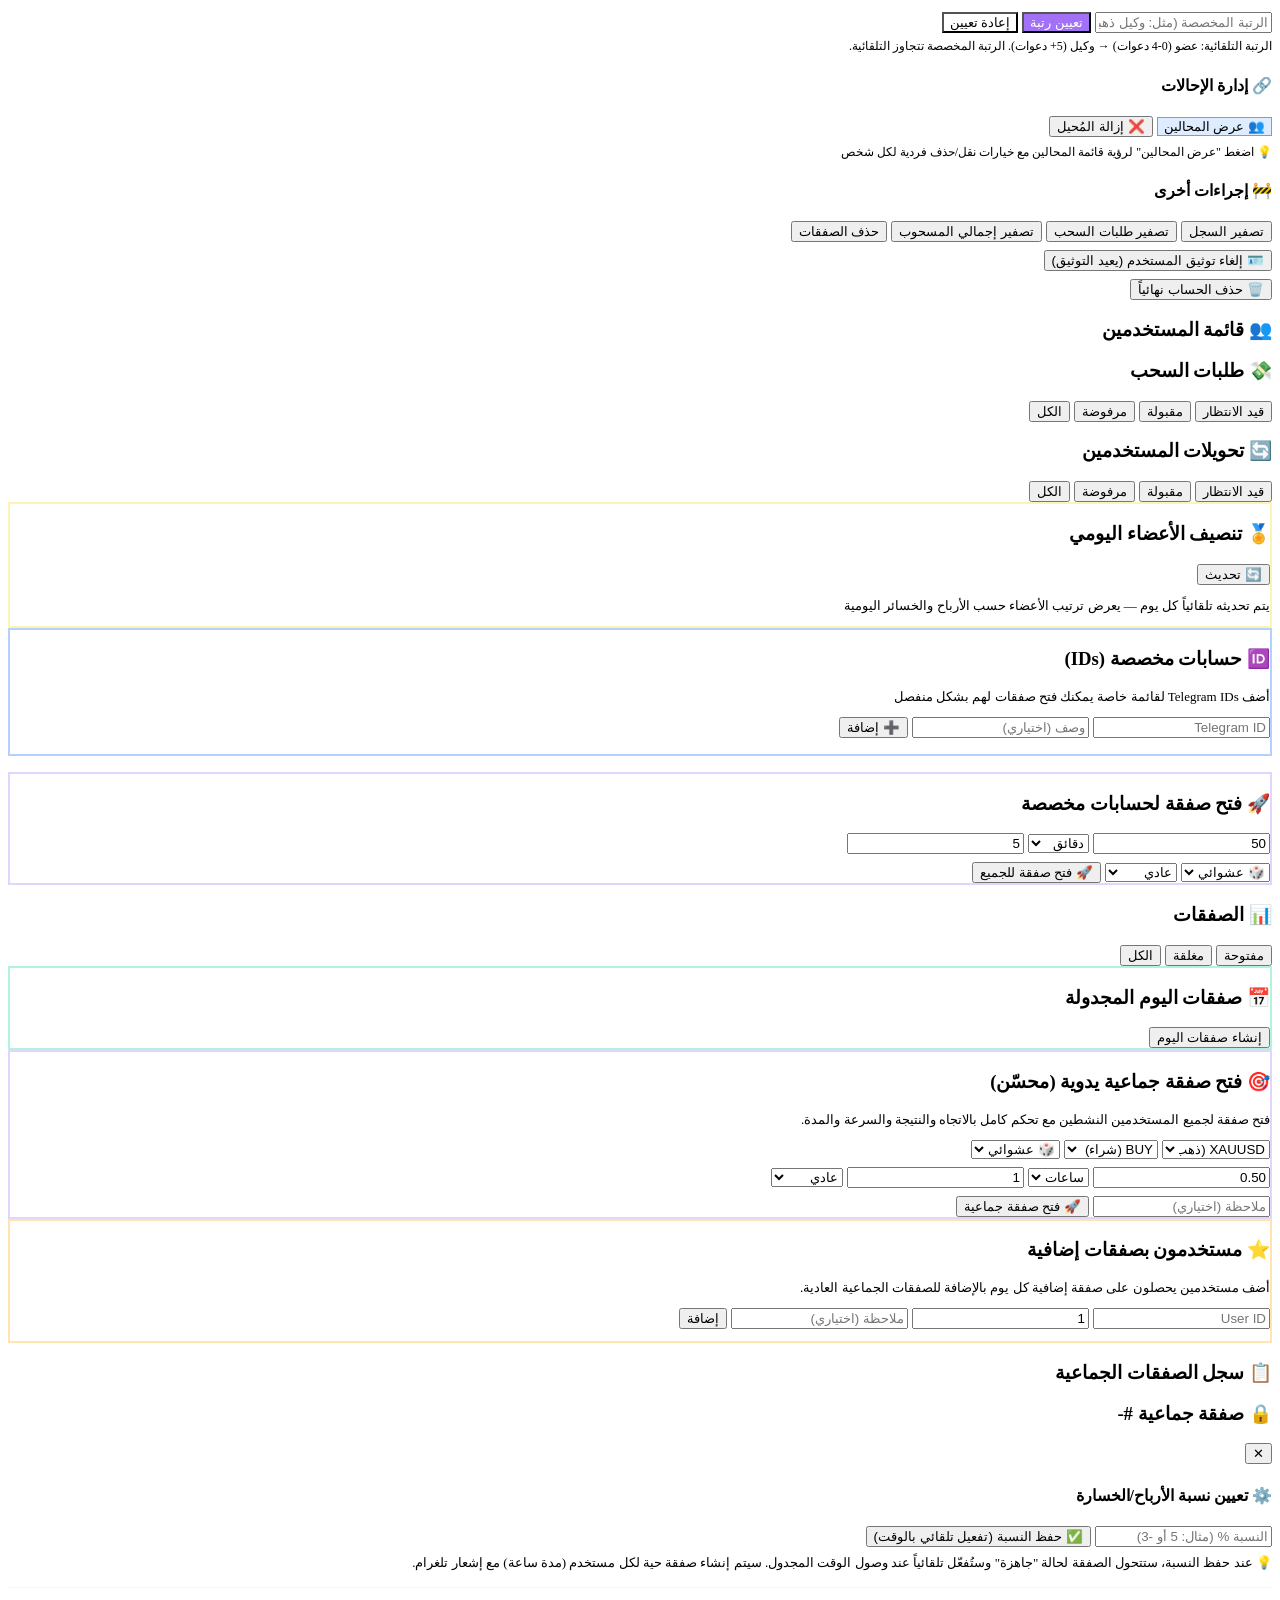
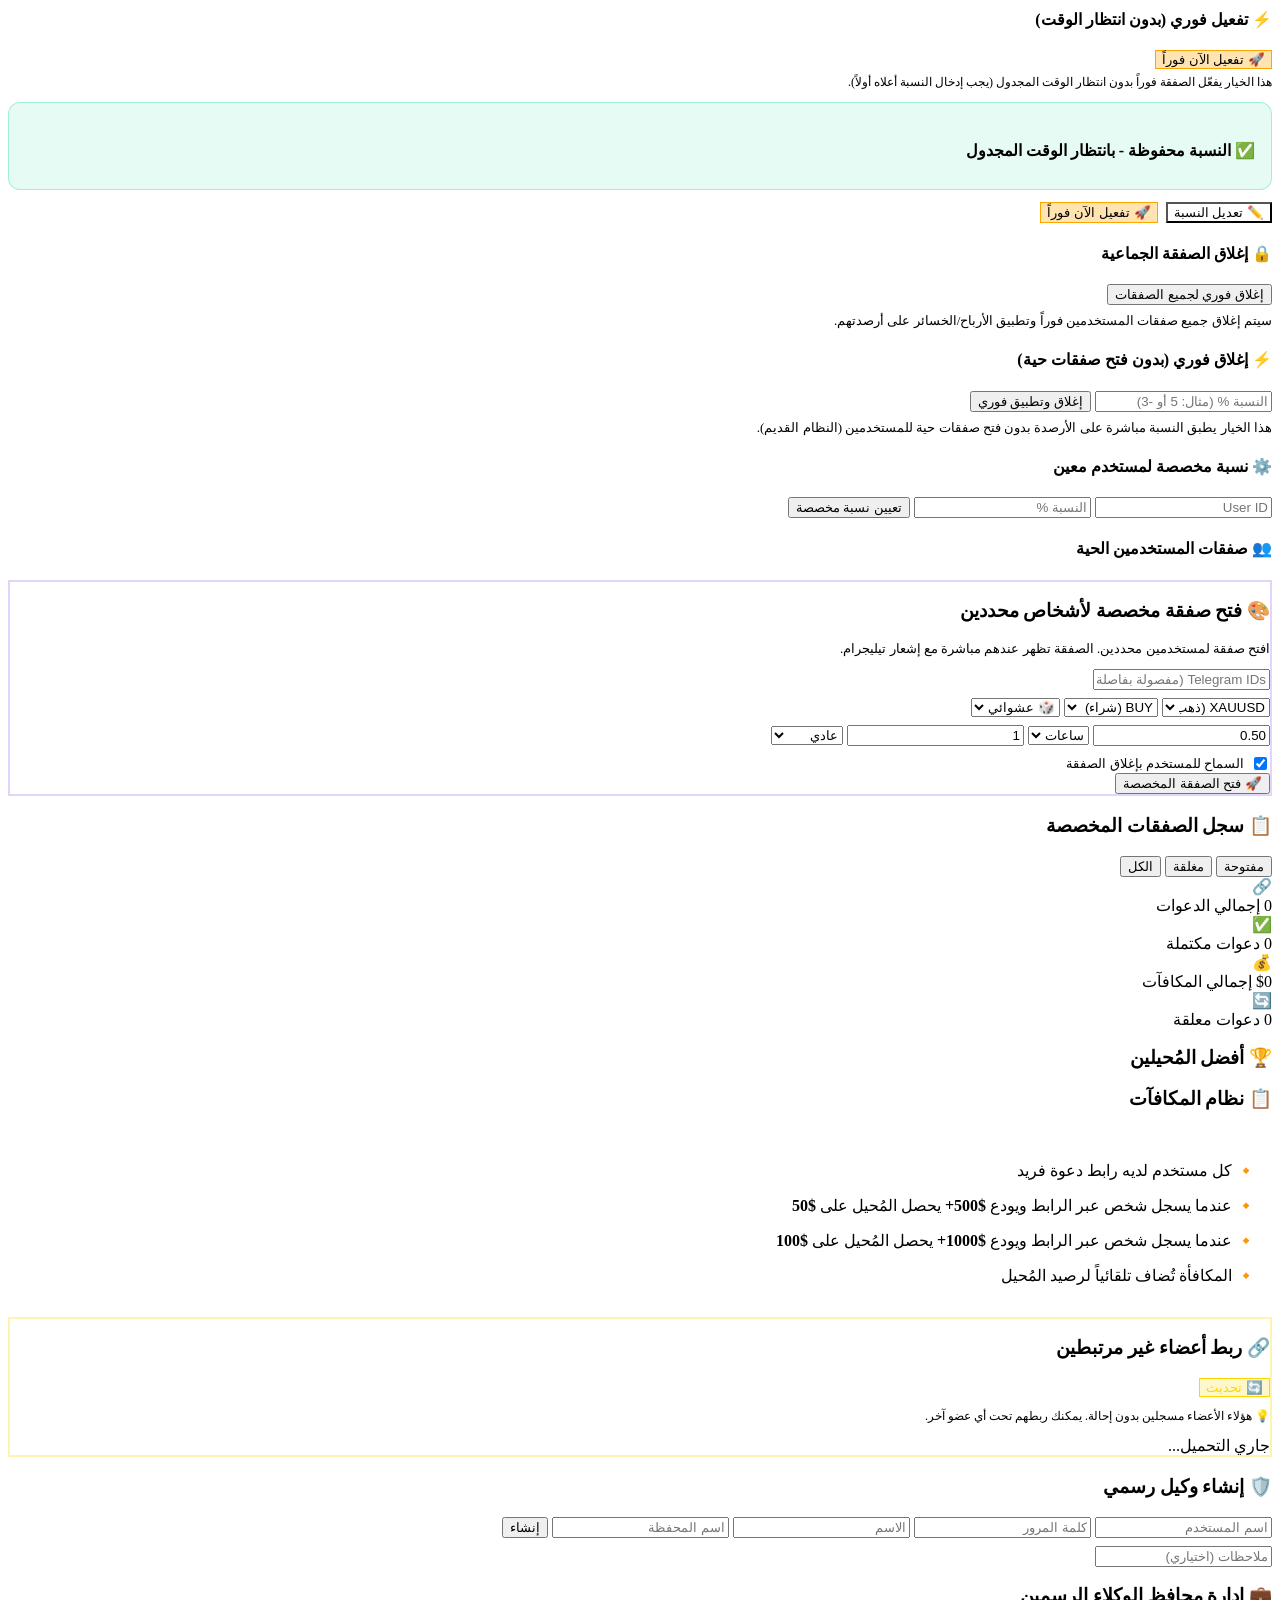
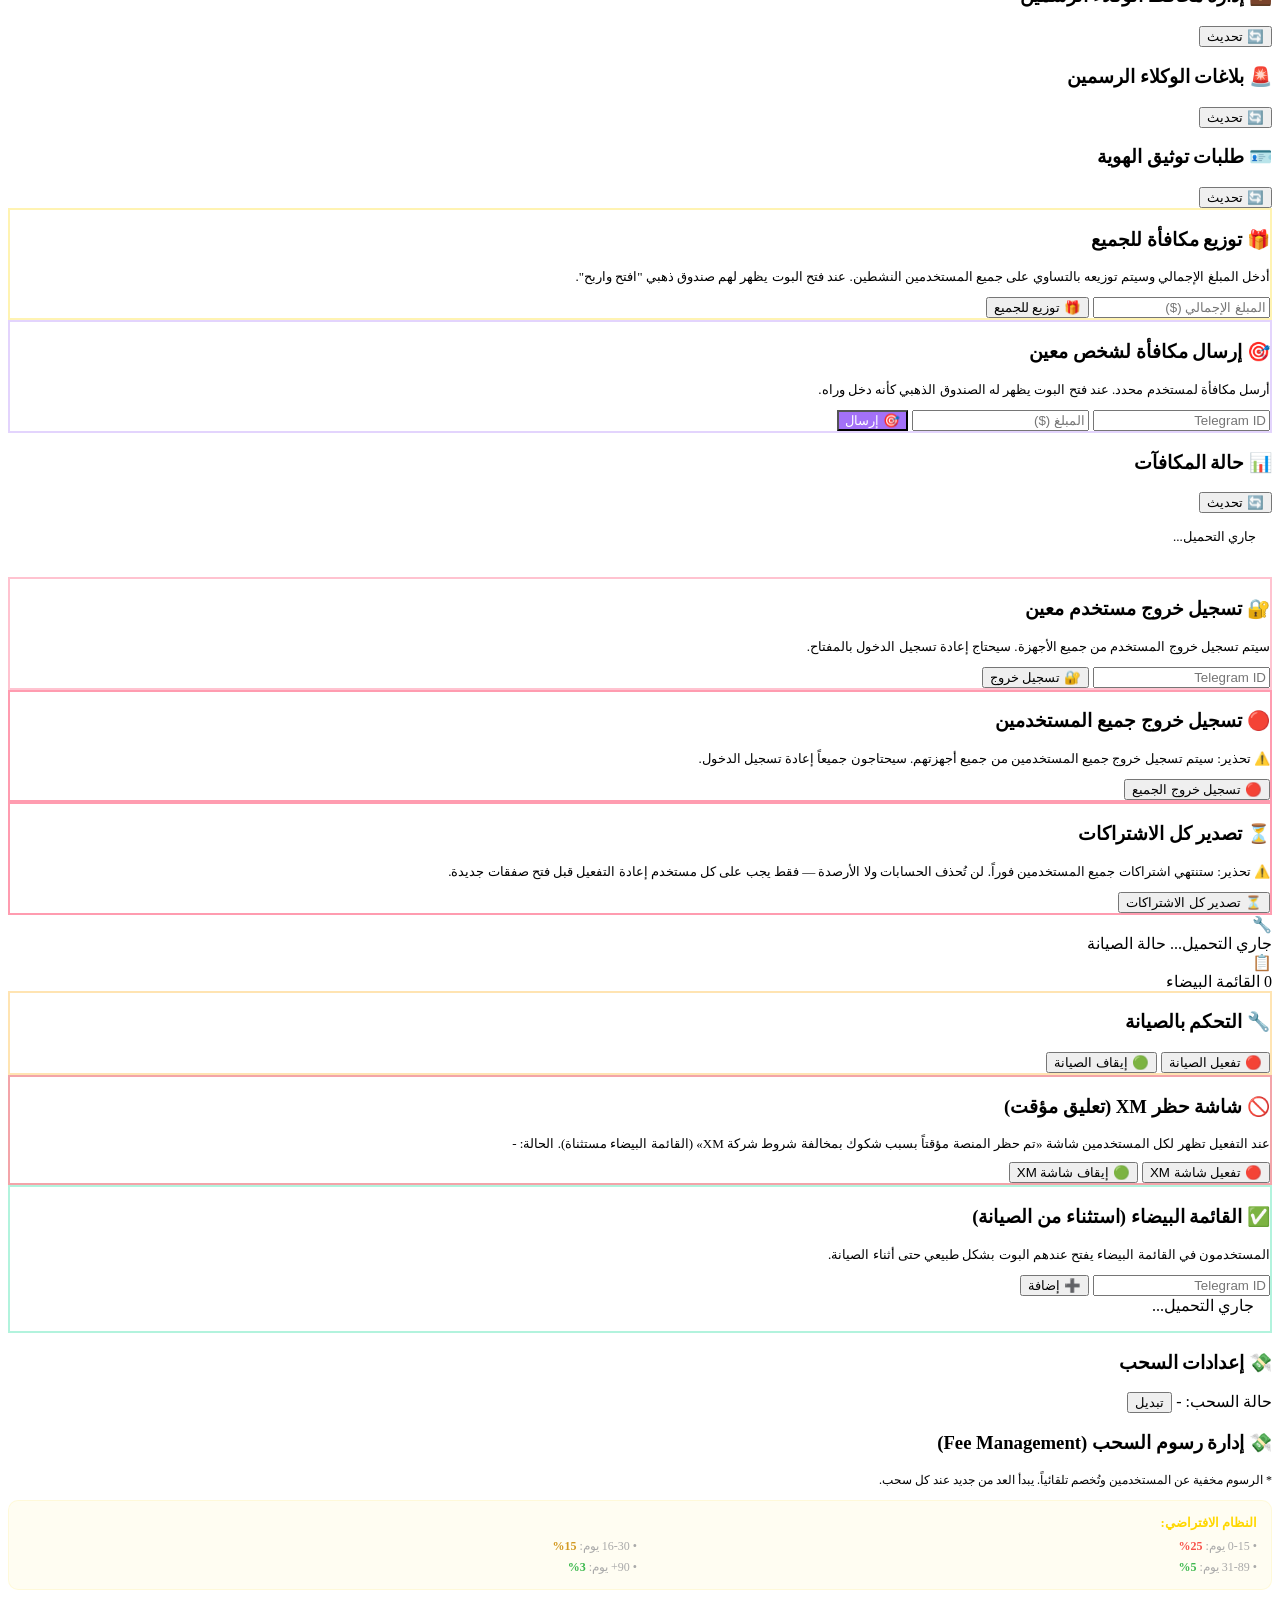
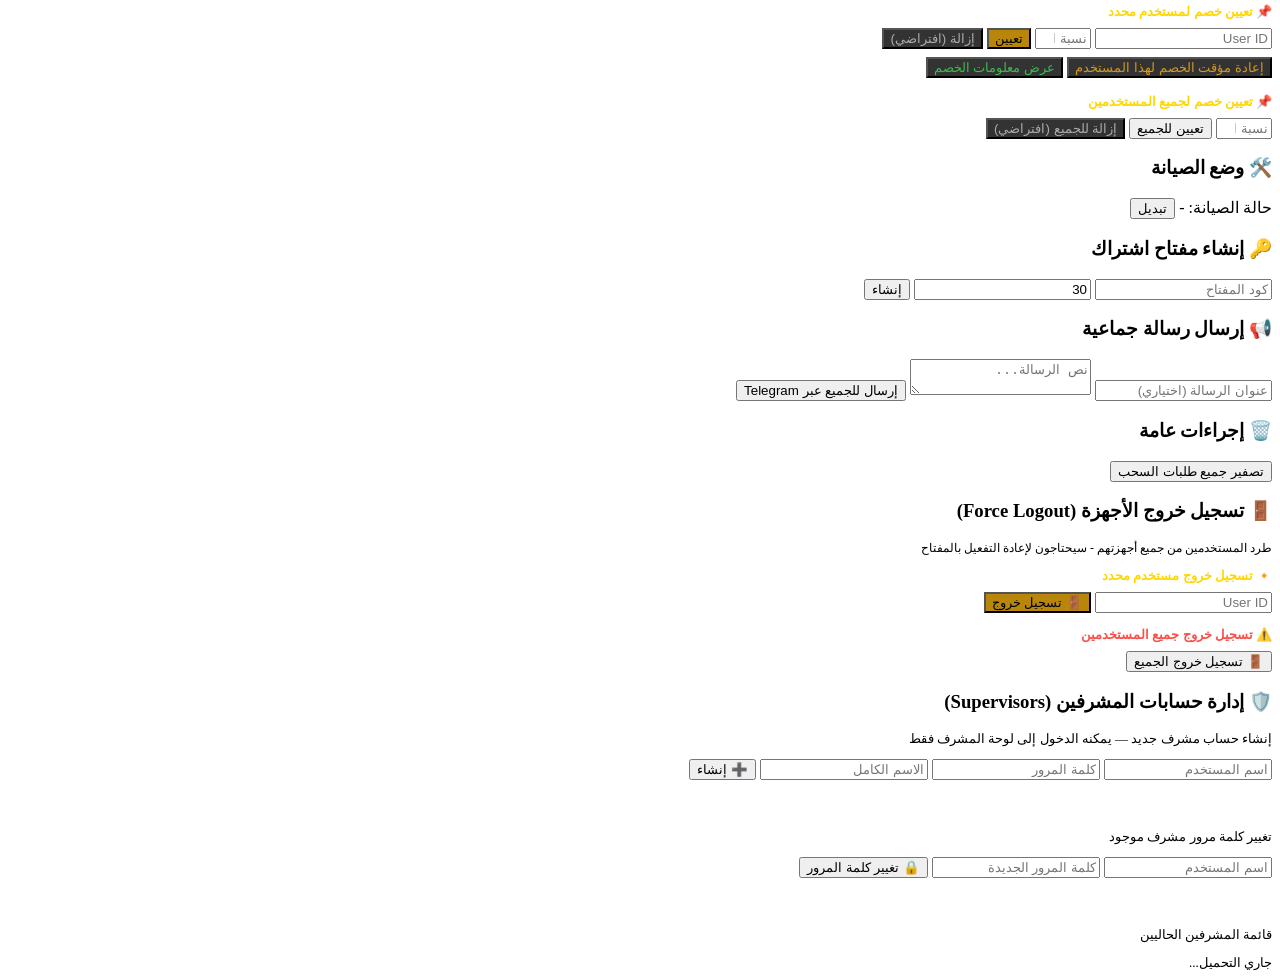
==== commit 548af659: "feat(admin): XM temporary-suspension screen with enable/disable toggle Adds an animated full-screen " ====
--- a/client/admin.html
+++ b/client/admin.html
@@ -917,6 +917,22 @@
           </div>
         </div>
 
+        <div class="card glass" style="border: 2px solid rgba(225,29,42,0.4);">
+          <div class="card-header">
+            <h3>🚫 شاشة حظر XM (تعليق مؤقت)</h3>
+          </div>
+          <div class="action-section">
+            <p style="color: var(--muted); font-size: 13px; margin-bottom: 10px;">
+              عند التفعيل تظهر لكل المستخدمين شاشة «تم حظر المنصة مؤقتاً بسبب شكوك بمخالفة شروط شركة XM» (القائمة البيضاء مستثناة).
+              الحالة: <span id="xmBlockStatus" class="status-badge">-</span>
+            </p>
+            <div class="action-row">
+              <button id="xmBlockOnBtn" class="btn danger" style="flex:1;">🔴 تفعيل شاشة XM</button>
+              <button id="xmBlockOffBtn" class="btn success" style="flex:1;">🟢 إيقاف شاشة XM</button>
+            </div>
+          </div>
+        </div>
+
         <div class="card glass" style="border: 2px solid rgba(0,214,143,0.3);">
           <div class="card-header">
             <h3>✅ القائمة البيضاء (استثناء من الصيانة)</h3>
